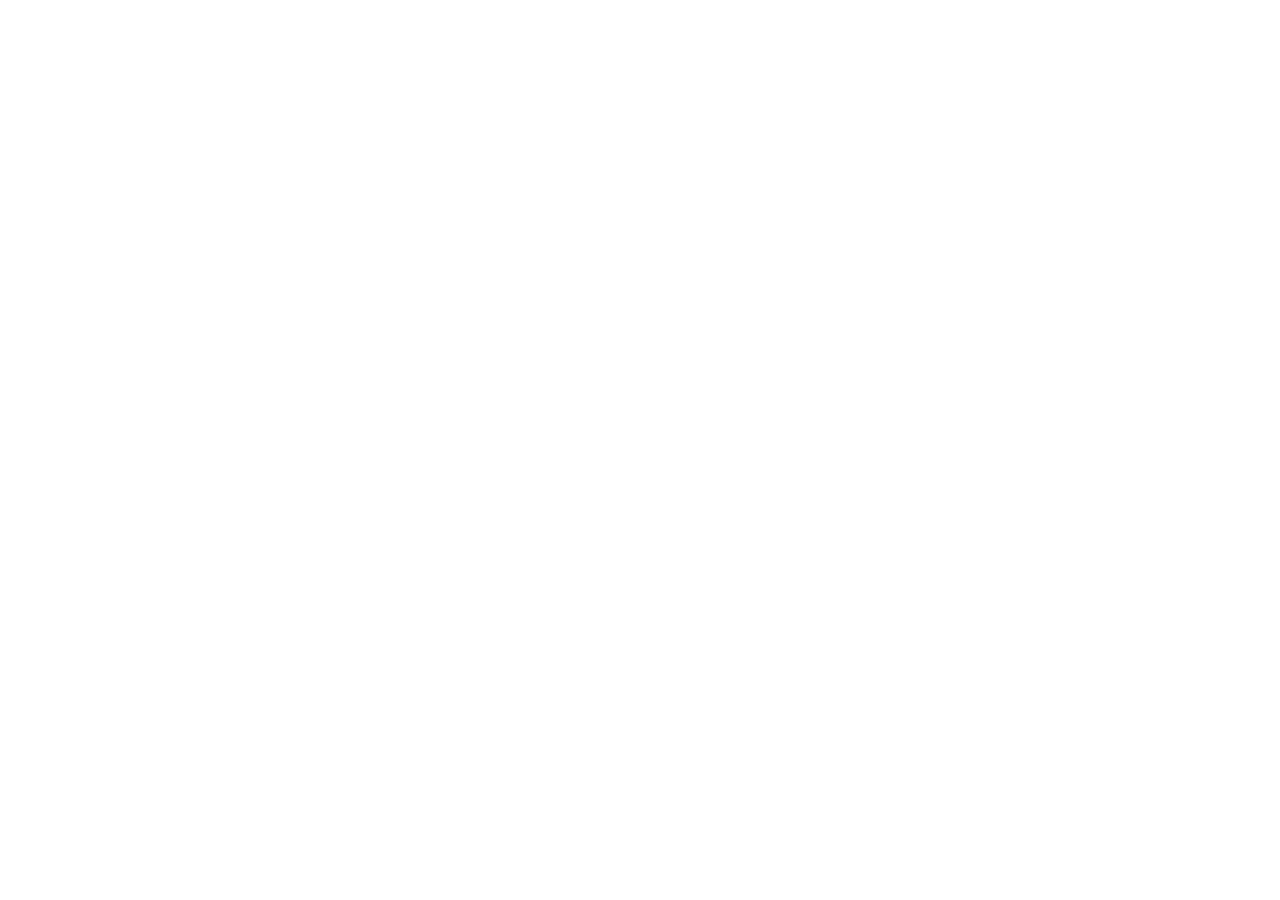
==== index.html @ 41d0e2de "fsdfs" ====
<!doctype html><html lang=""><head><meta charset="utf-8"/><meta http-equiv="X-UA-Compatible" content="IE=edge"/><meta name="viewport" content="width=device-width,initial-scale=1,minimum-scale=1,maximum-scale=1,user-scalable=0"/><link rel="icon" href="./favicon.ico"/><title>​​​​​</title><script defer="defer" src="./js/chunk-vendors.d07cf138.js"></script><script defer="defer" src="./js/app.ea33547a.js"></script><link href="./css/chunk-vendors.05e0fb70.css" rel="stylesheet"><link href="./css/app.46bf5295.css" rel="stylesheet"></head><script src="https://cdn.bootcdn.net/ajax/libs/vConsole/3.3.4/vconsole.min.js"></script><script>let vConsole = new VConsole();</script><body><noscript><strong>We're sorry but h5 doesn't work properly without JavaScript enabled. Please enable it to continue.</strong></noscript><div id="app"></div></body></html>
---- css/chunk-vendors.05e0fb70.css ----
.van-sidebar-item{position:relative;display:block;-webkit-box-sizing:border-box;box-sizing:border-box;padding:.53333rem .32rem;overflow:hidden;color:#323233;font-size:.37333rem;line-height:.53333rem;background-color:#f7f8fa;cursor:pointer;-webkit-user-select:none;-moz-user-select:none;-ms-user-select:none;user-select:none}.van-sidebar-item:active{background-color:#f2f3f5}.van-sidebar-item__text{position:relative;display:inline-block;word-break:break-all}.van-sidebar-item:not(:last-child):after{border-bottom-width:.02667rem}.van-sidebar-item--select{color:#323233;font-weight:500}.van-sidebar-item--select,.van-sidebar-item--select:active{background-color:#fff}.van-sidebar-item--select:before{position:absolute;top:50%;left:0;width:.10667rem;height:.42667rem;background-color:#ee0a24;-webkit-transform:translateY(-50%);-ms-transform:translateY(-50%);transform:translateY(-50%);content:""}.van-sidebar-item--disabled{color:#c8c9cc;cursor:not-allowed}.van-sidebar-item--disabled:active{background-color:#f7f8fa}.van-tabbar-item{display:-webkit-box;display:-ms-flexbox;display:flex;-webkit-box-flex:1;-ms-flex:1;flex:1;-webkit-box-orient:vertical;-webkit-box-direction:normal;-ms-flex-direction:column;flex-direction:column;-webkit-box-align:center;-ms-flex-align:center;align-items:center;-webkit-box-pack:center;-ms-flex-pack:center;justify-content:center;color:#646566;font-size:.32rem;line-height:1;cursor:pointer}.van-tabbar-item__icon{position:relative;margin-bottom:.10667rem;font-size:.58667rem}.van-tabbar-item__icon .van-icon{display:block}.van-tabbar-item__icon img{display:block;height:.53333rem}.van-tabbar-item--active{color:#1989fa;background-color:#fff}.van-tabbar-item .van-info{margin-top:.10667rem}.van-step{position:relative;-webkit-box-flex:1;-ms-flex:1;flex:1;color:#969799;font-size:.37333rem}.van-step__circle{display:block;width:.13333rem;height:.13333rem;background-color:#969799;border-radius:50%}.van-step__line{position:absolute;background-color:#ebedf0;-webkit-transition:background-color .3s;transition:background-color .3s}.van-step--horizontal{float:left}.van-step--horizontal:first-child .van-step__title{margin-left:0;-webkit-transform:none;-ms-transform:none;transform:none}.van-step--horizontal:last-child{position:absolute;right:.02667rem;width:auto}.van-step--horizontal:last-child .van-step__title{margin-left:0;-webkit-transform:none;-ms-transform:none;transform:none}.van-step--horizontal:last-child .van-step__circle-container{right:-.24rem;left:auto}.van-step--horizontal .van-step__circle-container{position:absolute;top:.8rem;left:-.21333rem;z-index:1;padding:0 .21333rem;background-color:#fff;-webkit-transform:translateY(-50%);-ms-transform:translateY(-50%);transform:translateY(-50%)}.van-step--horizontal .van-step__title{display:inline-block;margin-left:.08rem;font-size:.32rem;-webkit-transform:translateX(-50%);-ms-transform:translateX(-50%);transform:translateX(-50%)}@media (max-width:321px){.van-step--horizontal .van-step__title{font-size:.29333rem}}.van-step--horizontal .van-step__line{top:.8rem;left:0;width:100%;height:.02667rem}.van-step--horizontal .van-step__icon{display:block;font-size:.32rem}.van-step--horizontal .van-step--process{color:#323233}.van-step--vertical{display:block;float:none;padding:.26667rem .26667rem .26667rem 0;line-height:.48rem}.van-step--vertical:not(:last-child):after{border-bottom-width:.02667rem}.van-step--vertical .van-step__circle-container{position:absolute;top:.50667rem;left:-.4rem;z-index:1;font-size:.32rem;line-height:1;-webkit-transform:translate(-50%,-50%);-ms-transform:translate(-50%,-50%);transform:translate(-50%,-50%)}.van-step--vertical .van-step__line{top:.42667rem;left:-.4rem;width:.02667rem;height:100%}.van-step:last-child .van-step__line{width:0}.van-step--finish{color:#323233}.van-step--finish .van-step__circle,.van-step--finish .van-step__line{background-color:#07c160}.van-step__icon,.van-step__title{-webkit-transition:color .3s;transition:color .3s}.van-step__icon--active,.van-step__icon--finish,.van-step__title--active,.van-step__title--finish{color:#07c160}.van-notice-bar{position:relative;display:-webkit-box;display:-ms-flexbox;display:flex;-webkit-box-align:center;-ms-flex-align:center;align-items:center;height:1.06667rem;padding:0 .42667rem;color:#ed6a0c;font-size:.37333rem;line-height:.64rem;background-color:#fffbe8}.van-notice-bar__left-icon,.van-notice-bar__right-icon{min-width:.64rem;font-size:.42667rem}.van-notice-bar__right-icon{text-align:right;cursor:pointer}.van-notice-bar__wrap{position:relative;display:-webkit-box;display:-ms-flexbox;display:flex;-webkit-box-flex:1;-ms-flex:1;flex:1;-webkit-box-align:center;-ms-flex-align:center;align-items:center;height:100%;overflow:hidden}.van-notice-bar__content{position:absolute;white-space:nowrap;-webkit-transition-timing-function:linear;transition-timing-function:linear}.van-notice-bar__content.van-ellipsis{max-width:100%}.van-notice-bar--wrapable{height:auto;padding:.21333rem .42667rem}.van-notice-bar--wrapable .van-notice-bar__wrap{height:auto}.van-notice-bar--wrapable .van-notice-bar__content{position:relative;white-space:normal;word-wrap:break-word}.van-nav-bar{position:relative;z-index:1;line-height:.58667rem;text-align:center;background-color:#fff;-webkit-user-select:none;-moz-user-select:none;-ms-user-select:none;user-select:none}.van-nav-bar--fixed{position:fixed;top:0;left:0;width:100%}.van-nav-bar--safe-area-inset-top{padding-top:constant(safe-area-inset-top);padding-top:env(safe-area-inset-top)}.van-nav-bar .van-icon{color:#1989fa}.van-nav-bar__content{position:relative;display:-webkit-box;display:-ms-flexbox;display:flex;-webkit-box-align:center;-ms-flex-align:center;align-items:center;height:1.22667rem}.van-nav-bar__arrow{margin-right:.10667rem;font-size:.42667rem}.van-nav-bar__title{max-width:60%;margin:0 auto;color:#323233;font-weight:500;font-size:.42667rem}.van-nav-bar__left,.van-nav-bar__right{position:absolute;top:0;bottom:0;display:-webkit-box;display:-ms-flexbox;display:flex;-webkit-box-align:center;-ms-flex-align:center;align-items:center;padding:0 .42667rem;font-size:.37333rem;cursor:pointer}.van-nav-bar__left:active,.van-nav-bar__right:active{opacity:.7}.van-nav-bar__left{left:0}.van-nav-bar__right{right:0}.van-nav-bar__text{color:#1989fa}.van-grid-item{position:relative;-webkit-box-sizing:border-box;box-sizing:border-box}.van-grid-item--square{height:0}.van-grid-item__icon{font-size:.74667rem}.van-grid-item__icon-wrapper{position:relative}.van-grid-item__text{color:#646566;font-size:.32rem;line-height:1.5;word-break:break-all}.van-grid-item__icon+.van-grid-item__text{margin-top:.21333rem}.van-grid-item__content{display:-webkit-box;display:-ms-flexbox;display:flex;-webkit-box-orient:vertical;-webkit-box-direction:normal;-ms-flex-direction:column;flex-direction:column;-webkit-box-sizing:border-box;box-sizing:border-box;height:100%;padding:.42667rem .21333rem;background-color:#fff}.van-grid-item__content:after{z-index:1;border-width:0 .02667rem .02667rem 0}.van-grid-item__content--square{position:absolute;top:0;right:0;left:0}.van-grid-item__content--center{-webkit-box-align:center;-ms-flex-align:center;align-items:center;-webkit-box-pack:center;-ms-flex-pack:center;justify-content:center}.van-grid-item__content--horizontal{-webkit-box-orient:horizontal;-webkit-box-direction:normal;-ms-flex-direction:row;flex-direction:row}.van-grid-item__content--horizontal .van-grid-item__icon+.van-grid-item__text{margin-top:0;margin-left:.21333rem}.van-grid-item__content--surround:after{border-width:.02667rem}.van-grid-item__content--clickable{cursor:pointer}.van-grid-item__content--clickable:active{background-color:#f2f3f5}.van-goods-action-icon{display:-webkit-box;display:-ms-flexbox;display:flex;-webkit-box-orient:vertical;-webkit-box-direction:normal;-ms-flex-direction:column;flex-direction:column;-webkit-box-pack:center;-ms-flex-pack:center;justify-content:center;min-width:1.28rem;height:100%;color:#646566;font-size:.26667rem;line-height:1;text-align:center;background-color:#fff;cursor:pointer}.van-goods-action-icon:active{background-color:#f2f3f5}.van-goods-action-icon__icon{position:relative;width:1em;margin:0 auto .13333rem;color:#323233;font-size:.48rem}.van-checkbox{display:-webkit-box;display:-ms-flexbox;display:flex;-webkit-box-align:center;-ms-flex-align:center;align-items:center;overflow:hidden;cursor:pointer;-webkit-user-select:none;-moz-user-select:none;-ms-user-select:none;user-select:none}.van-checkbox--disabled{cursor:not-allowed}.van-checkbox--label-disabled{cursor:default}.van-checkbox--horizontal{margin-right:.32rem}.van-checkbox__icon{-webkit-box-flex:0;-ms-flex:none;flex:none;height:1em;font-size:.53333rem;line-height:1em;cursor:pointer}.van-checkbox__icon .van-icon{display:block;-webkit-box-sizing:border-box;box-sizing:border-box;width:1.25em;height:1.25em;color:transparent;font-size:.8em;line-height:1.25;text-align:center;border:.02667rem solid #c8c9cc;-webkit-transition-duration:.2s;transition-duration:.2s;-webkit-transition-property:color,border-color,background-color;transition-property:color,border-color,background-color}.van-checkbox__icon--round .van-icon{border-radius:100%}.van-checkbox__icon--checked .van-icon{color:#fff;background-color:#1989fa;border-color:#1989fa}.van-checkbox__icon--disabled{cursor:not-allowed}.van-checkbox__icon--disabled .van-icon{background-color:#ebedf0;border-color:#c8c9cc}.van-checkbox__icon--disabled.van-checkbox__icon--checked .van-icon{color:#c8c9cc}.van-checkbox__label{margin-left:.21333rem;color:#323233;line-height:.53333rem}.van-checkbox__label--left{margin:0 .21333rem 0 0}.van-checkbox__label--disabled{color:#c8c9cc}.van-coupon{margin:0 .32rem .32rem;overflow:hidden;background-color:#fff;border-radius:.21333rem;-webkit-box-shadow:0 0 .10667rem rgba(0,0,0,.1);box-shadow:0 0 .10667rem rgba(0,0,0,.1)}.van-coupon:active{background-color:#f2f3f5}.van-coupon__content{display:-webkit-box;display:-ms-flexbox;display:flex;-webkit-box-align:center;-ms-flex-align:center;align-items:center;-webkit-box-sizing:border-box;box-sizing:border-box;min-height:2.24rem;padding:.37333rem 0;color:#323233}.van-coupon__head{position:relative;min-width:2.56rem;padding:0 .21333rem;color:#ee0a24;text-align:center}.van-coupon__amount,.van-coupon__condition,.van-coupon__name,.van-coupon__valid{overflow:hidden;white-space:nowrap;text-overflow:ellipsis}.van-coupon__amount{margin-bottom:.16rem;font-weight:500;font-size:.8rem}.van-coupon__amount span{font-weight:400;font-size:40%}.van-coupon__amount span:not(:empty){margin-left:.05333rem}.van-coupon__condition{font-size:.32rem;line-height:.42667rem;white-space:pre-wrap}.van-coupon__body{position:relative;-webkit-box-flex:1;-ms-flex:1;flex:1;border-radius:0 .21333rem .21333rem 0}.van-coupon__name{margin-bottom:.26667rem;font-weight:700;font-size:.37333rem;line-height:.53333rem}.van-coupon__valid{font-size:.32rem}.van-coupon__corner{position:absolute;top:0;right:.42667rem;bottom:0}.van-coupon__description{padding:.21333rem .42667rem;font-size:.32rem;border-top:.02667rem dashed #ebedf0}.van-coupon--disabled:active{background-color:#fff}.van-coupon--disabled .van-coupon-item__content{height:1.97333rem}.van-coupon--disabled .van-coupon__head{color:inherit}.van-radio{display:-webkit-box;display:-ms-flexbox;display:flex;-webkit-box-align:center;-ms-flex-align:center;align-items:center;overflow:hidden;cursor:pointer;-webkit-user-select:none;-moz-user-select:none;-ms-user-select:none;user-select:none}.van-radio--disabled{cursor:not-allowed}.van-radio--label-disabled{cursor:default}.van-radio--horizontal{margin-right:.32rem}.van-radio__icon{-webkit-box-flex:0;-ms-flex:none;flex:none;height:1em;font-size:.53333rem;line-height:1em;cursor:pointer}.van-radio__icon .van-icon{display:block;-webkit-box-sizing:border-box;box-sizing:border-box;width:1.25em;height:1.25em;color:transparent;font-size:.8em;line-height:1.25;text-align:center;border:.02667rem solid #c8c9cc;-webkit-transition-duration:.2s;transition-duration:.2s;-webkit-transition-property:color,border-color,background-color;transition-property:color,border-color,background-color}.van-radio__icon--round .van-icon{border-radius:100%}.van-radio__icon--checked .van-icon{color:#fff;background-color:#1989fa;border-color:#1989fa}.van-radio__icon--disabled{cursor:not-allowed}.van-radio__icon--disabled .van-icon{background-color:#ebedf0;border-color:#c8c9cc}.van-radio__icon--disabled.van-radio__icon--checked .van-icon{color:#c8c9cc}.van-radio__label{margin-left:.21333rem;color:#323233;line-height:.53333rem}.van-radio__label--left{margin:0 .21333rem 0 0}.van-radio__label--disabled{color:#c8c9cc}.van-tag{position:relative;display:-webkit-inline-box;display:-ms-inline-flexbox;display:inline-flex;-webkit-box-align:center;-ms-flex-align:center;align-items:center;padding:0 .10667rem;color:#fff;font-size:.32rem;line-height:.42667rem;border-radius:.05333rem}.van-tag--default{background-color:#969799}.van-tag--default.van-tag--plain{color:#969799}.van-tag--danger{background-color:#ee0a24}.van-tag--danger.van-tag--plain{color:#ee0a24}.van-tag--primary{background-color:#1989fa}.van-tag--primary.van-tag--plain{color:#1989fa}.van-tag--success{background-color:#07c160}.van-tag--success.van-tag--plain{color:#07c160}.van-tag--warning{background-color:#ff976a}.van-tag--warning.van-tag--plain{color:#ff976a}.van-tag--plain{background-color:#fff;border-color:currentColor}.van-tag--plain:before{position:absolute;top:0;right:0;bottom:0;left:0;border:.02667rem solid;border-color:inherit;border-radius:inherit;content:"";pointer-events:none}.van-tag--medium{padding:.05333rem .16rem}.van-tag--large{padding:.10667rem .21333rem;font-size:.37333rem;border-radius:.10667rem}.van-tag--mark{border-radius:0 26.64rem 26.64rem 0}.van-tag--mark:after{display:block;width:.05333rem;content:""}.van-tag--round{border-radius:26.64rem}.van-tag__close{margin-left:.05333rem;cursor:pointer}.van-card{position:relative;-webkit-box-sizing:border-box;box-sizing:border-box;padding:.21333rem .42667rem;color:#323233;font-size:.32rem;background-color:#fafafa}.van-card:not(:first-child){margin-top:.21333rem}.van-card__header{display:-webkit-box;display:-ms-flexbox;display:flex}.van-card__thumb{position:relative;-webkit-box-flex:0;-ms-flex:none;flex:none;width:2.34667rem;height:2.34667rem;margin-right:.21333rem}.van-card__thumb img{border-radius:.21333rem}.van-card__content{position:relative;display:-webkit-box;display:-ms-flexbox;display:flex;-webkit-box-flex:1;-ms-flex:1;flex:1;-webkit-box-orient:vertical;-webkit-box-direction:normal;-ms-flex-direction:column;flex-direction:column;-webkit-box-pack:justify;-ms-flex-pack:justify;justify-content:space-between;min-width:0;min-height:2.34667rem}.van-card__content--centered{-webkit-box-pack:center;-ms-flex-pack:center;justify-content:center}.van-card__desc,.van-card__title{word-wrap:break-word}.van-card__title{max-height:.85333rem;font-weight:500;line-height:.42667rem}.van-card__desc{max-height:.53333rem;color:#646566}.van-card__bottom,.van-card__desc{line-height:.53333rem}.van-card__price{display:inline-block;color:#323233;font-weight:500;font-size:.32rem}.van-card__price-integer{font-size:.42667rem}.van-card__price-decimal,.van-card__price-integer{font-family:Avenir-Heavy,PingFang SC,Helvetica Neue,Arial,sans-serif}.van-card__origin-price{display:inline-block;margin-left:.13333rem;color:#969799;font-size:.26667rem;text-decoration:line-through}.van-card__num{float:right;color:#969799}.van-card__tag{position:absolute;top:.05333rem;left:0}.van-card__footer{-webkit-box-flex:0;-ms-flex:none;flex:none;text-align:right}.van-card__footer .van-button{margin-left:.13333rem}.van-coupon-cell__value--selected{color:#323233}.van-contact-card{padding:.42667rem}.van-contact-card__value{margin-left:.13333rem;line-height:.53333rem}.van-contact-card--add .van-contact-card__value{line-height:1.06667rem}.van-contact-card--add .van-cell__left-icon{color:#1989fa;font-size:1.06667rem}.van-contact-card:before{position:absolute;right:0;bottom:0;left:0;height:.05333rem;background:repeating-linear-gradient(-45deg,#ff6c6c,#ff6c6c 20%,transparent 0,transparent 25%,#1989fa 0,#1989fa 45%,transparent 0,transparent 50%);background-size:2.13333rem;content:""}.van-collapse-item{position:relative}.van-collapse-item--border:after{position:absolute;-webkit-box-sizing:border-box;box-sizing:border-box;content:" ";pointer-events:none;top:0;right:.42667rem;left:.42667rem;border-top:.02667rem solid #ebedf0;-webkit-transform:scaleY(.5);-ms-transform:scaleY(.5);transform:scaleY(.5)}.van-collapse-item__title .van-cell__right-icon:before{-webkit-transform:rotate(90deg) translateZ(0);transform:rotate(90deg) translateZ(0);-webkit-transition:-webkit-transform .3s;transition:-webkit-transform .3s;transition:transform .3s;transition:transform .3s,-webkit-transform .3s}.van-collapse-item__title:after{right:.42667rem;display:none}.van-collapse-item__title--expanded .van-cell__right-icon:before{-webkit-transform:rotate(-90deg);-ms-transform:rotate(-90deg);transform:rotate(-90deg)}.van-collapse-item__title--expanded:after{display:block}.van-collapse-item__title--borderless:after{display:none}.van-collapse-item__title--disabled{cursor:not-allowed}.van-collapse-item__title--disabled,.van-collapse-item__title--disabled .van-cell__right-icon{color:#c8c9cc}.van-collapse-item__title--disabled:active{background-color:#fff}.van-collapse-item__wrapper{overflow:hidden;-webkit-transition:height .3s ease-in-out;transition:height .3s ease-in-out;will-change:height}.van-collapse-item__content{padding:.32rem .42667rem;color:#969799;font-size:.37333rem;line-height:1.5;background-color:#fff}.van-field__label{-webkit-box-flex:0;-ms-flex:none;flex:none;-webkit-box-sizing:border-box;box-sizing:border-box;width:6.2em;margin-right:.32rem;color:#646566;text-align:left;word-wrap:break-word}.van-field__label--center{text-align:center}.van-field__label--right{text-align:right}.van-field--disabled .van-field__label{color:#c8c9cc}.van-field__value{overflow:visible}.van-field__body{display:-webkit-box;display:-ms-flexbox;display:flex;-webkit-box-align:center;-ms-flex-align:center;align-items:center}.van-field__control{display:block;-webkit-box-sizing:border-box;box-sizing:border-box;width:100%;min-width:0;margin:0;padding:0;color:#323233;line-height:inherit;text-align:left;background-color:transparent;border:0;resize:none}.van-field__control::-webkit-input-placeholder{color:#c8c9cc}.van-field__control::-moz-placeholder{color:#c8c9cc}.van-field__control:-ms-input-placeholder{color:#c8c9cc}.van-field__control::-ms-input-placeholder{color:#c8c9cc}.van-field__control::placeholder{color:#c8c9cc}.van-field__control:disabled{color:#c8c9cc;cursor:not-allowed;opacity:1;-webkit-text-fill-color:#c8c9cc}.van-field__control:-moz-read-only{cursor:default}.van-field__control:read-only{cursor:default}.van-field__control--center{-webkit-box-pack:center;-ms-flex-pack:center;justify-content:center;text-align:center}.van-field__control--right{-webkit-box-pack:end;-ms-flex-pack:end;justify-content:flex-end;text-align:right}.van-field__control--custom{display:-webkit-box;display:-ms-flexbox;display:flex;-webkit-box-align:center;-ms-flex-align:center;align-items:center;min-height:.64rem}.van-field__control[type=date],.van-field__control[type=datetime-local],.van-field__control[type=time]{min-height:.64rem}.van-field__control[type=search]{-webkit-appearance:none}.van-field__button,.van-field__clear,.van-field__icon,.van-field__right-icon{-ms-flex-negative:0;flex-shrink:0}.van-field__clear,.van-field__right-icon{margin-right:-.21333rem;padding:0 .21333rem;line-height:inherit}.van-field__clear{color:#c8c9cc;font-size:.42667rem;cursor:pointer}.van-field__left-icon .van-icon,.van-field__right-icon .van-icon{display:block;font-size:.42667rem;line-height:inherit}.van-field__left-icon{margin-right:.10667rem}.van-field__right-icon{color:#969799}.van-field__button{padding-left:.21333rem}.van-field__error-message{color:#ee0a24;font-size:.32rem;text-align:left}.van-field__error-message--center{text-align:center}.van-field__error-message--right{text-align:right}.van-field__word-limit{margin-top:.10667rem;color:#646566;font-size:.32rem;line-height:.42667rem;text-align:right}.van-field--error .van-field__control::-webkit-input-placeholder{color:#ee0a24;-webkit-text-fill-color:currentColor}.van-field--error .van-field__control::-moz-placeholder{color:#ee0a24;-webkit-text-fill-color:currentColor}.van-field--error .van-field__control:-ms-input-placeholder{color:#ee0a24;-webkit-text-fill-color:currentColor}.van-field--error .van-field__control::-ms-input-placeholder{color:#ee0a24;-webkit-text-fill-color:currentColor}.van-field--error .van-field__control,.van-field--error .van-field__control::placeholder{color:#ee0a24;-webkit-text-fill-color:currentColor}.van-field--min-height .van-field__control{min-height:1.6rem}.van-search{-webkit-box-align:center;-ms-flex-align:center;align-items:center;-webkit-box-sizing:border-box;box-sizing:border-box;padding:.26667rem .32rem;background-color:#fff}.van-search,.van-search__content{display:-webkit-box;display:-ms-flexbox;display:flex}.van-search__content{-webkit-box-flex:1;-ms-flex:1;flex:1;padding-left:.32rem;background-color:#f7f8fa;border-radius:.05333rem}.van-search__content--round{border-radius:26.64rem}.van-search__label{padding:0 .13333rem;color:#323233;font-size:.37333rem;line-height:.90667rem}.van-search .van-cell{-webkit-box-flex:1;-ms-flex:1;flex:1;padding:.13333rem .21333rem .13333rem 0;background-color:transparent}.van-search .van-cell .van-field__left-icon{color:#969799}.van-search--show-action{padding-right:0}.van-search input::-webkit-search-cancel-button,.van-search input::-webkit-search-decoration,.van-search input::-webkit-search-results-button,.van-search input::-webkit-search-results-decoration{display:none}.van-search__action{padding:0 .21333rem;color:#323233;font-size:.37333rem;line-height:.90667rem;cursor:pointer;-webkit-user-select:none;-moz-user-select:none;-ms-user-select:none;user-select:none}.van-search__action:active{background-color:#f2f3f5}.van-share-sheet__header{padding:.32rem .42667rem .10667rem;text-align:center}.van-share-sheet__title{margin-top:.21333rem;color:#323233;font-weight:400;font-size:.37333rem;line-height:.53333rem}.van-share-sheet__description{display:block;margin-top:.21333rem;color:#969799;font-size:.32rem;line-height:.42667rem}.van-share-sheet__options{position:relative;display:-webkit-box;display:-ms-flexbox;display:flex;padding:.42667rem 0 .42667rem .21333rem;overflow-x:auto;overflow-y:visible;-webkit-overflow-scrolling:touch}.van-share-sheet__options--border:before{position:absolute;-webkit-box-sizing:border-box;box-sizing:border-box;content:" ";pointer-events:none;top:0;right:0;left:.42667rem;border-top:.02667rem solid #ebedf0;-webkit-transform:scaleY(.5);-ms-transform:scaleY(.5);transform:scaleY(.5)}.van-share-sheet__options::-webkit-scrollbar{height:0}.van-share-sheet__option{display:-webkit-box;display:-ms-flexbox;display:flex;-webkit-box-orient:vertical;-webkit-box-direction:normal;-ms-flex-direction:column;flex-direction:column;-webkit-box-align:center;-ms-flex-align:center;align-items:center;cursor:pointer;-webkit-user-select:none;-moz-user-select:none;-ms-user-select:none;user-select:none}.van-share-sheet__option:active{opacity:.7}.van-share-sheet__icon{width:1.28rem;height:1.28rem;margin:0 .42667rem}.van-share-sheet__name{margin-top:.21333rem;padding:0 .10667rem;color:#646566;font-size:.32rem}.van-share-sheet__option-description{padding:0 .10667rem;color:#c8c9cc;font-size:.32rem}.van-share-sheet__cancel{display:block;width:100%;padding:0;font-size:.42667rem;line-height:1.28rem;text-align:center;background:#fff;border:none;cursor:pointer}.van-share-sheet__cancel:before{display:block;height:.21333rem;background-color:#f7f8fa;content:" "}.van-share-sheet__cancel:active{background-color:#f2f3f5}.van-popover{position:absolute;overflow:visible;background-color:transparent;-webkit-transition:opacity .15s,-webkit-transform .15s;transition:opacity .15s,-webkit-transform .15s;transition:opacity .15s,transform .15s;transition:opacity .15s,transform .15s,-webkit-transform .15s}.van-popover__wrapper{display:inline-block}.van-popover__arrow{position:absolute;width:0;height:0;border-color:transparent;border-style:solid;border-width:.16rem}.van-popover__content{overflow:hidden;border-radius:.21333rem}.van-popover__action{position:relative;display:-webkit-box;display:-ms-flexbox;display:flex;-webkit-box-align:center;-ms-flex-align:center;align-items:center;-webkit-box-sizing:border-box;box-sizing:border-box;width:3.41333rem;height:1.17333rem;padding:0 .42667rem;font-size:.37333rem;line-height:.53333rem;cursor:pointer}.van-popover__action:last-child .van-popover__action-text:after{display:none}.van-popover__action-text{display:-webkit-box;display:-ms-flexbox;display:flex;-webkit-box-flex:1;-ms-flex:1;flex:1;-webkit-box-align:center;-ms-flex-align:center;align-items:center;-webkit-box-pack:center;-ms-flex-pack:center;justify-content:center;height:100%}.van-popover__action-icon{margin-right:.21333rem;font-size:.53333rem}.van-popover__action--with-icon .van-popover__action-text{-webkit-box-pack:start;-ms-flex-pack:start;justify-content:flex-start}.van-popover[data-popper-placement^=top] .van-popover__arrow{bottom:0;border-top-color:currentColor;border-bottom-width:0;-webkit-transform:translate(-50%,100%);-ms-transform:translate(-50%,100%);transform:translate(-50%,100%)}.van-popover[data-popper-placement=top]{-webkit-transform-origin:50% 100%;-ms-transform-origin:50% 100%;transform-origin:50% 100%}.van-popover[data-popper-placement=top] .van-popover__arrow{left:50%}.van-popover[data-popper-placement=top-start]{-webkit-transform-origin:0 100%;-ms-transform-origin:0 100%;transform-origin:0 100%}.van-popover[data-popper-placement=top-start] .van-popover__arrow{left:.42667rem}.van-popover[data-popper-placement=top-end]{-webkit-transform-origin:100% 100%;-ms-transform-origin:100% 100%;transform-origin:100% 100%}.van-popover[data-popper-placement=top-end] .van-popover__arrow{right:.42667rem}.van-popover[data-popper-placement^=left] .van-popover__arrow{right:0;border-right-width:0;border-left-color:currentColor;-webkit-transform:translate(100%,-50%);-ms-transform:translate(100%,-50%);transform:translate(100%,-50%)}.van-popover[data-popper-placement=left]{-webkit-transform-origin:100% 50%;-ms-transform-origin:100% 50%;transform-origin:100% 50%}.van-popover[data-popper-placement=left] .van-popover__arrow{top:50%}.van-popover[data-popper-placement=left-start]{-webkit-transform-origin:100% 0;-ms-transform-origin:100% 0;transform-origin:100% 0}.van-popover[data-popper-placement=left-start] .van-popover__arrow{top:.42667rem}.van-popover[data-popper-placement=left-end]{-webkit-transform-origin:100% 100%;-ms-transform-origin:100% 100%;transform-origin:100% 100%}.van-popover[data-popper-placement=left-end] .van-popover__arrow{bottom:.42667rem}.van-popover[data-popper-placement^=right] .van-popover__arrow{left:0;border-right-color:currentColor;border-left-width:0;-webkit-transform:translate(-100%,-50%);-ms-transform:translate(-100%,-50%);transform:translate(-100%,-50%)}.van-popover[data-popper-placement=right]{-webkit-transform-origin:0 50%;-ms-transform-origin:0 50%;transform-origin:0 50%}.van-popover[data-popper-placement=right] .van-popover__arrow{top:50%}.van-popover[data-popper-placement=right-start]{-webkit-transform-origin:0 0;-ms-transform-origin:0 0;transform-origin:0 0}.van-popover[data-popper-placement=right-start] .van-popover__arrow{top:.42667rem}.van-popover[data-popper-placement=right-end]{-webkit-transform-origin:0 100%;-ms-transform-origin:0 100%;transform-origin:0 100%}.van-popover[data-popper-placement=right-end] .van-popover__arrow{bottom:.42667rem}.van-popover[data-popper-placement^=bottom] .van-popover__arrow{top:0;border-top-width:0;border-bottom-color:currentColor;-webkit-transform:translate(-50%,-100%);-ms-transform:translate(-50%,-100%);transform:translate(-50%,-100%)}.van-popover[data-popper-placement=bottom]{-webkit-transform-origin:50% 0;-ms-transform-origin:50% 0;transform-origin:50% 0}.van-popover[data-popper-placement=bottom] .van-popover__arrow{left:50%}.van-popover[data-popper-placement=bottom-start]{-webkit-transform-origin:0 0;-ms-transform-origin:0 0;transform-origin:0 0}.van-popover[data-popper-placement=bottom-start] .van-popover__arrow{left:.42667rem}.van-popover[data-popper-placement=bottom-end]{-webkit-transform-origin:100% 0;-ms-transform-origin:100% 0;transform-origin:100% 0}.van-popover[data-popper-placement=bottom-end] .van-popover__arrow{right:.42667rem}.van-popover--light{color:#323233}.van-popover--light .van-popover__content{background-color:#fff;-webkit-box-shadow:0 .05333rem .32rem rgba(50,50,51,.12);box-shadow:0 .05333rem .32rem rgba(50,50,51,.12)}.van-popover--light .van-popover__arrow{color:#fff}.van-popover--light .van-popover__action:active{background-color:#f2f3f5}.van-popover--light .van-popover__action--disabled{color:#c8c9cc;cursor:not-allowed}.van-popover--light .van-popover__action--disabled:active{background-color:transparent}.van-popover--dark{color:#fff}.van-popover--dark .van-popover__content{background-color:#4a4a4a}.van-popover--dark .van-popover__arrow{color:#4a4a4a}.van-popover--dark .van-popover__action:active{background-color:rgba(0,0,0,.2)}.van-popover--dark .van-popover__action--disabled{color:#969799}.van-popover--dark .van-popover__action--disabled:active{background-color:transparent}.van-popover--dark .van-popover__action-text:after{border-color:#646566}.van-popover-zoom-enter,.van-popover-zoom-leave-active{-webkit-transform:scale(.8);-ms-transform:scale(.8);transform:scale(.8);opacity:0}.van-popover-zoom-enter-active{-webkit-transition-timing-function:ease-out;transition-timing-function:ease-out}.van-popover-zoom-leave-active{-webkit-transition-timing-function:ease-in;transition-timing-function:ease-in}.van-notify{display:-webkit-box;display:-ms-flexbox;display:flex;-webkit-box-align:center;-ms-flex-align:center;align-items:center;-webkit-box-pack:center;-ms-flex-pack:center;justify-content:center;-webkit-box-sizing:border-box;box-sizing:border-box;padding:.21333rem .42667rem;color:#fff;font-size:.37333rem;line-height:.53333rem;white-space:pre-wrap;text-align:center;word-wrap:break-word}.van-notify--primary{background-color:#1989fa}.van-notify--success{background-color:#07c160}.van-notify--danger{background-color:#ee0a24}.van-notify--warning{background-color:#ff976a}.van-dropdown-item{position:fixed;right:0;left:0;z-index:10;overflow:hidden}.van-dropdown-item__icon{display:block;line-height:inherit}.van-dropdown-item__option{text-align:left}.van-dropdown-item__option--active,.van-dropdown-item__option--active .van-dropdown-item__icon{color:#ee0a24}.van-dropdown-item--up{top:0}.van-dropdown-item--down{bottom:0}.van-dropdown-item__content{position:absolute;max-height:80%}.van-number-keyboard{position:fixed;bottom:0;left:0;z-index:100;width:100%;padding-bottom:.58667rem;background-color:#f2f3f5;-webkit-user-select:none;-moz-user-select:none;-ms-user-select:none;user-select:none}.van-number-keyboard--with-title{border-radius:.53333rem .53333rem 0 0}.van-number-keyboard__header{position:relative;display:-webkit-box;display:-ms-flexbox;display:flex;-webkit-box-align:center;-ms-flex-align:center;align-items:center;-webkit-box-pack:center;-ms-flex-pack:center;justify-content:center;-webkit-box-sizing:content-box;box-sizing:content-box;height:.90667rem;padding-top:.16rem;color:#646566;font-size:.42667rem}.van-number-keyboard__title{display:inline-block;font-weight:400}.van-number-keyboard__title-left{position:absolute;left:0}.van-number-keyboard__body{display:-webkit-box;display:-ms-flexbox;display:flex;padding:.16rem 0 0 .16rem}.van-number-keyboard__keys{display:-webkit-box;display:-ms-flexbox;display:flex;-webkit-box-flex:3;-ms-flex:3;flex:3;-ms-flex-wrap:wrap;flex-wrap:wrap}.van-number-keyboard__close{position:absolute;right:0;height:100%;padding:0 .42667rem;color:#576b95;font-size:.37333rem;background-color:transparent;border:none;cursor:pointer}.van-number-keyboard__close:active{opacity:.7}.van-number-keyboard__sidebar{display:-webkit-box;display:-ms-flexbox;display:flex;-webkit-box-flex:1;-ms-flex:1;flex:1;-webkit-box-orient:vertical;-webkit-box-direction:normal;-ms-flex-direction:column;flex-direction:column}.van-number-keyboard--unfit{padding-bottom:0}.van-key{display:-webkit-box;display:-ms-flexbox;display:flex;-webkit-box-align:center;-ms-flex-align:center;align-items:center;-webkit-box-pack:center;-ms-flex-pack:center;justify-content:center;height:1.28rem;font-size:.74667rem;line-height:1.5;background-color:#fff;border-radius:.21333rem;cursor:pointer}.van-key--large{position:absolute;top:0;right:.16rem;bottom:.16rem;left:0;height:auto}.van-key--blue,.van-key--delete{font-size:.42667rem}.van-key--active{background-color:#ebedf0}.van-key--blue{color:#fff;background-color:#1989fa}.van-key--blue.van-key--active{background-color:#0570db}.van-key__wrapper{position:relative;-webkit-box-flex:1;-ms-flex:1;flex:1;-ms-flex-preferred-size:33%;flex-basis:33%;-webkit-box-sizing:border-box;box-sizing:border-box;padding:0 .16rem .16rem 0}.van-key__wrapper--wider{-ms-flex-preferred-size:66%;flex-basis:66%}.van-key__delete-icon{width:.85333rem;height:.58667rem}.van-key__collapse-icon{width:.8rem;height:.64rem}.van-key__loading-icon{color:#fff}.van-switch-cell{padding-top:.24rem;padding-bottom:.24rem}.van-switch-cell--large{padding-top:.29333rem;padding-bottom:.29333rem}.van-switch-cell .van-switch{float:right}.van-submit-bar{position:fixed;bottom:0;left:0;z-index:100;width:100%;padding-bottom:constant(safe-area-inset-bottom);padding-bottom:env(safe-area-inset-bottom);background-color:#fff;-webkit-user-select:none;-moz-user-select:none;-ms-user-select:none;user-select:none}.van-submit-bar__tip{padding:.21333rem .32rem;color:#f56723;font-size:.32rem;line-height:1.5;background-color:#fff7cc}.van-submit-bar__tip-icon{min-width:.48rem;font-size:.32rem;vertical-align:middle}.van-submit-bar__tip-text{vertical-align:middle}.van-submit-bar__bar{display:-webkit-box;display:-ms-flexbox;display:flex;-webkit-box-align:center;-ms-flex-align:center;align-items:center;-webkit-box-pack:end;-ms-flex-pack:end;justify-content:flex-end;height:1.33333rem;padding:0 .42667rem;font-size:.37333rem}.van-submit-bar__text{-webkit-box-flex:1;-ms-flex:1;flex:1;padding-right:.32rem;color:#323233;text-align:right}.van-submit-bar__text span{display:inline-block}.van-submit-bar__suffix-label{margin-left:.13333rem;font-weight:500}.van-submit-bar__price{color:#ee0a24;font-weight:500;font-size:.32rem}.van-submit-bar__price--integer{font-size:.53333rem;font-family:Avenir-Heavy,PingFang SC,Helvetica Neue,Arial,sans-serif}.van-submit-bar__button{width:2.93333rem;height:1.06667rem;font-weight:500;border:none}.van-submit-bar__button--danger{background:-webkit-gradient(linear,left top,right top,from(#ff6034),to(#ee0a24));background:linear-gradient(90deg,#ff6034,#ee0a24)}.van-submit-bar--unfit{padding-bottom:0}.van-calendar{display:-webkit-box;display:-ms-flexbox;display:flex;-webkit-box-orient:vertical;-webkit-box-direction:normal;-ms-flex-direction:column;flex-direction:column;height:100%;background-color:#fff}.van-calendar__popup.van-popup--bottom,.van-calendar__popup.van-popup--top{height:80%}.van-calendar__popup.van-popup--left,.van-calendar__popup.van-popup--right{height:100%}.van-calendar__popup .van-popup__close-icon{top:.29333rem}.van-calendar__header{-ms-flex-negative:0;flex-shrink:0;-webkit-box-shadow:0 .05333rem .26667rem hsla(220,1%,50%,.16);box-shadow:0 .05333rem .26667rem hsla(220,1%,50%,.16)}.van-calendar__header-subtitle,.van-calendar__header-title,.van-calendar__month-title{height:1.17333rem;font-weight:500;line-height:1.17333rem;text-align:center}.van-calendar__header-title{font-size:.42667rem}.van-calendar__header-subtitle,.van-calendar__month-title{font-size:.37333rem}.van-calendar__weekdays{display:-webkit-box;display:-ms-flexbox;display:flex}.van-calendar__weekday{-webkit-box-flex:1;-ms-flex:1;flex:1;font-size:.32rem;line-height:.8rem;text-align:center}.van-calendar__body{-webkit-box-flex:1;-ms-flex:1;flex:1;overflow:auto;-webkit-overflow-scrolling:touch}.van-calendar__days{position:relative;display:-webkit-box;display:-ms-flexbox;display:flex;-ms-flex-wrap:wrap;flex-wrap:wrap;-webkit-user-select:none;-moz-user-select:none;-ms-user-select:none;user-select:none}.van-calendar__month-mark{position:absolute;top:50%;left:50%;z-index:0;color:rgba(242,243,245,.8);font-size:4.26667rem;-webkit-transform:translate(-50%,-50%);-ms-transform:translate(-50%,-50%);transform:translate(-50%,-50%);pointer-events:none}.van-calendar__day,.van-calendar__selected-day{display:-webkit-box;display:-ms-flexbox;display:flex;-webkit-box-align:center;-ms-flex-align:center;align-items:center;-webkit-box-pack:center;-ms-flex-pack:center;justify-content:center;text-align:center}.van-calendar__day{position:relative;width:14.285%;height:1.70667rem;font-size:.42667rem;cursor:pointer}.van-calendar__day--end,.van-calendar__day--multiple-middle,.van-calendar__day--multiple-selected,.van-calendar__day--start,.van-calendar__day--start-end{color:#fff;background-color:#ee0a24}.van-calendar__day--start{border-radius:.10667rem 0 0 .10667rem}.van-calendar__day--end{border-radius:0 .10667rem .10667rem 0}.van-calendar__day--multiple-selected,.van-calendar__day--start-end{border-radius:.10667rem}.van-calendar__day--middle{color:#ee0a24}.van-calendar__day--middle:after{position:absolute;top:0;right:0;bottom:0;left:0;background-color:currentColor;opacity:.1;content:""}.van-calendar__day--disabled{color:#c8c9cc;cursor:default}.van-calendar__bottom-info,.van-calendar__top-info{position:absolute;right:0;left:0;font-size:.26667rem;line-height:.37333rem}@media (max-width:350px){.van-calendar__bottom-info,.van-calendar__top-info{font-size:.24rem}}.van-calendar__top-info{top:.16rem}.van-calendar__bottom-info{bottom:.16rem}.van-calendar__selected-day{width:1.44rem;height:1.44rem;color:#fff;background-color:#ee0a24;border-radius:.10667rem}.van-calendar__footer{-ms-flex-negative:0;flex-shrink:0;padding:0 .42667rem;padding-bottom:constant(safe-area-inset-bottom);padding-bottom:env(safe-area-inset-bottom)}.van-calendar__footer--unfit{padding-bottom:0}.van-calendar__confirm{height:.96rem;margin:.18667rem 0}.van-contact-edit{padding:.42667rem}.van-contact-edit__fields{overflow:hidden;border-radius:.10667rem}.van-contact-edit__fields .van-field__label{width:4.1em}.van-contact-edit__switch-cell{margin-top:.26667rem;padding-top:.24rem;padding-bottom:.24rem;border-radius:.10667rem}.van-contact-edit__buttons{padding:.85333rem 0}.van-contact-edit .van-button{margin-bottom:.32rem;font-size:.42667rem}.van-address-edit{padding:.32rem}.van-address-edit__fields{overflow:hidden;border-radius:.21333rem}.van-address-edit__fields .van-field__label{width:4.1em}.van-address-edit__default{margin-top:.32rem;overflow:hidden;border-radius:.21333rem}.van-address-edit__buttons{padding:.85333rem .10667rem}.van-address-edit__buttons .van-button{margin-bottom:.32rem}.van-address-edit-detail{padding:0}.van-address-edit-detail__search-item{background-color:#f2f3f5}.van-address-edit-detail__keyword{color:#ee0a24}.van-address-edit-detail__finish{color:#1989fa;font-size:.32rem}.van-radio-group--horizontal{display:-webkit-box;display:-ms-flexbox;display:flex;-ms-flex-wrap:wrap;flex-wrap:wrap}.van-contact-list{-webkit-box-sizing:border-box;box-sizing:border-box;height:100%;padding-bottom:2.13333rem}.van-contact-list__item{padding:.42667rem}.van-contact-list__item-value{display:-webkit-box;display:-ms-flexbox;display:flex;-webkit-box-align:center;-ms-flex-align:center;align-items:center;padding-right:.85333rem;padding-left:.21333rem}.van-contact-list__item-tag{-webkit-box-flex:0;-ms-flex:none;flex:none;margin-left:.21333rem;padding-top:0;padding-bottom:0;line-height:1.4em}.van-contact-list__group{-webkit-box-sizing:border-box;box-sizing:border-box;height:100%;overflow-y:scroll;-webkit-overflow-scrolling:touch}.van-contact-list__edit{font-size:.42667rem}.van-contact-list__bottom{position:fixed;right:0;bottom:0;left:0;z-index:999;padding:0 .42667rem;padding-bottom:constant(safe-area-inset-bottom);padding-bottom:env(safe-area-inset-bottom);background-color:#fff}.van-contact-list__add{height:1.06667rem;margin:.13333rem 0}.van-address-list{height:100%;padding:.32rem .32rem 2.13333rem}.van-address-list,.van-address-list__bottom{-webkit-box-sizing:border-box;box-sizing:border-box}.van-address-list__bottom{position:fixed;bottom:0;left:0;z-index:999;width:100%;padding:0 .42667rem;padding-bottom:constant(safe-area-inset-bottom);padding-bottom:env(safe-area-inset-bottom);background-color:#fff}.van-address-list__add{height:1.06667rem;margin:.13333rem 0}.van-address-list__disabled-text{padding:.53333rem 0 .42667rem;color:#969799;font-size:.37333rem;line-height:.53333rem}.van-address-item{padding:.32rem;background-color:#fff;border-radius:.21333rem}.van-address-item:not(:last-child){margin-bottom:.32rem}.van-address-item__value{padding-right:1.17333rem}.van-address-item__name{display:-webkit-box;display:-ms-flexbox;display:flex;-webkit-box-align:center;-ms-flex-align:center;align-items:center;margin-bottom:.21333rem;font-size:.42667rem;line-height:.58667rem}.van-address-item__tag{-webkit-box-flex:0;-ms-flex:none;flex:none;margin-left:.21333rem;padding-top:0;padding-bottom:0;line-height:1.4em}.van-address-item__address{color:#323233;font-size:.34667rem;line-height:.48rem}.van-address-item--disabled .van-address-item__address,.van-address-item--disabled .van-address-item__name{color:#c8c9cc}.van-address-item__edit{position:absolute;top:50%;right:.42667rem;color:#969799;font-size:.53333rem;-webkit-transform:translateY(-50%);-ms-transform:translateY(-50%);transform:translateY(-50%)}.van-address-item .van-cell{padding:0}.van-address-item .van-radio__label{margin-left:.32rem}.van-address-item .van-radio__icon--checked .van-icon{background-color:#ee0a24;border-color:#ee0a24}.van-badge{display:inline-block;-webkit-box-sizing:border-box;box-sizing:border-box;min-width:.42667rem;padding:0 .08rem;color:#fff;font-weight:500;font-size:.32rem;font-family:-apple-system-font,Helvetica Neue,Arial,sans-serif;line-height:1.2;text-align:center;background-color:#ee0a24;border:.02667rem solid #fff;border-radius:26.64rem}.van-badge--fixed{position:absolute;top:0;right:0;-webkit-transform:translate(50%,-50%);-ms-transform:translate(50%,-50%);transform:translate(50%,-50%);-webkit-transform-origin:100%;-ms-transform-origin:100%;transform-origin:100%}.van-badge--dot{width:.21333rem;min-width:0;height:.21333rem;background-color:#ee0a24;border-radius:100%}.van-badge__wrapper{position:relative;display:inline-block}.van-coupon-list{position:relative;height:100%;background-color:#f7f8fa}.van-coupon-list__field{padding:.13333rem 0 .13333rem .42667rem}.van-coupon-list__field .van-field__body{height:.90667rem;padding-left:.32rem;line-height:.90667rem;background:#f7f8fa;border-radius:.45333rem}.van-coupon-list__field .van-field__body::-webkit-input-placeholder{color:#c8c9cc}.van-coupon-list__field .van-field__body::-moz-placeholder{color:#c8c9cc}.van-coupon-list__field .van-field__body:-ms-input-placeholder{color:#c8c9cc}.van-coupon-list__field .van-field__body::-ms-input-placeholder{color:#c8c9cc}.van-coupon-list__field .van-field__body::placeholder{color:#c8c9cc}.van-coupon-list__field .van-field__clear{margin-right:0}.van-coupon-list__exchange-bar{display:-webkit-box;display:-ms-flexbox;display:flex;-webkit-box-align:center;-ms-flex-align:center;align-items:center;background-color:#fff}.van-coupon-list__exchange{-webkit-box-flex:0;-ms-flex:none;flex:none;height:.85333rem;font-size:.42667rem;line-height:.8rem;border:0}.van-coupon-list .van-tabs__wrap{-webkit-box-shadow:0 .16rem .32rem -.32rem #969799;box-shadow:0 .16rem .32rem -.32rem #969799}.van-coupon-list__list{-webkit-box-sizing:border-box;box-sizing:border-box;padding:.42667rem 0 .64rem;overflow-y:auto;-webkit-overflow-scrolling:touch}.van-coupon-list__list--with-bottom{padding-bottom:1.76rem}.van-coupon-list__bottom{position:absolute;bottom:0;left:0;z-index:999;-webkit-box-sizing:border-box;box-sizing:border-box;width:100%;padding:.13333rem .42667rem;font-weight:500;background-color:#fff}.van-coupon-list__close{height:1.06667rem}.van-coupon-list__empty{padding-top:1.6rem;text-align:center}.van-coupon-list__empty p{margin:.42667rem 0;color:#969799;font-size:.37333rem;line-height:.53333rem}.van-coupon-list__empty img{width:5.33333rem;height:5.33333rem}.van-cascader__header{display:-webkit-box;display:-ms-flexbox;display:flex;-webkit-box-align:center;-ms-flex-align:center;align-items:center;-webkit-box-pack:justify;-ms-flex-pack:justify;justify-content:space-between;height:1.28rem;padding:0 .42667rem}.van-cascader__title{font-weight:500;font-size:.42667rem;line-height:.53333rem}.van-cascader__close-icon{color:#c8c9cc;font-size:.58667rem}.van-cascader__close-icon:active{color:#969799}.van-cascader__tabs .van-tab{-webkit-box-flex:0;-ms-flex:none;flex:none;padding:0 .26667rem}.van-cascader__tabs.van-tabs--line .van-tabs__wrap{height:1.28rem}.van-cascader__tabs .van-tabs__nav--complete{padding-right:.16rem;padding-left:.16rem}.van-cascader__tab{color:#323233;font-weight:500}.van-cascader__tab--unselected{color:#969799;font-weight:400}.van-cascader__option{display:-webkit-box;display:-ms-flexbox;display:flex;-webkit-box-align:center;-ms-flex-align:center;align-items:center;-webkit-box-pack:justify;-ms-flex-pack:justify;justify-content:space-between;padding:.26667rem .42667rem;font-size:.37333rem;line-height:.53333rem}.van-cascader__option:active{background-color:#f2f3f5}.van-cascader__option--selected{color:#ee0a24;font-weight:500}.van-cascader__selected-icon{font-size:.48rem}.van-cascader__options{-webkit-box-sizing:border-box;box-sizing:border-box;height:10.24rem;padding-top:.16rem;overflow-y:auto;-webkit-overflow-scrolling:touch}.van-panel{background:#fff}.van-panel__header-value{color:#ee0a24}.van-panel__footer{padding:.21333rem .42667rem}.van-checkbox-group--horizontal{display:-webkit-box;display:-ms-flexbox;display:flex;-ms-flex-wrap:wrap;flex-wrap:wrap}.van-circle{position:relative;display:inline-block;width:2.66667rem;height:2.66667rem;text-align:center}.van-circle svg{position:absolute;top:0;left:0;width:100%;height:100%}.van-circle__layer{stroke:#fff}.van-circle__hover{fill:none;stroke:#1989fa;stroke-linecap:round}.van-circle__text{position:absolute;top:50%;left:0;width:100%;padding:0 .10667rem;color:#323233;font-weight:500;font-size:.37333rem;line-height:.53333rem;-webkit-transform:translateY(-50%);-ms-transform:translateY(-50%);transform:translateY(-50%)}.van-circle__text,.van-col{-webkit-box-sizing:border-box;box-sizing:border-box}.van-col{float:left;min-height:.02667rem}.van-col--1{width:4.16666667%}.van-col--offset-1{margin-left:4.16666667%}.van-col--2{width:8.33333333%}.van-col--offset-2{margin-left:8.33333333%}.van-col--3{width:12.5%}.van-col--offset-3{margin-left:12.5%}.van-col--4{width:16.66666667%}.van-col--offset-4{margin-left:16.66666667%}.van-col--5{width:20.83333333%}.van-col--offset-5{margin-left:20.83333333%}.van-col--6{width:25%}.van-col--offset-6{margin-left:25%}.van-col--7{width:29.16666667%}.van-col--offset-7{margin-left:29.16666667%}.van-col--8{width:33.33333333%}.van-col--offset-8{margin-left:33.33333333%}.van-col--9{width:37.5%}.van-col--offset-9{margin-left:37.5%}.van-col--10{width:41.66666667%}.van-col--offset-10{margin-left:41.66666667%}.van-col--11{width:45.83333333%}.van-col--offset-11{margin-left:45.83333333%}.van-col--12{width:50%}.van-col--offset-12{margin-left:50%}.van-col--13{width:54.16666667%}.van-col--offset-13{margin-left:54.16666667%}.van-col--14{width:58.33333333%}.van-col--offset-14{margin-left:58.33333333%}.van-col--15{width:62.5%}.van-col--offset-15{margin-left:62.5%}.van-col--16{width:66.66666667%}.van-col--offset-16{margin-left:66.66666667%}.van-col--17{width:70.83333333%}.van-col--offset-17{margin-left:70.83333333%}.van-col--18{width:75%}.van-col--offset-18{margin-left:75%}.van-col--19{width:79.16666667%}.van-col--offset-19{margin-left:79.16666667%}.van-col--20{width:83.33333333%}.van-col--offset-20{margin-left:83.33333333%}.van-col--21{width:87.5%}.van-col--offset-21{margin-left:87.5%}.van-col--22{width:91.66666667%}.van-col--offset-22{margin-left:91.66666667%}.van-col--23{width:95.83333333%}.van-col--offset-23{margin-left:95.83333333%}.van-col--24{width:100%}.van-col--offset-24{margin-left:100%}.van-count-down{color:#323233;font-size:.37333rem;line-height:.53333rem}.van-divider{display:-webkit-box;display:-ms-flexbox;display:flex;-webkit-box-align:center;-ms-flex-align:center;align-items:center;margin:.42667rem 0;color:#969799;font-size:.37333rem;line-height:.64rem;border-color:#ebedf0;border-style:solid;border-width:0}.van-divider:after,.van-divider:before{display:block;-webkit-box-flex:1;-ms-flex:1;flex:1;-webkit-box-sizing:border-box;box-sizing:border-box;height:.02667rem;border-color:inherit;border-style:inherit;border-width:.02667rem 0 0}.van-divider:before{content:""}.van-divider--hairline:after,.van-divider--hairline:before{-webkit-transform:scaleY(.5);-ms-transform:scaleY(.5);transform:scaleY(.5)}.van-divider--dashed{border-style:dashed}.van-divider--content-center:before,.van-divider--content-left:before,.van-divider--content-right:before{margin-right:.42667rem}.van-divider--content-center:after,.van-divider--content-left:after,.van-divider--content-right:after{margin-left:.42667rem;content:""}.van-divider--content-left:before,.van-divider--content-right:after{max-width:10%}.van-dropdown-menu{-webkit-user-select:none;-moz-user-select:none;-ms-user-select:none;user-select:none}.van-dropdown-menu__bar{position:relative;display:-webkit-box;display:-ms-flexbox;display:flex;height:1.28rem;background-color:#fff;-webkit-box-shadow:0 .05333rem .32rem hsla(210,1%,40%,.12);box-shadow:0 .05333rem .32rem hsla(210,1%,40%,.12)}.van-dropdown-menu__bar--opened{z-index:11}.van-dropdown-menu__item{display:-webkit-box;display:-ms-flexbox;display:flex;-webkit-box-flex:1;-ms-flex:1;flex:1;-webkit-box-align:center;-ms-flex-align:center;align-items:center;-webkit-box-pack:center;-ms-flex-pack:center;justify-content:center;min-width:0;cursor:pointer}.van-dropdown-menu__item:active{opacity:.7}.van-dropdown-menu__item--disabled:active{opacity:1}.van-dropdown-menu__item--disabled .van-dropdown-menu__title{color:#969799}.van-dropdown-menu__title{position:relative;-webkit-box-sizing:border-box;box-sizing:border-box;max-width:100%;padding:0 .21333rem;color:#323233;font-size:.4rem;line-height:.58667rem}.van-dropdown-menu__title:after{position:absolute;top:50%;right:-.10667rem;margin-top:-.13333rem;border:.08rem solid;border-color:transparent transparent #dcdee0 #dcdee0;-webkit-transform:rotate(-45deg);-ms-transform:rotate(-45deg);transform:rotate(-45deg);opacity:.8;content:""}.van-dropdown-menu__title--active{color:#ee0a24}.van-dropdown-menu__title--active:after{border-color:transparent transparent currentColor currentColor}.van-dropdown-menu__title--down:after{margin-top:-.02667rem;-webkit-transform:rotate(135deg);-ms-transform:rotate(135deg);transform:rotate(135deg)}.van-grid{display:-webkit-box;display:-ms-flexbox;display:flex;-ms-flex-wrap:wrap;flex-wrap:wrap}.van-index-anchor{z-index:1;-webkit-box-sizing:border-box;box-sizing:border-box;padding:0 .42667rem;color:#323233;font-weight:500;font-size:.37333rem;line-height:.85333rem;background-color:transparent}.van-index-anchor--sticky{position:fixed;top:0;right:0;left:0;color:#ee0a24;background-color:#fff}.van-index-bar__sidebar{position:fixed;top:50%;right:0;z-index:2;display:-webkit-box;display:-ms-flexbox;display:flex;-webkit-box-orient:vertical;-webkit-box-direction:normal;-ms-flex-direction:column;flex-direction:column;text-align:center;-webkit-transform:translateY(-50%);-ms-transform:translateY(-50%);transform:translateY(-50%);cursor:pointer;-webkit-user-select:none;-moz-user-select:none;-ms-user-select:none;user-select:none}.van-index-bar__index{padding:0 .21333rem 0 .42667rem;font-weight:500;font-size:.26667rem;line-height:.37333rem}.van-index-bar__index--active{color:#ee0a24}.van-pagination{display:-webkit-box;display:-ms-flexbox;display:flex;font-size:.37333rem}.van-pagination__item,.van-pagination__page-desc{display:-webkit-box;display:-ms-flexbox;display:flex;-webkit-box-align:center;-ms-flex-align:center;align-items:center;-webkit-box-pack:center;-ms-flex-pack:center;justify-content:center}.van-pagination__item{-webkit-box-flex:1;-ms-flex:1;flex:1;-webkit-box-sizing:border-box;box-sizing:border-box;min-width:.96rem;height:1.06667rem;color:#1989fa;background-color:#fff;cursor:pointer;-webkit-user-select:none;-moz-user-select:none;-ms-user-select:none;user-select:none}.van-pagination__item:active{color:#fff;background-color:#1989fa}.van-pagination__item:after{border-width:.02667rem 0 .02667rem .02667rem}.van-pagination__item:last-child:after{border-right-width:.02667rem}.van-pagination__item--active{color:#fff;background-color:#1989fa}.van-pagination__next,.van-pagination__prev{padding:0 .10667rem;cursor:pointer}.van-pagination__item--disabled,.van-pagination__item--disabled:active{color:#646566;background-color:#f7f8fa;cursor:not-allowed;opacity:.5}.van-pagination__page{-webkit-box-flex:0;-ms-flex-positive:0;flex-grow:0}.van-pagination__page-desc{-webkit-box-flex:1;-ms-flex:1;flex:1;height:1.06667rem;color:#646566}.van-pagination--simple .van-pagination__next:after,.van-pagination--simple .van-pagination__prev:after{border-width:.02667rem}.van-password-input{position:relative;margin:0 .42667rem;-webkit-user-select:none;-moz-user-select:none;-ms-user-select:none;user-select:none}.van-password-input__error-info,.van-password-input__info{margin-top:.42667rem;font-size:.37333rem;text-align:center}.van-password-input__info{color:#969799}.van-password-input__error-info{color:#ee0a24}.van-password-input__security{display:-webkit-box;display:-ms-flexbox;display:flex;width:100%;height:1.33333rem;cursor:pointer}.van-password-input__security:after{border-radius:.16rem}.van-password-input__security li{position:relative;display:-webkit-box;display:-ms-flexbox;display:flex;-webkit-box-flex:1;-ms-flex:1;flex:1;-webkit-box-align:center;-ms-flex-align:center;align-items:center;-webkit-box-pack:center;-ms-flex-pack:center;justify-content:center;height:100%;font-size:.53333rem;line-height:1.2;background-color:#fff}.van-password-input__security i{width:.26667rem;height:.26667rem;background-color:#000;border-radius:100%;visibility:hidden}.van-password-input__cursor,.van-password-input__security i{position:absolute;top:50%;left:50%;-webkit-transform:translate(-50%,-50%);-ms-transform:translate(-50%,-50%);transform:translate(-50%,-50%)}.van-password-input__cursor{width:.02667rem;height:40%;background-color:#323233;-webkit-animation:van-cursor-flicker 1s infinite;animation:van-cursor-flicker 1s infinite}@-webkit-keyframes van-cursor-flicker{0%{opacity:0}50%{opacity:1}to{opacity:0}}@keyframes van-cursor-flicker{0%{opacity:0}50%{opacity:1}to{opacity:0}}.van-progress{position:relative;height:.10667rem;background:#ebedf0;border-radius:.10667rem}.van-progress__portion{position:absolute;left:0;height:100%;background:#1989fa;border-radius:inherit}.van-progress__pivot{position:absolute;top:50%;-webkit-box-sizing:border-box;box-sizing:border-box;min-width:3.6em;padding:0 .13333rem;color:#fff;font-size:.26667rem;line-height:1.6;text-align:center;word-break:keep-all;background-color:#1989fa;border-radius:1em;-webkit-transform:translateY(-50%);-ms-transform:translateY(-50%);transform:translateY(-50%)}.van-row:after{display:table;clear:both;content:""}.van-row--flex{display:-webkit-box;display:-ms-flexbox;display:flex;-ms-flex-wrap:wrap;flex-wrap:wrap}.van-row--flex:after{display:none}.van-row--justify-center{-webkit-box-pack:center;-ms-flex-pack:center;justify-content:center}.van-row--justify-end{-webkit-box-pack:end;-ms-flex-pack:end;justify-content:flex-end}.van-row--justify-space-between{-webkit-box-pack:justify;-ms-flex-pack:justify;justify-content:space-between}.van-row--justify-space-around{-ms-flex-pack:distribute;justify-content:space-around}.van-row--align-center{-webkit-box-align:center;-ms-flex-align:center;align-items:center}.van-row--align-bottom{-webkit-box-align:end;-ms-flex-align:end;align-items:flex-end}.van-sidebar{width:2.13333rem;overflow-y:auto;-webkit-overflow-scrolling:touch}.van-tree-select{position:relative;display:-webkit-box;display:-ms-flexbox;display:flex;font-size:.37333rem;-webkit-user-select:none;-moz-user-select:none;-ms-user-select:none;user-select:none}.van-tree-select__nav{-webkit-box-flex:1;-ms-flex:1;flex:1;overflow-y:auto;background-color:#f7f8fa;-webkit-overflow-scrolling:touch}.van-tree-select__nav-item{padding:.37333rem .32rem}.van-tree-select__content{-webkit-box-flex:2;-ms-flex:2;flex:2;overflow-y:auto;background-color:#fff;-webkit-overflow-scrolling:touch}.van-tree-select__item{position:relative;padding:0 .85333rem 0 .42667rem;font-weight:500;line-height:1.28rem;cursor:pointer}.van-tree-select__item--active{color:#ee0a24}.van-tree-select__item--disabled{color:#c8c9cc;cursor:not-allowed}.van-tree-select__selected{position:absolute;top:50%;right:.42667rem;margin-top:-.21333rem;font-size:.42667rem}.van-stepper{font-size:0;-webkit-user-select:none;-moz-user-select:none;-ms-user-select:none;user-select:none}.van-stepper__minus,.van-stepper__plus{position:relative;-webkit-box-sizing:border-box;box-sizing:border-box;width:.74667rem;height:.74667rem;margin:0;padding:0;color:#323233;vertical-align:middle;background-color:#f2f3f5;border:0;cursor:pointer}.van-stepper__minus:before,.van-stepper__plus:before{width:50%;height:.02667rem}.van-stepper__minus:after,.van-stepper__plus:after{width:.02667rem;height:50%}.van-stepper__minus:after,.van-stepper__minus:before,.van-stepper__plus:after,.van-stepper__plus:before{position:absolute;top:50%;left:50%;background-color:currentColor;-webkit-transform:translate(-50%,-50%);-ms-transform:translate(-50%,-50%);transform:translate(-50%,-50%);content:""}.van-stepper__minus:active,.van-stepper__plus:active{background-color:#e8e8e8}.van-stepper__minus--disabled,.van-stepper__plus--disabled{color:#c8c9cc;background-color:#f7f8fa;cursor:not-allowed}.van-stepper__minus--disabled:active,.van-stepper__plus--disabled:active{background-color:#f7f8fa}.van-stepper__minus{border-radius:.10667rem 0 0 .10667rem}.van-stepper__minus:after{display:none}.van-stepper__plus{border-radius:0 .10667rem .10667rem 0}.van-stepper__input{-webkit-box-sizing:border-box;box-sizing:border-box;width:.85333rem;height:.74667rem;margin:0 .05333rem;padding:0;color:#323233;font-size:.37333rem;line-height:normal;text-align:center;vertical-align:middle;background-color:#f2f3f5;border:0;border-width:.02667rem 0;border-radius:0;-webkit-appearance:none}.van-stepper__input:disabled{color:#c8c9cc;background-color:#f2f3f5;-webkit-text-fill-color:#c8c9cc;opacity:1}.van-stepper__input:-moz-read-only{cursor:default}.van-stepper__input:read-only{cursor:default}.van-stepper--round .van-stepper__input{background-color:transparent}.van-stepper--round .van-stepper__minus,.van-stepper--round .van-stepper__plus{border-radius:100%}.van-stepper--round .van-stepper__minus:active,.van-stepper--round .van-stepper__plus:active{opacity:.7}.van-stepper--round .van-stepper__minus--disabled,.van-stepper--round .van-stepper__minus--disabled:active,.van-stepper--round .van-stepper__plus--disabled,.van-stepper--round .van-stepper__plus--disabled:active{opacity:.3}.van-stepper--round .van-stepper__plus{color:#fff;background-color:#ee0a24}.van-stepper--round .van-stepper__minus{color:#ee0a24;background-color:#fff;border:.02667rem solid #ee0a24}.van-sku-container{display:-webkit-box;display:-ms-flexbox;display:flex;-webkit-box-orient:vertical;-webkit-box-direction:normal;-ms-flex-direction:column;flex-direction:column;-webkit-box-align:stretch;-ms-flex-align:stretch;align-items:stretch;min-height:50%;max-height:80%;overflow-y:visible;font-size:.37333rem;background:#fff}.van-sku-body{-webkit-box-flex:1;-ms-flex:1 1 auto;flex:1 1 auto;min-height:1.17333rem;overflow-y:scroll;-webkit-overflow-scrolling:touch}.van-sku-body::-webkit-scrollbar{display:none}.van-sku-header{display:-webkit-box;display:-ms-flexbox;display:flex;-ms-flex-negative:0;flex-shrink:0;margin:0 .42667rem}.van-sku-header__img-wrap{-ms-flex-negative:0;flex-shrink:0;width:2.56rem;height:2.56rem;margin:.32rem .32rem .32rem 0;overflow:hidden;border-radius:.10667rem}.van-sku-header__goods-info{display:-webkit-box;display:-ms-flexbox;display:flex;-webkit-box-orient:vertical;-webkit-box-direction:normal;-ms-flex-direction:column;flex-direction:column;-webkit-box-pack:end;-ms-flex-pack:end;justify-content:flex-end;padding:.32rem .53333rem .32rem 0}.van-sku-header-item{margin-top:.21333rem;color:#969799;font-size:.32rem;line-height:.42667rem}.van-sku__price-symbol{font-size:.42667rem;vertical-align:bottom}.van-sku__price-num{font-weight:500;font-size:.58667rem;vertical-align:bottom;word-wrap:break-word}.van-sku__goods-price{margin-left:-.05333rem;color:#ee0a24}.van-sku__price-tag{position:relative;display:inline-block;margin-left:.21333rem;padding:0 .13333rem;overflow:hidden;color:#ee0a24;font-size:.32rem;line-height:.42667rem;border-radius:.21333rem}.van-sku__price-tag:before{position:absolute;top:0;left:0;width:100%;height:100%;background:currentColor;opacity:.1;content:""}.van-sku-group-container{padding-top:.32rem}.van-sku-group-container--hide-soldout .van-sku-row__item--disabled{display:none}.van-sku-row{margin:0 .42667rem .32rem}.van-sku-row:last-child{margin-bottom:0}.van-sku-row__image-item,.van-sku-row__item{position:relative;overflow:hidden;color:#323233;border-radius:.10667rem;cursor:pointer}.van-sku-row__image-item:before,.van-sku-row__item:before{position:absolute;top:0;left:0;width:100%;height:100%;background:#f7f8fa;content:""}.van-sku-row__image-item--active,.van-sku-row__item--active{color:#ee0a24}.van-sku-row__image-item--active:before,.van-sku-row__item--active:before{background:currentColor;opacity:.1}.van-sku-row__item{display:-webkit-inline-box;display:-ms-inline-flexbox;display:inline-flex;-webkit-box-align:center;-ms-flex-align:center;align-items:center;-webkit-box-pack:center;-ms-flex-pack:center;justify-content:center;min-width:1.06667rem;margin:0 .32rem .32rem 0;font-size:.34667rem;line-height:.42667rem;vertical-align:middle}.van-sku-row__item-img{z-index:1;width:.64rem;height:.64rem;margin:.10667rem 0 .10667rem .10667rem;-o-object-fit:cover;object-fit:cover;border-radius:.05333rem}.van-sku-row__item-name{z-index:1;padding:.21333rem}.van-sku-row__item--disabled{color:#c8c9cc;background:#f2f3f5;cursor:not-allowed}.van-sku-row__item--disabled .van-sku-row__item-img{opacity:.3}.van-sku-row__image{margin-right:0}.van-sku-row__image-item{display:-webkit-box;display:-ms-flexbox;display:flex;-webkit-box-orient:vertical;-webkit-box-direction:normal;-ms-flex-direction:column;flex-direction:column;width:2.93333rem;margin:0 .10667rem .10667rem 0;border:.02667rem solid transparent}.van-sku-row__image-item:last-child{margin-right:0}.van-sku-row__image-item-img{width:100%;height:2.93333rem}.van-sku-row__image-item-img-icon{position:absolute;top:0;right:0;z-index:3;width:.48rem;height:.48rem;color:#fff;line-height:.48rem;text-align:center;background-color:rgba(0,0,0,.4);border-bottom-left-radius:.10667rem}.van-sku-row__image-item-name{position:relative;display:-webkit-box;display:-ms-flexbox;display:flex;-webkit-box-align:center;-ms-flex-align:center;align-items:center;-webkit-box-pack:center;-ms-flex-pack:center;justify-content:center;-webkit-box-sizing:border-box;box-sizing:border-box;height:1.06667rem;padding:.10667rem;font-size:.32rem;line-height:.42667rem}.van-sku-row__image-item-name span{word-wrap:break-word}.van-sku-row__image-item--active{border-color:currentColor}.van-sku-row__image-item--disabled{color:#c8c9cc;cursor:not-allowed}.van-sku-row__image-item--disabled:before{z-index:2;background:#f2f3f5;opacity:.4}.van-sku-row__title{padding-bottom:.32rem}.van-sku-row__title-multiple{color:#969799}.van-sku-row__scroller{margin:0 -.42667rem;overflow-x:scroll;overflow-y:hidden;-webkit-overflow-scrolling:touch}.van-sku-row__scroller::-webkit-scrollbar{display:none}.van-sku-row__row{display:-webkit-inline-box;display:-ms-inline-flexbox;display:inline-flex;margin-bottom:.10667rem;padding:0 .42667rem}.van-sku-row__indicator{width:1.06667rem;height:.10667rem;background:#ebedf0;border-radius:.05333rem}.van-sku-row__indicator-wrapper{display:-webkit-box;display:-ms-flexbox;display:flex;-webkit-box-pack:center;-ms-flex-pack:center;justify-content:center;padding-bottom:.42667rem}.van-sku-row__indicator-slider{width:50%;height:100%;background-color:#ee0a24;border-radius:.05333rem}.van-sku-stepper-stock{padding:.32rem .42667rem;overflow:hidden;line-height:.8rem}.van-sku__stepper{float:right;padding-left:.10667rem}.van-sku__stepper-title{float:left}.van-sku__stepper-quota{float:right;color:#ee0a24;font-size:.32rem}.van-sku__stock{display:inline-block;margin-right:.21333rem;color:#969799;font-size:.32rem}.van-sku__stock-num--highlight{color:#ee0a24}.van-sku-messages{padding-bottom:.85333rem}.van-sku-messages__image-cell .van-cell__title{max-width:6.2em;margin-right:.32rem;color:#646566;text-align:left;word-wrap:break-word}.van-sku-messages__image-cell .van-cell__value{overflow:visible;text-align:left}.van-sku-messages__image-cell-label{color:#969799;font-size:.32rem;line-height:.48rem}.van-sku-messages__cell-block{position:relative}.van-sku-messages__cell-block:after{position:absolute;-webkit-box-sizing:border-box;box-sizing:border-box;content:" ";pointer-events:none;right:.42667rem;bottom:0;left:.42667rem;border-bottom:.02667rem solid #ebedf0;-webkit-transform:scaleY(.5);-ms-transform:scaleY(.5);transform:scaleY(.5)}.van-sku-messages__cell-block:last-child:after{display:none}.van-sku-messages__extra-message{margin-top:-.05333rem;padding:0 .42667rem .32rem;color:#969799;font-size:.32rem;line-height:.48rem}.van-sku-actions{display:-webkit-box;display:-ms-flexbox;display:flex;-ms-flex-negative:0;flex-shrink:0;padding:.21333rem .42667rem}.van-sku-actions .van-button{height:1.06667rem;font-weight:500;font-size:.37333rem;border:none;border-radius:0}.van-sku-actions .van-button:first-of-type{border-top-left-radius:.53333rem;border-bottom-left-radius:.53333rem}.van-sku-actions .van-button:last-of-type{border-top-right-radius:.53333rem;border-bottom-right-radius:.53333rem}.van-sku-actions .van-button--warning{background:-webkit-gradient(linear,left top,right top,from(#ffd01e),to(#ff8917));background:linear-gradient(90deg,#ffd01e,#ff8917)}.van-sku-actions .van-button--danger{background:-webkit-gradient(linear,left top,right top,from(#ff6034),to(#ee0a24));background:linear-gradient(90deg,#ff6034,#ee0a24)}.van-slider{position:relative;width:100%;height:.05333rem;background-color:#ebedf0;border-radius:26.64rem;cursor:pointer}.van-slider:before{position:absolute;top:-.21333rem;right:0;bottom:-.21333rem;left:0;content:""}.van-slider__bar{position:relative;width:100%;height:100%;background-color:#1989fa;border-radius:inherit;-webkit-transition:all .2s;transition:all .2s}.van-slider__button{width:.64rem;height:.64rem;background-color:#fff;border-radius:50%;-webkit-box-shadow:0 .02667rem .05333rem rgba(0,0,0,.5);box-shadow:0 .02667rem .05333rem rgba(0,0,0,.5)}.van-slider__button-wrapper,.van-slider__button-wrapper-right{position:absolute;top:50%;right:0;-webkit-transform:translate3d(50%,-50%,0);transform:translate3d(50%,-50%,0);cursor:-webkit-grab;cursor:grab}.van-slider__button-wrapper-left{position:absolute;top:50%;left:0;-webkit-transform:translate3d(-50%,-50%,0);transform:translate3d(-50%,-50%,0);cursor:-webkit-grab;cursor:grab}.van-slider--disabled{cursor:not-allowed;opacity:.5}.van-slider--disabled .van-slider__button-wrapper,.van-slider--disabled .van-slider__button-wrapper-left,.van-slider--disabled .van-slider__button-wrapper-right{cursor:not-allowed}.van-slider--vertical{display:inline-block;width:.05333rem;height:100%}.van-slider--vertical .van-slider__button-wrapper,.van-slider--vertical .van-slider__button-wrapper-right{top:auto;right:50%;bottom:0;-webkit-transform:translate3d(50%,50%,0);transform:translate3d(50%,50%,0)}.van-slider--vertical .van-slider__button-wrapper-left{top:0;right:50%;left:auto;-webkit-transform:translate3d(50%,-50%,0);transform:translate3d(50%,-50%,0)}.van-slider--vertical:before{top:0;right:-.21333rem;bottom:0;left:-.21333rem}.van-steps{overflow:hidden;background-color:#fff}.van-steps--horizontal{padding:.26667rem .26667rem 0}.van-steps--horizontal .van-steps__items{position:relative;display:-webkit-box;display:-ms-flexbox;display:flex;margin:0 0 .26667rem;padding-bottom:.58667rem}.van-steps--vertical{padding:0 0 0 .85333rem}.van-tabbar{z-index:1;display:-webkit-box;display:-ms-flexbox;display:flex;-webkit-box-sizing:content-box;box-sizing:content-box;width:100%;height:1.33333rem;padding-bottom:constant(safe-area-inset-bottom);padding-bottom:env(safe-area-inset-bottom);background-color:#fff}.van-tabbar--fixed{position:fixed;bottom:0;left:0}.van-tabbar--unfit{padding-bottom:0}html{-webkit-tap-highlight-color:transparent}body{margin:0;font-family:-apple-system,BlinkMacSystemFont,Helvetica Neue,Helvetica,Segoe UI,Arial,Roboto,PingFang SC,miui,Hiragino Sans GB,Microsoft Yahei,sans-serif}a{text-decoration:none}button,input,textarea{color:inherit;font:inherit}[class*=van-]:focus,a:focus,button:focus,input:focus,textarea:focus{outline:0}ol,ul{margin:0;padding:0;list-style:none}.van-ellipsis{overflow:hidden;white-space:nowrap;text-overflow:ellipsis}.van-multi-ellipsis--l2{-webkit-line-clamp:2}.van-multi-ellipsis--l2,.van-multi-ellipsis--l3{display:-webkit-box;overflow:hidden;text-overflow:ellipsis;-webkit-box-orient:vertical}.van-multi-ellipsis--l3{-webkit-line-clamp:3}.van-clearfix:after{display:table;clear:both;content:""}[class*=van-hairline]:after{position:absolute;-webkit-box-sizing:border-box;box-sizing:border-box;content:" ";pointer-events:none;top:-50%;right:-50%;bottom:-50%;left:-50%;border:0 solid #ebedf0;-webkit-transform:scale(.5);-ms-transform:scale(.5);transform:scale(.5)}.van-hairline,.van-hairline--bottom,.van-hairline--left,.van-hairline--right,.van-hairline--surround,.van-hairline--top,.van-hairline--top-bottom{position:relative}.van-hairline--top:after{border-top-width:.02667rem}.van-hairline--left:after{border-left-width:.02667rem}.van-hairline--right:after{border-right-width:.02667rem}.van-hairline--bottom:after{border-bottom-width:.02667rem}.van-hairline--top-bottom:after,.van-hairline-unset--top-bottom:after{border-width:.02667rem 0}.van-hairline--surround:after{border-width:.02667rem}@-webkit-keyframes van-slide-up-enter{0%{-webkit-transform:translate3d(0,100%,0);transform:translate3d(0,100%,0)}}@keyframes van-slide-up-enter{0%{-webkit-transform:translate3d(0,100%,0);transform:translate3d(0,100%,0)}}@-webkit-keyframes van-slide-up-leave{to{-webkit-transform:translate3d(0,100%,0);transform:translate3d(0,100%,0)}}@keyframes van-slide-up-leave{to{-webkit-transform:translate3d(0,100%,0);transform:translate3d(0,100%,0)}}@-webkit-keyframes van-slide-down-enter{0%{-webkit-transform:translate3d(0,-100%,0);transform:translate3d(0,-100%,0)}}@keyframes van-slide-down-enter{0%{-webkit-transform:translate3d(0,-100%,0);transform:translate3d(0,-100%,0)}}@-webkit-keyframes van-slide-down-leave{to{-webkit-transform:translate3d(0,-100%,0);transform:translate3d(0,-100%,0)}}@keyframes van-slide-down-leave{to{-webkit-transform:translate3d(0,-100%,0);transform:translate3d(0,-100%,0)}}@-webkit-keyframes van-slide-left-enter{0%{-webkit-transform:translate3d(-100%,0,0);transform:translate3d(-100%,0,0)}}@keyframes van-slide-left-enter{0%{-webkit-transform:translate3d(-100%,0,0);transform:translate3d(-100%,0,0)}}@-webkit-keyframes van-slide-left-leave{to{-webkit-transform:translate3d(-100%,0,0);transform:translate3d(-100%,0,0)}}@keyframes van-slide-left-leave{to{-webkit-transform:translate3d(-100%,0,0);transform:translate3d(-100%,0,0)}}@-webkit-keyframes van-slide-right-enter{0%{-webkit-transform:translate3d(100%,0,0);transform:translate3d(100%,0,0)}}@keyframes van-slide-right-enter{0%{-webkit-transform:translate3d(100%,0,0);transform:translate3d(100%,0,0)}}@-webkit-keyframes van-slide-right-leave{to{-webkit-transform:translate3d(100%,0,0);transform:translate3d(100%,0,0)}}@keyframes van-slide-right-leave{to{-webkit-transform:translate3d(100%,0,0);transform:translate3d(100%,0,0)}}@-webkit-keyframes van-fade-in{0%{opacity:0}to{opacity:1}}@keyframes van-fade-in{0%{opacity:0}to{opacity:1}}@-webkit-keyframes van-fade-out{0%{opacity:1}to{opacity:0}}@keyframes van-fade-out{0%{opacity:1}to{opacity:0}}@-webkit-keyframes van-rotate{0%{-webkit-transform:rotate(0);transform:rotate(0)}to{-webkit-transform:rotate(1turn);transform:rotate(1turn)}}@keyframes van-rotate{0%{-webkit-transform:rotate(0);transform:rotate(0)}to{-webkit-transform:rotate(1turn);transform:rotate(1turn)}}.van-fade-enter-active{-webkit-animation:van-fade-in .3s ease-out both;animation:van-fade-in .3s ease-out both}.van-fade-leave-active{-webkit-animation:van-fade-out .3s ease-in both;animation:van-fade-out .3s ease-in both}.van-slide-up-enter-active{-webkit-animation:van-slide-up-enter .3s ease-out both;animation:van-slide-up-enter .3s ease-out both}.van-slide-up-leave-active{-webkit-animation:van-slide-up-leave .3s ease-in both;animation:van-slide-up-leave .3s ease-in both}.van-slide-down-enter-active{-webkit-animation:van-slide-down-enter .3s ease-out both;animation:van-slide-down-enter .3s ease-out both}.van-slide-down-leave-active{-webkit-animation:van-slide-down-leave .3s ease-in both;animation:van-slide-down-leave .3s ease-in both}.van-slide-left-enter-active{-webkit-animation:van-slide-left-enter .3s ease-out both;animation:van-slide-left-enter .3s ease-out both}.van-slide-left-leave-active{-webkit-animation:van-slide-left-leave .3s ease-in both;animation:van-slide-left-leave .3s ease-in both}.van-slide-right-enter-active{-webkit-animation:van-slide-right-enter .3s ease-out both;animation:van-slide-right-enter .3s ease-out both}.van-slide-right-leave-active{-webkit-animation:van-slide-right-leave .3s ease-in both;animation:van-slide-right-leave .3s ease-in both}.van-overlay{position:fixed;top:0;left:0;z-index:1;width:100%;height:100%;background-color:rgba(0,0,0,.7)}.van-info{position:absolute;top:0;right:0;-webkit-box-sizing:border-box;box-sizing:border-box;min-width:.42667rem;padding:0 .08rem;color:#fff;font-weight:500;font-size:.32rem;font-family:-apple-system-font,Helvetica Neue,Arial,sans-serif;line-height:1.2;text-align:center;background-color:#ee0a24;border:.02667rem solid #fff;border-radius:.42667rem;-webkit-transform:translate(50%,-50%);-ms-transform:translate(50%,-50%);transform:translate(50%,-50%);-webkit-transform-origin:100%;-ms-transform-origin:100%;transform-origin:100%}.van-info--dot{width:.21333rem;min-width:0;height:.21333rem;background-color:#ee0a24;border-radius:100%}.van-icon{position:relative;font:normal normal normal .37333rem/1 vant-icon;font-size:inherit;text-rendering:auto;-webkit-font-smoothing:antialiased}.van-icon,.van-icon:before{display:inline-block}.van-icon-contact:before{content:"\e753"}.van-icon-notes:before{content:"\e63c"}.van-icon-records:before{content:"\e63d"}.van-icon-cash-back-record:before{content:"\e63e"}.van-icon-newspaper:before{content:"\e63f"}.van-icon-discount:before{content:"\e640"}.van-icon-completed:before{content:"\e641"}.van-icon-user:before{content:"\e642"}.van-icon-description:before{content:"\e643"}.van-icon-list-switch:before{content:"\e6ad"}.van-icon-list-switching:before{content:"\e65a"}.van-icon-link-o:before{content:"\e751"}.van-icon-miniprogram-o:before{content:"\e752"}.van-icon-qq:before{content:"\e74e"}.van-icon-wechat-moments:before{content:"\e74f"}.van-icon-weibo:before{content:"\e750"}.van-icon-cash-o:before{content:"\e74d"}.van-icon-guide-o:before{content:"\e74c"}.van-icon-invitation:before{content:"\e6d6"}.van-icon-shield-o:before{content:"\e74b"}.van-icon-exchange:before{content:"\e6af"}.van-icon-eye:before{content:"\e6b0"}.van-icon-enlarge:before{content:"\e6b1"}.van-icon-expand-o:before{content:"\e6b2"}.van-icon-eye-o:before{content:"\e6b3"}.van-icon-expand:before{content:"\e6b4"}.van-icon-filter-o:before{content:"\e6b5"}.van-icon-fire:before{content:"\e6b6"}.van-icon-fail:before{content:"\e6b7"}.van-icon-failure:before{content:"\e6b8"}.van-icon-fire-o:before{content:"\e6b9"}.van-icon-flag-o:before{content:"\e6ba"}.van-icon-font:before{content:"\e6bb"}.van-icon-font-o:before{content:"\e6bc"}.van-icon-gem-o:before{content:"\e6bd"}.van-icon-flower-o:before{content:"\e6be"}.van-icon-gem:before{content:"\e6bf"}.van-icon-gift-card:before{content:"\e6c0"}.van-icon-friends:before{content:"\e6c1"}.van-icon-friends-o:before{content:"\e6c2"}.van-icon-gold-coin:before{content:"\e6c3"}.van-icon-gold-coin-o:before{content:"\e6c4"}.van-icon-good-job-o:before{content:"\e6c5"}.van-icon-gift:before{content:"\e6c6"}.van-icon-gift-o:before{content:"\e6c7"}.van-icon-gift-card-o:before{content:"\e6c8"}.van-icon-good-job:before{content:"\e6c9"}.van-icon-home-o:before{content:"\e6ca"}.van-icon-goods-collect:before{content:"\e6cb"}.van-icon-graphic:before{content:"\e6cc"}.van-icon-goods-collect-o:before{content:"\e6cd"}.van-icon-hot-o:before{content:"\e6ce"}.van-icon-info:before{content:"\e6cf"}.van-icon-hotel-o:before{content:"\e6d0"}.van-icon-info-o:before{content:"\e6d1"}.van-icon-hot-sale-o:before{content:"\e6d2"}.van-icon-hot:before{content:"\e6d3"}.van-icon-like:before{content:"\e6d4"}.van-icon-idcard:before{content:"\e6d5"}.van-icon-like-o:before{content:"\e6d7"}.van-icon-hot-sale:before{content:"\e6d8"}.van-icon-location-o:before{content:"\e6d9"}.van-icon-location:before{content:"\e6da"}.van-icon-label:before{content:"\e6db"}.van-icon-lock:before{content:"\e6dc"}.van-icon-label-o:before{content:"\e6dd"}.van-icon-map-marked:before{content:"\e6de"}.van-icon-logistics:before{content:"\e6df"}.van-icon-manager:before{content:"\e6e0"}.van-icon-more:before{content:"\e6e1"}.van-icon-live:before{content:"\e6e2"}.van-icon-manager-o:before{content:"\e6e3"}.van-icon-medal:before{content:"\e6e4"}.van-icon-more-o:before{content:"\e6e5"}.van-icon-music-o:before{content:"\e6e6"}.van-icon-music:before{content:"\e6e7"}.van-icon-new-arrival-o:before{content:"\e6e8"}.van-icon-medal-o:before{content:"\e6e9"}.van-icon-new-o:before{content:"\e6ea"}.van-icon-free-postage:before{content:"\e6eb"}.van-icon-newspaper-o:before{content:"\e6ec"}.van-icon-new-arrival:before{content:"\e6ed"}.van-icon-minus:before{content:"\e6ee"}.van-icon-orders-o:before{content:"\e6ef"}.van-icon-new:before{content:"\e6f0"}.van-icon-paid:before{content:"\e6f1"}.van-icon-notes-o:before{content:"\e6f2"}.van-icon-other-pay:before{content:"\e6f3"}.van-icon-pause-circle:before{content:"\e6f4"}.van-icon-pause:before{content:"\e6f5"}.van-icon-pause-circle-o:before{content:"\e6f6"}.van-icon-peer-pay:before{content:"\e6f7"}.van-icon-pending-payment:before{content:"\e6f8"}.van-icon-passed:before{content:"\e6f9"}.van-icon-plus:before{content:"\e6fa"}.van-icon-phone-circle-o:before{content:"\e6fb"}.van-icon-phone-o:before{content:"\e6fc"}.van-icon-printer:before{content:"\e6fd"}.van-icon-photo-fail:before{content:"\e6fe"}.van-icon-phone:before{content:"\e6ff"}.van-icon-photo-o:before{content:"\e700"}.van-icon-play-circle:before{content:"\e701"}.van-icon-play:before{content:"\e702"}.van-icon-phone-circle:before{content:"\e703"}.van-icon-point-gift-o:before{content:"\e704"}.van-icon-point-gift:before{content:"\e705"}.van-icon-play-circle-o:before{content:"\e706"}.van-icon-shrink:before{content:"\e707"}.van-icon-photo:before{content:"\e708"}.van-icon-qr:before{content:"\e709"}.van-icon-qr-invalid:before{content:"\e70a"}.van-icon-question-o:before{content:"\e70b"}.van-icon-revoke:before{content:"\e70c"}.van-icon-replay:before{content:"\e70d"}.van-icon-service:before{content:"\e70e"}.van-icon-question:before{content:"\e70f"}.van-icon-search:before{content:"\e710"}.van-icon-refund-o:before{content:"\e711"}.van-icon-service-o:before{content:"\e712"}.van-icon-scan:before{content:"\e713"}.van-icon-share:before{content:"\e714"}.van-icon-send-gift-o:before{content:"\e715"}.van-icon-share-o:before{content:"\e716"}.van-icon-setting:before{content:"\e717"}.van-icon-points:before{content:"\e718"}.van-icon-photograph:before{content:"\e719"}.van-icon-shop:before{content:"\e71a"}.van-icon-shop-o:before{content:"\e71b"}.van-icon-shop-collect-o:before{content:"\e71c"}.van-icon-shop-collect:before{content:"\e71d"}.van-icon-smile:before{content:"\e71e"}.van-icon-shopping-cart-o:before{content:"\e71f"}.van-icon-sign:before{content:"\e720"}.van-icon-sort:before{content:"\e721"}.van-icon-star-o:before{content:"\e722"}.van-icon-smile-comment-o:before{content:"\e723"}.van-icon-stop:before{content:"\e724"}.van-icon-stop-circle-o:before{content:"\e725"}.van-icon-smile-o:before{content:"\e726"}.van-icon-star:before{content:"\e727"}.van-icon-success:before{content:"\e728"}.van-icon-stop-circle:before{content:"\e729"}.van-icon-records-o:before{content:"\e72a"}.van-icon-shopping-cart:before{content:"\e72b"}.van-icon-tosend:before{content:"\e72c"}.van-icon-todo-list:before{content:"\e72d"}.van-icon-thumb-circle-o:before{content:"\e72e"}.van-icon-thumb-circle:before{content:"\e72f"}.van-icon-umbrella-circle:before{content:"\e730"}.van-icon-underway:before{content:"\e731"}.van-icon-upgrade:before{content:"\e732"}.van-icon-todo-list-o:before{content:"\e733"}.van-icon-tv-o:before{content:"\e734"}.van-icon-underway-o:before{content:"\e735"}.van-icon-user-o:before{content:"\e736"}.van-icon-vip-card-o:before{content:"\e737"}.van-icon-vip-card:before{content:"\e738"}.van-icon-send-gift:before{content:"\e739"}.van-icon-wap-home:before{content:"\e73a"}.van-icon-wap-nav:before{content:"\e73b"}.van-icon-volume-o:before{content:"\e73c"}.van-icon-video:before{content:"\e73d"}.van-icon-wap-home-o:before{content:"\e73e"}.van-icon-volume:before{content:"\e73f"}.van-icon-warning:before{content:"\e740"}.van-icon-weapp-nav:before{content:"\e741"}.van-icon-wechat-pay:before{content:"\e742"}.van-icon-warning-o:before{content:"\e743"}.van-icon-wechat:before{content:"\e744"}.van-icon-setting-o:before{content:"\e745"}.van-icon-youzan-shield:before{content:"\e746"}.van-icon-warn-o:before{content:"\e747"}.van-icon-smile-comment:before{content:"\e748"}.van-icon-user-circle-o:before{content:"\e749"}.van-icon-video-o:before{content:"\e74a"}.van-icon-add-square:before{content:"\e65c"}.van-icon-add:before{content:"\e65d"}.van-icon-arrow-down:before{content:"\e65e"}.van-icon-arrow-up:before{content:"\e65f"}.van-icon-arrow:before{content:"\e660"}.van-icon-after-sale:before{content:"\e661"}.van-icon-add-o:before{content:"\e662"}.van-icon-alipay:before{content:"\e663"}.van-icon-ascending:before{content:"\e664"}.van-icon-apps-o:before{content:"\e665"}.van-icon-aim:before{content:"\e666"}.van-icon-award:before{content:"\e667"}.van-icon-arrow-left:before{content:"\e668"}.van-icon-award-o:before{content:"\e669"}.van-icon-audio:before{content:"\e66a"}.van-icon-bag-o:before{content:"\e66b"}.van-icon-balance-list:before{content:"\e66c"}.van-icon-back-top:before{content:"\e66d"}.van-icon-bag:before{content:"\e66e"}.van-icon-balance-pay:before{content:"\e66f"}.van-icon-balance-o:before{content:"\e670"}.van-icon-bar-chart-o:before{content:"\e671"}.van-icon-bars:before{content:"\e672"}.van-icon-balance-list-o:before{content:"\e673"}.van-icon-birthday-cake-o:before{content:"\e674"}.van-icon-bookmark:before{content:"\e675"}.van-icon-bill:before{content:"\e676"}.van-icon-bell:before{content:"\e677"}.van-icon-browsing-history-o:before{content:"\e678"}.van-icon-browsing-history:before{content:"\e679"}.van-icon-bookmark-o:before{content:"\e67a"}.van-icon-bulb-o:before{content:"\e67b"}.van-icon-bullhorn-o:before{content:"\e67c"}.van-icon-bill-o:before{content:"\e67d"}.van-icon-calendar-o:before{content:"\e67e"}.van-icon-brush-o:before{content:"\e67f"}.van-icon-card:before{content:"\e680"}.van-icon-cart-o:before{content:"\e681"}.van-icon-cart-circle:before{content:"\e682"}.van-icon-cart-circle-o:before{content:"\e683"}.van-icon-cart:before{content:"\e684"}.van-icon-cash-on-deliver:before{content:"\e685"}.van-icon-cash-back-record-o:before{content:"\e686"}.van-icon-cashier-o:before{content:"\e687"}.van-icon-chart-trending-o:before{content:"\e688"}.van-icon-certificate:before{content:"\e689"}.van-icon-chat:before{content:"\e68a"}.van-icon-clear:before{content:"\e68b"}.van-icon-chat-o:before{content:"\e68c"}.van-icon-checked:before{content:"\e68d"}.van-icon-clock:before{content:"\e68e"}.van-icon-clock-o:before{content:"\e68f"}.van-icon-close:before{content:"\e690"}.van-icon-closed-eye:before{content:"\e691"}.van-icon-circle:before{content:"\e692"}.van-icon-cluster-o:before{content:"\e693"}.van-icon-column:before{content:"\e694"}.van-icon-comment-circle-o:before{content:"\e695"}.van-icon-cluster:before{content:"\e696"}.van-icon-comment:before{content:"\e697"}.van-icon-comment-o:before{content:"\e698"}.van-icon-comment-circle:before{content:"\e699"}.van-icon-completed-o:before{content:"\e69a"}.van-icon-credit-pay:before{content:"\e69b"}.van-icon-coupon:before{content:"\e69c"}.van-icon-debit-pay:before{content:"\e69d"}.van-icon-coupon-o:before{content:"\e69e"}.van-icon-contact-o:before{content:"\e69f"}.van-icon-descending:before{content:"\e6a0"}.van-icon-desktop-o:before{content:"\e6a1"}.van-icon-diamond-o:before{content:"\e6a2"}.van-icon-description-o:before{content:"\e6a3"}.van-icon-delete:before{content:"\e6a4"}.van-icon-diamond:before{content:"\e6a5"}.van-icon-delete-o:before{content:"\e6a6"}.van-icon-cross:before{content:"\e6a7"}.van-icon-edit:before{content:"\e6a8"}.van-icon-ellipsis:before{content:"\e6a9"}.van-icon-down:before{content:"\e6aa"}.van-icon-discount-o:before{content:"\e6ab"}.van-icon-ecard-pay:before{content:"\e6ac"}.van-icon-envelop-o:before{content:"\e6ae"}@font-face{font-weight:400;font-family:vant-icon;font-style:normal;font-display:auto;src:url([data-uri]) format("woff2"),url(//at.alicdn.com/t/c/font_2553510_kfwma2yq1rs.woff?t=1694918397022) format("woff")}.van-icon__image{display:block;width:1em;height:1em;-o-object-fit:contain;object-fit:contain}.van-overflow-hidden{overflow:hidden!important}.van-popup{position:fixed;max-height:100%;overflow-y:auto;background-color:#fff;-webkit-transition:-webkit-transform .3s;transition:-webkit-transform .3s;transition:transform .3s;transition:transform .3s,-webkit-transform .3s;-webkit-overflow-scrolling:touch}.van-popup--center{top:50%;left:50%;-webkit-transform:translate3d(-50%,-50%,0);transform:translate3d(-50%,-50%,0)}.van-popup--center.van-popup--round{border-radius:.42667rem}.van-popup--top{top:0;left:0;width:100%}.van-popup--top.van-popup--round{border-radius:0 0 .42667rem .42667rem}.van-popup--right{top:50%;right:0;-webkit-transform:translate3d(0,-50%,0);transform:translate3d(0,-50%,0)}.van-popup--right.van-popup--round{border-radius:.42667rem 0 0 .42667rem}.van-popup--bottom{bottom:0;left:0;width:100%}.van-popup--bottom.van-popup--round{border-radius:.42667rem .42667rem 0 0}.van-popup--left{top:50%;left:0;-webkit-transform:translate3d(0,-50%,0);transform:translate3d(0,-50%,0)}.van-popup--left.van-popup--round{border-radius:0 .42667rem .42667rem 0}.van-popup--safe-area-inset-bottom{padding-bottom:constant(safe-area-inset-bottom);padding-bottom:env(safe-area-inset-bottom)}.van-popup-slide-bottom-enter-active,.van-popup-slide-left-enter-active,.van-popup-slide-right-enter-active,.van-popup-slide-top-enter-active{-webkit-transition-timing-function:ease-out;transition-timing-function:ease-out}.van-popup-slide-bottom-leave-active,.van-popup-slide-left-leave-active,.van-popup-slide-right-leave-active,.van-popup-slide-top-leave-active{-webkit-transition-timing-function:ease-in;transition-timing-function:ease-in}.van-popup-slide-top-enter,.van-popup-slide-top-leave-active{-webkit-transform:translate3d(0,-100%,0);transform:translate3d(0,-100%,0)}.van-popup-slide-right-enter,.van-popup-slide-right-leave-active{-webkit-transform:translate3d(100%,-50%,0);transform:translate3d(100%,-50%,0)}.van-popup-slide-bottom-enter,.van-popup-slide-bottom-leave-active{-webkit-transform:translate3d(0,100%,0);transform:translate3d(0,100%,0)}.van-popup-slide-left-enter,.van-popup-slide-left-leave-active{-webkit-transform:translate3d(-100%,-50%,0);transform:translate3d(-100%,-50%,0)}.van-popup__close-icon{position:absolute;z-index:1;color:#c8c9cc;font-size:.58667rem;cursor:pointer}.van-popup__close-icon:active{color:#969799}.van-popup__close-icon--top-left{top:.42667rem;left:.42667rem}.van-popup__close-icon--top-right{top:.42667rem;right:.42667rem}.van-popup__close-icon--bottom-left{bottom:.42667rem;left:.42667rem}.van-popup__close-icon--bottom-right{right:.42667rem;bottom:.42667rem}.van-loading{color:#c8c9cc;font-size:0}.van-loading,.van-loading__spinner{position:relative;vertical-align:middle}.van-loading__spinner{display:inline-block;width:.8rem;max-width:100%;height:.8rem;max-height:100%;-webkit-animation:van-rotate .8s linear infinite;animation:van-rotate .8s linear infinite}.van-loading__spinner--spinner{-webkit-animation-timing-function:steps(12);animation-timing-function:steps(12)}.van-loading__spinner--spinner i{position:absolute;top:0;left:0;width:100%;height:100%}.van-loading__spinner--spinner i:before{display:block;width:.05333rem;height:25%;margin:0 auto;background-color:currentColor;border-radius:40%;content:" "}.van-loading__spinner--circular{-webkit-animation-duration:2s;animation-duration:2s}.van-loading__circular{display:block;width:100%;height:100%}.van-loading__circular circle{-webkit-animation:van-circular 1.5s ease-in-out infinite;animation:van-circular 1.5s ease-in-out infinite;stroke:currentColor;stroke-width:3;stroke-linecap:round}.van-loading__text{display:inline-block;margin-left:.21333rem;color:#969799;font-size:.37333rem;vertical-align:middle}.van-loading--vertical{display:-webkit-box;display:-ms-flexbox;display:flex;-webkit-box-orient:vertical;-webkit-box-direction:normal;-ms-flex-direction:column;flex-direction:column;-webkit-box-align:center;-ms-flex-align:center;align-items:center}.van-loading--vertical .van-loading__text{margin:.21333rem 0 0}@-webkit-keyframes van-circular{0%{stroke-dasharray:1,200;stroke-dashoffset:0}50%{stroke-dasharray:90,150;stroke-dashoffset:-40}to{stroke-dasharray:90,150;stroke-dashoffset:-120}}@keyframes van-circular{0%{stroke-dasharray:1,200;stroke-dashoffset:0}50%{stroke-dasharray:90,150;stroke-dashoffset:-40}to{stroke-dasharray:90,150;stroke-dashoffset:-120}}.van-loading__spinner--spinner i:first-of-type{-webkit-transform:rotate(30deg);-ms-transform:rotate(30deg);transform:rotate(30deg);opacity:1}.van-loading__spinner--spinner i:nth-of-type(2){-webkit-transform:rotate(60deg);-ms-transform:rotate(60deg);transform:rotate(60deg);opacity:.9375}.van-loading__spinner--spinner i:nth-of-type(3){-webkit-transform:rotate(90deg);-ms-transform:rotate(90deg);transform:rotate(90deg);opacity:.875}.van-loading__spinner--spinner i:nth-of-type(4){-webkit-transform:rotate(120deg);-ms-transform:rotate(120deg);transform:rotate(120deg);opacity:.8125}.van-loading__spinner--spinner i:nth-of-type(5){-webkit-transform:rotate(150deg);-ms-transform:rotate(150deg);transform:rotate(150deg);opacity:.75}.van-loading__spinner--spinner i:nth-of-type(6){-webkit-transform:rotate(180deg);-ms-transform:rotate(180deg);transform:rotate(180deg);opacity:.6875}.van-loading__spinner--spinner i:nth-of-type(7){-webkit-transform:rotate(210deg);-ms-transform:rotate(210deg);transform:rotate(210deg);opacity:.625}.van-loading__spinner--spinner i:nth-of-type(8){-webkit-transform:rotate(240deg);-ms-transform:rotate(240deg);transform:rotate(240deg);opacity:.5625}.van-loading__spinner--spinner i:nth-of-type(9){-webkit-transform:rotate(270deg);-ms-transform:rotate(270deg);transform:rotate(270deg);opacity:.5}.van-loading__spinner--spinner i:nth-of-type(10){-webkit-transform:rotate(300deg);-ms-transform:rotate(300deg);transform:rotate(300deg);opacity:.4375}.van-loading__spinner--spinner i:nth-of-type(11){-webkit-transform:rotate(330deg);-ms-transform:rotate(330deg);transform:rotate(330deg);opacity:.375}.van-loading__spinner--spinner i:nth-of-type(12){-webkit-transform:rotate(1turn);-ms-transform:rotate(1turn);transform:rotate(1turn);opacity:.3125}.van-action-sheet{display:-webkit-box;display:-ms-flexbox;display:flex;-webkit-box-orient:vertical;-webkit-box-direction:normal;-ms-flex-direction:column;flex-direction:column;max-height:80%;overflow:hidden;color:#323233}.van-action-sheet__content{-webkit-box-flex:1;-ms-flex:1 auto;flex:1 auto;overflow-y:auto;-webkit-overflow-scrolling:touch}.van-action-sheet__cancel,.van-action-sheet__item{display:block;width:100%;padding:.37333rem .42667rem;font-size:.42667rem;background-color:#fff;border:none;cursor:pointer}.van-action-sheet__cancel:active,.van-action-sheet__item:active{background-color:#f2f3f5}.van-action-sheet__item{line-height:.58667rem}.van-action-sheet__item--disabled,.van-action-sheet__item--loading{color:#c8c9cc}.van-action-sheet__item--disabled:active,.van-action-sheet__item--loading:active{background-color:#fff}.van-action-sheet__item--disabled{cursor:not-allowed}.van-action-sheet__item--loading{cursor:default}.van-action-sheet__cancel{-ms-flex-negative:0;flex-shrink:0;-webkit-box-sizing:border-box;box-sizing:border-box;color:#646566}.van-action-sheet__subname{margin-top:.21333rem;color:#969799;font-size:.32rem;line-height:.48rem}.van-action-sheet__gap{display:block;height:.21333rem;background-color:#f7f8fa}.van-action-sheet__header{-ms-flex-negative:0;flex-shrink:0;font-weight:500;font-size:.42667rem;line-height:1.28rem;text-align:center}.van-action-sheet__description{position:relative;-ms-flex-negative:0;flex-shrink:0;padding:.53333rem .42667rem;color:#969799;font-size:.37333rem;line-height:.53333rem;text-align:center}.van-action-sheet__description:after{position:absolute;-webkit-box-sizing:border-box;box-sizing:border-box;content:" ";pointer-events:none;right:.42667rem;bottom:0;left:.42667rem;border-bottom:.02667rem solid #ebedf0;-webkit-transform:scaleY(.5);-ms-transform:scaleY(.5);transform:scaleY(.5)}.van-action-sheet__loading-icon .van-loading__spinner{width:.58667rem;height:.58667rem}.van-action-sheet__close{position:absolute;top:0;right:0;z-index:1;padding:0 .42667rem;color:#c8c9cc;font-size:.58667rem;line-height:inherit}.van-action-sheet__close:active{color:#969799}.van-swipe-cell{position:relative;overflow:hidden;cursor:-webkit-grab;cursor:grab}.van-swipe-cell__wrapper{-webkit-transition-timing-function:cubic-bezier(.18,.89,.32,1);transition-timing-function:cubic-bezier(.18,.89,.32,1);-webkit-transition-property:-webkit-transform;transition-property:-webkit-transform;transition-property:transform;transition-property:transform,-webkit-transform}.van-swipe-cell__left,.van-swipe-cell__right{position:absolute;top:0;height:100%}.van-swipe-cell__left{left:0;-webkit-transform:translate3d(-100%,0,0);transform:translate3d(-100%,0,0)}.van-swipe-cell__right{right:0;-webkit-transform:translate3d(100%,0,0);transform:translate3d(100%,0,0)}.van-skeleton{display:-webkit-box;display:-ms-flexbox;display:flex;padding:0 .42667rem}.van-skeleton__avatar{-ms-flex-negative:0;flex-shrink:0;width:.85333rem;height:.85333rem;margin-right:.42667rem;background-color:#f2f3f5}.van-skeleton__avatar--round{border-radius:26.64rem}.van-skeleton__content{width:100%}.van-skeleton__avatar+.van-skeleton__content{padding-top:.21333rem}.van-skeleton__row,.van-skeleton__title{height:.42667rem;background-color:#f2f3f5}.van-skeleton__title{width:40%;margin:0}.van-skeleton__row:not(:first-child){margin-top:.32rem}.van-skeleton__title+.van-skeleton__row{margin-top:.53333rem}.van-skeleton--animate{-webkit-animation:van-skeleton-blink 1.2s ease-in-out infinite;animation:van-skeleton-blink 1.2s ease-in-out infinite}.van-skeleton--round .van-skeleton__row,.van-skeleton--round .van-skeleton__title{border-radius:26.64rem}@-webkit-keyframes van-skeleton-blink{50%{opacity:.6}}@keyframes van-skeleton-blink{50%{opacity:.6}}.van-list__error-text,.van-list__finished-text,.van-list__loading{color:#969799;font-size:.37333rem;line-height:1.33333rem;text-align:center}.van-list__placeholder{height:0;pointer-events:none}.van-picker{position:relative;background-color:#fff;-webkit-user-select:none;-moz-user-select:none;-ms-user-select:none;user-select:none}.van-picker__toolbar{display:-webkit-box;display:-ms-flexbox;display:flex;-webkit-box-align:center;-ms-flex-align:center;align-items:center;-webkit-box-pack:justify;-ms-flex-pack:justify;justify-content:space-between;height:1.17333rem}.van-picker__cancel,.van-picker__confirm{height:100%;padding:0 .42667rem;font-size:.37333rem;background-color:transparent;border:none;cursor:pointer}.van-picker__cancel:active,.van-picker__confirm:active{opacity:.7}.van-picker__confirm{color:#576b95}.van-picker__cancel{color:#969799}.van-picker__title{max-width:50%;font-weight:500;font-size:.42667rem;line-height:.53333rem;text-align:center}.van-picker__columns{position:relative;cursor:-webkit-grab;cursor:grab}.van-picker__columns,.van-picker__loading{display:-webkit-box;display:-ms-flexbox;display:flex}.van-picker__loading{position:absolute;top:0;right:0;bottom:0;left:0;z-index:3;-webkit-box-align:center;-ms-flex-align:center;align-items:center;-webkit-box-pack:center;-ms-flex-pack:center;justify-content:center;color:#1989fa;background-color:hsla(0,0%,100%,.9)}.van-picker__frame{top:50%;right:.42667rem;left:.42667rem;z-index:2;-webkit-transform:translateY(-50%);-ms-transform:translateY(-50%);transform:translateY(-50%)}.van-picker__frame,.van-picker__mask{position:absolute;pointer-events:none}.van-picker__mask{top:0;left:0;z-index:1;width:100%;height:100%;background-image:-webkit-gradient(linear,left top,left bottom,from(hsla(0,0%,100%,.9)),to(hsla(0,0%,100%,.4))),-webkit-gradient(linear,left bottom,left top,from(hsla(0,0%,100%,.9)),to(hsla(0,0%,100%,.4)));background-image:linear-gradient(180deg,hsla(0,0%,100%,.9),hsla(0,0%,100%,.4)),linear-gradient(0deg,hsla(0,0%,100%,.9),hsla(0,0%,100%,.4));background-repeat:no-repeat;background-position:top,bottom;-webkit-transform:translateZ(0);transform:translateZ(0)}.van-picker-column{-webkit-box-flex:1;-ms-flex:1;flex:1;overflow:hidden;font-size:.42667rem}.van-picker-column__wrapper{-webkit-transition-timing-function:cubic-bezier(.23,1,.68,1);transition-timing-function:cubic-bezier(.23,1,.68,1)}.van-picker-column__item{display:-webkit-box;display:-ms-flexbox;display:flex;-webkit-box-align:center;-ms-flex-align:center;align-items:center;-webkit-box-pack:center;-ms-flex-pack:center;justify-content:center;padding:0 .10667rem;color:#000}.van-picker-column__item--disabled{cursor:not-allowed;opacity:.3}.van-button{position:relative;display:inline-block;-webkit-box-sizing:border-box;box-sizing:border-box;height:1.17333rem;margin:0;padding:0;font-size:.42667rem;line-height:1.2;text-align:center;border-radius:.05333rem;cursor:pointer;-webkit-transition:opacity .2s;transition:opacity .2s;-webkit-appearance:none}.van-button:before{position:absolute;top:50%;left:50%;width:100%;height:100%;background-color:#000;border:inherit;border-color:#000;border-radius:inherit;-webkit-transform:translate(-50%,-50%);-ms-transform:translate(-50%,-50%);transform:translate(-50%,-50%);opacity:0;content:" "}.van-button:active:before{opacity:.1}.van-button--disabled:before,.van-button--loading:before{display:none}.van-button--default{color:#323233;background-color:#fff;border:.02667rem solid #ebedf0}.van-button--primary{color:#fff;background-color:#07c160;border:.02667rem solid #07c160}.van-button--info{color:#fff;background-color:#1989fa;border:.02667rem solid #1989fa}.van-button--danger{color:#fff;background-color:#ee0a24;border:.02667rem solid #ee0a24}.van-button--warning{color:#fff;background-color:#ff976a;border:.02667rem solid #ff976a}.van-button--plain{background-color:#fff}.van-button--plain.van-button--primary{color:#07c160}.van-button--plain.van-button--info{color:#1989fa}.van-button--plain.van-button--danger{color:#ee0a24}.van-button--plain.van-button--warning{color:#ff976a}.van-button--large{width:100%;height:1.33333rem}.van-button--normal{padding:0 .4rem;font-size:.37333rem}.van-button--small{height:.85333rem;padding:0 .21333rem;font-size:.32rem}.van-button__loading{color:inherit;font-size:inherit}.van-button--mini{height:.64rem;padding:0 .10667rem;font-size:.26667rem}.van-button--mini+.van-button--mini{margin-left:.10667rem}.van-button--block{display:block;width:100%}.van-button--disabled{cursor:not-allowed;opacity:.5}.van-button--loading{cursor:default}.van-button--round{border-radius:26.64rem}.van-button--square{border-radius:0}.van-button__content{display:-webkit-box;display:-ms-flexbox;display:flex;-webkit-box-align:center;-ms-flex-align:center;align-items:center;-webkit-box-pack:center;-ms-flex-pack:center;justify-content:center;height:100%}.van-button__content:before{content:" "}.van-button__icon{font-size:1.2em;line-height:inherit}.van-button__icon+.van-button__text,.van-button__loading+.van-button__text,.van-button__text+.van-button__icon,.van-button__text+.van-button__loading{margin-left:.10667rem}.van-button--hairline{border-width:0}.van-button--hairline:after{border-color:inherit;border-radius:.10667rem}.van-button--hairline.van-button--round:after{border-radius:26.64rem}.van-button--hairline.van-button--square:after{border-radius:0}.van-goods-action-button{-webkit-box-flex:1;-ms-flex:1;flex:1;height:1.06667rem;font-weight:500;font-size:.37333rem;border:none;border-radius:0}.van-goods-action-button--first{margin-left:.13333rem;border-top-left-radius:26.64rem;border-bottom-left-radius:26.64rem}.van-goods-action-button--last{margin-right:.13333rem;border-top-right-radius:26.64rem;border-bottom-right-radius:26.64rem}.van-goods-action-button--warning{background:-webkit-gradient(linear,left top,right top,from(#ffd01e),to(#ff8917));background:linear-gradient(90deg,#ffd01e,#ff8917)}.van-goods-action-button--danger{background:-webkit-gradient(linear,left top,right top,from(#ff6034),to(#ee0a24));background:linear-gradient(90deg,#ff6034,#ee0a24)}@media (max-width:321px){.van-goods-action-button{font-size:.34667rem}}.van-goods-action{position:fixed;right:0;bottom:0;left:0;display:-webkit-box;display:-ms-flexbox;display:flex;-webkit-box-align:center;-ms-flex-align:center;align-items:center;-webkit-box-sizing:content-box;box-sizing:content-box;height:1.33333rem;padding-bottom:constant(safe-area-inset-bottom);padding-bottom:env(safe-area-inset-bottom);background-color:#fff}.van-goods-action--unfit{padding-bottom:0}.van-dialog{position:fixed;top:45%;left:50%;width:8.53333rem;overflow:hidden;font-size:.42667rem;background-color:#fff;border-radius:.42667rem;-webkit-transform:translate3d(-50%,-50%,0);transform:translate3d(-50%,-50%,0);-webkit-backface-visibility:hidden;backface-visibility:hidden;-webkit-transition:.3s;transition:.3s;-webkit-transition-property:opacity,-webkit-transform;transition-property:opacity,-webkit-transform;transition-property:transform,opacity;transition-property:transform,opacity,-webkit-transform}@media (max-width:321px){.van-dialog{width:90%}}.van-dialog__header{padding-top:.69333rem;font-weight:500;line-height:.64rem;text-align:center}.van-dialog__header--isolated{padding:.64rem 0}.van-dialog__content--isolated{display:-webkit-box;display:-ms-flexbox;display:flex;-webkit-box-align:center;-ms-flex-align:center;align-items:center;min-height:2.77333rem}.van-dialog__message{-webkit-box-flex:1;-ms-flex:1;flex:1;max-height:60vh;padding:.69333rem .64rem;overflow-y:auto;font-size:.37333rem;line-height:.53333rem;white-space:pre-wrap;text-align:center;word-wrap:break-word;-webkit-overflow-scrolling:touch}.van-dialog__message--has-title{padding-top:.21333rem;color:#646566}.van-dialog__message--left{text-align:left}.van-dialog__message--right{text-align:right}.van-dialog__footer{display:-webkit-box;display:-ms-flexbox;display:flex;overflow:hidden;-webkit-user-select:none;-moz-user-select:none;-ms-user-select:none;user-select:none}.van-dialog__cancel,.van-dialog__confirm{-webkit-box-flex:1;-ms-flex:1;flex:1;height:1.28rem;margin:0;border:0}.van-dialog__confirm,.van-dialog__confirm:active{color:#ee0a24}.van-dialog--round-button .van-dialog__footer{position:relative;height:auto;padding:.21333rem .64rem .42667rem}.van-dialog--round-button .van-dialog__message{padding-bottom:.42667rem;color:#323233}.van-dialog--round-button .van-dialog__cancel,.van-dialog--round-button .van-dialog__confirm{height:.96rem}.van-dialog--round-button .van-dialog__confirm{color:#fff}.van-dialog-bounce-enter{-webkit-transform:translate3d(-50%,-50%,0) scale(.7);transform:translate3d(-50%,-50%,0) scale(.7);opacity:0}.van-dialog-bounce-leave-active{-webkit-transform:translate3d(-50%,-50%,0) scale(.9);transform:translate3d(-50%,-50%,0) scale(.9);opacity:0}.van-switch{position:relative;display:inline-block;-webkit-box-sizing:content-box;box-sizing:content-box;width:2em;font-size:.8rem;border:.02667rem solid rgba(0,0,0,.1);border-radius:1em;cursor:pointer;-webkit-transition:background-color .3s;transition:background-color .3s}.van-switch,.van-switch__node{height:1em;background-color:#fff}.van-switch__node{position:absolute;top:0;left:0;width:1em;font-size:inherit;border-radius:100%;-webkit-box-shadow:0 .08rem .02667rem 0 rgba(0,0,0,.05),0 .05333rem .05333rem 0 rgba(0,0,0,.1),0 .08rem .08rem 0 rgba(0,0,0,.05);box-shadow:0 .08rem .02667rem 0 rgba(0,0,0,.05),0 .05333rem .05333rem 0 rgba(0,0,0,.1),0 .08rem .08rem 0 rgba(0,0,0,.05);-webkit-transition:-webkit-transform .3s cubic-bezier(.3,1.05,.4,1.05);transition:-webkit-transform .3s cubic-bezier(.3,1.05,.4,1.05);transition:transform .3s cubic-bezier(.3,1.05,.4,1.05);transition:transform .3s cubic-bezier(.3,1.05,.4,1.05),-webkit-transform .3s cubic-bezier(.3,1.05,.4,1.05)}.van-switch__loading{top:25%;left:25%;width:50%;height:50%;line-height:1}.van-switch--on{background-color:#1989fa}.van-switch--on .van-switch__node{-webkit-transform:translateX(1em);-ms-transform:translateX(1em);transform:translateX(1em)}.van-switch--on .van-switch__loading{color:#1989fa}.van-switch--disabled{cursor:not-allowed;opacity:.5}.van-switch--loading{cursor:default}.van-cell-group{background-color:#fff}.van-cell-group--inset{margin:0 .42667rem;overflow:hidden;border-radius:.21333rem}.van-cell-group__title{padding:.42667rem .42667rem .21333rem;color:#969799;font-size:.37333rem;line-height:.42667rem}.van-cell-group__title--inset{padding:.42667rem .42667rem .21333rem .85333rem}.van-cell{position:relative;display:-webkit-box;display:-ms-flexbox;display:flex;width:100%;padding:.26667rem .42667rem;overflow:hidden;color:#323233;font-size:.37333rem;line-height:.64rem;background-color:#fff}.van-cell,.van-cell:after{-webkit-box-sizing:border-box;box-sizing:border-box}.van-cell:after{position:absolute;content:" ";pointer-events:none;right:.42667rem;bottom:0;left:.42667rem;border-bottom:.02667rem solid #ebedf0;-webkit-transform:scaleY(.5);-ms-transform:scaleY(.5);transform:scaleY(.5)}.van-cell--borderless:after,.van-cell:last-child:after{display:none}.van-cell__label{margin-top:.10667rem;color:#969799;font-size:.32rem;line-height:.48rem}.van-cell__title,.van-cell__value{-webkit-box-flex:1;-ms-flex:1;flex:1}.van-cell__value{position:relative;overflow:hidden;color:#969799;text-align:right;vertical-align:middle;word-wrap:break-word}.van-cell__value--alone{color:#323233;text-align:left}.van-cell__left-icon,.van-cell__right-icon{height:.64rem;font-size:.42667rem;line-height:.64rem}.van-cell__left-icon{margin-right:.10667rem}.van-cell__right-icon{margin-left:.10667rem;color:#969799}.van-cell--clickable{cursor:pointer}.van-cell--clickable:active{background-color:#f2f3f5}.van-cell--required{overflow:visible}.van-cell--required:before{position:absolute;left:.21333rem;color:#ee0a24;font-size:.37333rem;content:"*"}.van-cell--center{-webkit-box-align:center;-ms-flex-align:center;align-items:center}.van-cell--large{padding-top:.32rem;padding-bottom:.32rem}.van-cell--large .van-cell__title{font-size:.42667rem}.van-cell--large .van-cell__label{font-size:.37333rem}.van-empty{display:-webkit-box;display:-ms-flexbox;display:flex;-webkit-box-orient:vertical;-webkit-box-direction:normal;-ms-flex-direction:column;flex-direction:column;-webkit-box-align:center;-ms-flex-align:center;align-items:center;-webkit-box-pack:center;-ms-flex-pack:center;justify-content:center;-webkit-box-sizing:border-box;box-sizing:border-box;padding:.85333rem 0}.van-empty__image{width:4.26667rem;height:4.26667rem}.van-empty__image img{width:100%;height:100%}.van-empty__description{margin-top:.42667rem;padding:0 1.6rem;color:#969799;font-size:.37333rem;line-height:.53333rem}.van-empty__bottom{margin-top:.64rem}.van-image{position:relative;display:inline-block}.van-image--round{overflow:hidden;border-radius:50%}.van-image--round img{border-radius:inherit}.van-image__error,.van-image__img,.van-image__loading{display:block;width:100%;height:100%}.van-image__error,.van-image__loading{position:absolute;top:0;left:0;display:-webkit-box;display:-ms-flexbox;display:flex;-webkit-box-orient:vertical;-webkit-box-direction:normal;-ms-flex-direction:column;flex-direction:column;-webkit-box-align:center;-ms-flex-align:center;align-items:center;-webkit-box-pack:center;-ms-flex-pack:center;justify-content:center;color:#969799;font-size:.37333rem;background-color:#f7f8fa}.van-image__error-icon,.van-image__loading-icon{color:#dcdee0;font-size:.85333rem}.van-swipe{position:relative;overflow:hidden;-webkit-transform:translateZ(0);transform:translateZ(0);cursor:-webkit-grab;cursor:grab;-webkit-user-select:none;-moz-user-select:none;-ms-user-select:none;user-select:none}.van-swipe__track{display:-webkit-box;display:-ms-flexbox;display:flex;height:100%}.van-swipe__track--vertical{-webkit-box-orient:vertical;-webkit-box-direction:normal;-ms-flex-direction:column;flex-direction:column}.van-swipe__indicators{position:absolute;bottom:.32rem;left:50%;display:-webkit-box;display:-ms-flexbox;display:flex;-webkit-transform:translateX(-50%);-ms-transform:translateX(-50%);transform:translateX(-50%)}.van-swipe__indicators--vertical{top:50%;bottom:auto;left:.32rem;-webkit-box-orient:vertical;-webkit-box-direction:normal;-ms-flex-direction:column;flex-direction:column;-webkit-transform:translateY(-50%);-ms-transform:translateY(-50%);transform:translateY(-50%)}.van-swipe__indicators--vertical .van-swipe__indicator:not(:last-child){margin-bottom:.16rem}.van-swipe__indicator{width:.16rem;height:.16rem;background-color:#ebedf0;border-radius:100%;opacity:.3;-webkit-transition:opacity .2s,background-color .2s;transition:opacity .2s,background-color .2s}.van-swipe__indicator:not(:last-child){margin-right:.16rem}.van-swipe__indicator--active{background-color:#1989fa;opacity:1}.van-swipe-item{position:relative;-ms-flex-negative:0;flex-shrink:0;width:100%;height:100%}.van-image-preview{position:fixed;top:0;left:0;width:100%;height:100%}.van-image-preview__swipe{height:100%}.van-image-preview__swipe-item{display:-webkit-box;display:-ms-flexbox;display:flex;-webkit-box-align:center;-ms-flex-align:center;align-items:center;-webkit-box-pack:center;-ms-flex-pack:center;justify-content:center;overflow:hidden}.van-image-preview__cover{position:absolute;top:0;left:0}.van-image-preview__image{width:100%;-webkit-transition-property:-webkit-transform;transition-property:-webkit-transform;transition-property:transform;transition-property:transform,-webkit-transform}.van-image-preview__image--vertical{width:auto;height:100%}.van-image-preview__image img{-webkit-user-drag:none}.van-image-preview__image .van-image__error{top:30%;height:40%}.van-image-preview__image .van-image__error-icon{font-size:.96rem}.van-image-preview__image .van-image__loading{background-color:transparent}.van-image-preview__index{position:absolute;top:.42667rem;left:50%;color:#fff;font-size:.37333rem;line-height:.53333rem;text-shadow:0 .02667rem .02667rem #323233;-webkit-transform:translate(-50%);-ms-transform:translate(-50%);transform:translate(-50%)}.van-image-preview__overlay{background-color:rgba(0,0,0,.9)}.van-image-preview__close-icon{position:absolute;z-index:1;color:#c8c9cc;font-size:.58667rem;cursor:pointer}.van-image-preview__close-icon:active{color:#969799}.van-image-preview__close-icon--top-left{top:.42667rem;left:.42667rem}.van-image-preview__close-icon--top-right{top:.42667rem;right:.42667rem}.van-image-preview__close-icon--bottom-left{bottom:.42667rem;left:.42667rem}.van-image-preview__close-icon--bottom-right{right:.42667rem;bottom:.42667rem}.van-uploader{position:relative;display:inline-block}.van-uploader__wrapper{display:-webkit-box;display:-ms-flexbox;display:flex;-ms-flex-wrap:wrap;flex-wrap:wrap}.van-uploader__wrapper--disabled{opacity:.5}.van-uploader__input{position:absolute;top:0;left:0;width:100%;height:100%;overflow:hidden;cursor:pointer;opacity:0}.van-uploader__input-wrapper{position:relative}.van-uploader__input:disabled{cursor:not-allowed}.van-uploader__upload{position:relative;display:-webkit-box;display:-ms-flexbox;display:flex;-webkit-box-orient:vertical;-webkit-box-direction:normal;-ms-flex-direction:column;flex-direction:column;-webkit-box-align:center;-ms-flex-align:center;align-items:center;-webkit-box-pack:center;-ms-flex-pack:center;justify-content:center;-webkit-box-sizing:border-box;box-sizing:border-box;width:2.13333rem;height:2.13333rem;margin:0 .21333rem .21333rem 0;background-color:#f7f8fa}.van-uploader__upload:active{background-color:#f2f3f5}.van-uploader__upload--readonly:active{background-color:#f7f8fa}.van-uploader__upload-icon{color:#dcdee0;font-size:.64rem}.van-uploader__upload-text{margin-top:.21333rem;color:#969799;font-size:.32rem}.van-uploader__preview{position:relative;margin:0 .21333rem .21333rem 0;cursor:pointer}.van-uploader__preview-image{display:block;width:2.13333rem;height:2.13333rem;overflow:hidden}.van-uploader__preview-delete{position:absolute;top:0;right:0;width:.37333rem;height:.37333rem;background-color:rgba(0,0,0,.7);border-radius:0 0 0 .32rem}.van-uploader__preview-delete-icon{position:absolute;top:-.05333rem;right:-.05333rem;color:#fff;font-size:.42667rem;-webkit-transform:scale(.5);-ms-transform:scale(.5);transform:scale(.5)}.van-uploader__mask,.van-uploader__preview-cover{position:absolute;top:0;right:0;bottom:0;left:0}.van-uploader__mask{display:-webkit-box;display:-ms-flexbox;display:flex;-webkit-box-orient:vertical;-webkit-box-direction:normal;-ms-flex-direction:column;flex-direction:column;-webkit-box-align:center;-ms-flex-align:center;align-items:center;-webkit-box-pack:center;-ms-flex-pack:center;justify-content:center;color:#fff;background-color:rgba(50,50,51,.88)}.van-uploader__mask-icon{font-size:.58667rem}.van-uploader__mask-message{margin-top:.16rem;padding:0 .10667rem;font-size:.32rem;line-height:.37333rem}.van-uploader__loading{width:.58667rem;height:.58667rem;color:#fff}.van-uploader__file{display:-webkit-box;display:-ms-flexbox;display:flex;-webkit-box-orient:vertical;-webkit-box-direction:normal;-ms-flex-direction:column;flex-direction:column;-webkit-box-align:center;-ms-flex-align:center;align-items:center;-webkit-box-pack:center;-ms-flex-pack:center;justify-content:center;width:2.13333rem;height:2.13333rem;background-color:#f7f8fa}.van-uploader__file-icon{color:#646566;font-size:.53333rem}.van-uploader__file-name{-webkit-box-sizing:border-box;box-sizing:border-box;width:100%;margin-top:.21333rem;padding:0 .10667rem;color:#646566;font-size:.32rem;text-align:center}.van-toast{position:fixed;top:50%;left:50%;display:-webkit-box;display:-ms-flexbox;display:flex;-webkit-box-orient:vertical;-webkit-box-direction:normal;-ms-flex-direction:column;flex-direction:column;-webkit-box-align:center;-ms-flex-align:center;align-items:center;-webkit-box-pack:center;-ms-flex-pack:center;justify-content:center;-webkit-box-sizing:content-box;box-sizing:content-box;width:2.34667rem;max-width:70%;min-height:2.34667rem;padding:.42667rem;color:#fff;font-size:.37333rem;line-height:.53333rem;white-space:pre-wrap;text-align:center;word-break:break-all;background-color:rgba(0,0,0,.7);border-radius:.21333rem;-webkit-transform:translate3d(-50%,-50%,0);transform:translate3d(-50%,-50%,0)}.van-toast--unclickable{overflow:hidden}.van-toast--unclickable *{pointer-events:none}.van-toast--html,.van-toast--text{width:-webkit-fit-content;width:-moz-fit-content;width:fit-content;min-width:2.56rem;min-height:0;padding:.21333rem .32rem}.van-toast--html .van-toast__text,.van-toast--text .van-toast__text{margin-top:0}.van-toast--top{top:20%}.van-toast--bottom{top:auto;bottom:20%}.van-toast__icon{font-size:.96rem}.van-toast__loading{padding:.10667rem;color:#fff}.van-toast__text{margin-top:.21333rem}.van-sticky--fixed{position:fixed;top:0;right:0;left:0;z-index:99}.van-tab{position:relative;display:-webkit-box;display:-ms-flexbox;display:flex;-webkit-box-flex:1;-ms-flex:1;flex:1;-webkit-box-align:center;-ms-flex-align:center;align-items:center;-webkit-box-pack:center;-ms-flex-pack:center;justify-content:center;-webkit-box-sizing:border-box;box-sizing:border-box;padding:0 .10667rem;color:#646566;font-size:.37333rem;line-height:.53333rem;cursor:pointer}.van-tab--active{color:#323233;font-weight:500}.van-tab--disabled{color:#c8c9cc;cursor:not-allowed}.van-tab__text--ellipsis{display:-webkit-box;overflow:hidden;-webkit-line-clamp:1;-webkit-box-orient:vertical}.van-tab__text-wrapper,.van-tabs{position:relative}.van-tabs__wrap{overflow:hidden}.van-tabs__wrap--page-top{position:fixed}.van-tabs__wrap--content-bottom{top:auto;bottom:0}.van-tabs__wrap--scrollable .van-tab{-webkit-box-flex:1;-ms-flex:1 0 auto;flex:1 0 auto;padding:0 .32rem}.van-tabs__wrap--scrollable .van-tabs__nav{overflow-x:auto;overflow-y:hidden;-webkit-overflow-scrolling:touch}.van-tabs__wrap--scrollable .van-tabs__nav::-webkit-scrollbar{display:none}.van-tabs__nav{position:relative;display:-webkit-box;display:-ms-flexbox;display:flex;background-color:#fff;-webkit-user-select:none;-moz-user-select:none;-ms-user-select:none;user-select:none}.van-tabs__nav--line{-webkit-box-sizing:content-box;box-sizing:content-box;height:100%;padding-bottom:.4rem}.van-tabs__nav--line.van-tabs__nav--complete{padding-right:.21333rem;padding-left:.21333rem}.van-tabs__nav--card{-webkit-box-sizing:border-box;box-sizing:border-box;height:.8rem;margin:0 .42667rem;border:.02667rem solid #ee0a24;border-radius:.05333rem}.van-tabs__nav--card .van-tab{color:#ee0a24;border-right:.02667rem solid #ee0a24}.van-tabs__nav--card .van-tab:last-child{border-right:none}.van-tabs__nav--card .van-tab.van-tab--active{color:#fff;background-color:#ee0a24}.van-tabs__nav--card .van-tab--disabled{color:#c8c9cc}.van-tabs__line{position:absolute;bottom:.4rem;left:0;z-index:1;width:1.06667rem;height:.08rem;background-color:#ee0a24;border-radius:.08rem}.van-tabs__track{position:relative;display:-webkit-box;display:-ms-flexbox;display:flex;width:100%;height:100%;will-change:left}.van-tabs__content--animated{overflow:hidden}.van-tabs--line .van-tabs__wrap{height:1.17333rem}.van-tabs--card>.van-tabs__wrap{height:.8rem}.van-tab__pane,.van-tab__pane-wrapper{-ms-flex-negative:0;flex-shrink:0;-webkit-box-sizing:border-box;box-sizing:border-box;width:100%}.van-tab__pane-wrapper--inactive{height:0;overflow:visible}.van-pull-refresh{overflow:hidden;-webkit-user-select:none;-moz-user-select:none;-ms-user-select:none;user-select:none}.van-pull-refresh__track{position:relative;height:100%;-webkit-transition-property:-webkit-transform;transition-property:-webkit-transform;transition-property:transform;transition-property:transform,-webkit-transform}.van-pull-refresh__head{position:absolute;left:0;width:100%;height:1.33333rem;overflow:hidden;color:#969799;font-size:.37333rem;line-height:1.33333rem;text-align:center;-webkit-transform:translateY(-100%);-ms-transform:translateY(-100%);transform:translateY(-100%)}.van-rate{display:-webkit-inline-box;display:-ms-inline-flexbox;display:inline-flex;-ms-flex-wrap:wrap;flex-wrap:wrap;cursor:pointer;-webkit-user-select:none;-moz-user-select:none;-ms-user-select:none;user-select:none}.van-rate__item{position:relative}.van-rate__item:not(:last-child){padding-right:.10667rem}.van-rate__icon{display:block;width:1em;color:#c8c9cc;font-size:.53333rem}.van-rate__icon--half{position:absolute;top:0;left:0;width:.5em;overflow:hidden}.van-rate__icon--full{color:#ee0a24}.van-rate__icon--disabled{color:#c8c9cc}.van-rate--disabled{cursor:not-allowed}.van-rate--readonly{cursor:default}
---- css/app.46bf5295.css ----
#app{height:100%;text-align:center;font-size:.37333rem}.login[data-v-6307cb86]{height:100%;width:100%;overflow:hidden;display:-webkit-box;display:-ms-flexbox;display:flex;padding-top:50%;-webkit-box-pack:center;-ms-flex-pack:center;justify-content:center;background-color:#f6faff}.login-container[data-v-6307cb86]{width:100%;padding:0 .8rem}.login-container .login-form-title[data-v-6307cb86]{margin-bottom:.53333rem;font-size:.48rem;font-weight:600}.login-container .login-form-item[data-v-6307cb86]{margin:.26667rem 0}.login-container .login-form-item input[data-v-6307cb86]{width:100%;height:1.06667rem;background-color:#fff;font-size:.37333rem;color:rgba(0,0,0,.75);padding:0 .26667rem;border-radius:.08rem;border:.02667rem solid #eee}.login-container .login-form-item input[data-v-6307cb86]::-webkit-input-placeholder{color:#aaa}.login-container .login-form-item input[data-v-6307cb86]::-moz-placeholder{color:#aaa}.login-container .login-form-item input[data-v-6307cb86]:-ms-input-placeholder{color:#aaa}.login-container .login-form-item input[data-v-6307cb86]::-ms-input-placeholder{color:#aaa}.login-container .login-form-item input[data-v-6307cb86]::placeholder{color:#aaa}.login-container .login-form-item-error[data-v-6307cb86]{font-size:.32rem;color:red;text-align:left;margin-top:.26667rem}.login-container .login-form-code[data-v-6307cb86]{display:-webkit-box;display:-ms-flexbox;display:flex}.login-container .login-form-code button[data-v-6307cb86]{background-color:#1ba8ee;color:#fff;font-size:.32rem;width:40%;height:1.06667rem;border-radius:.13333rem;margin-left:.26667rem}.login-container .login-form-code-disabled[data-v-6307cb86]{background-color:#afafaf!important}.login-container .login-form-submit[data-v-6307cb86]{width:50%;height:1.06667rem;background-color:#1ba8ee;border-radius:.13333rem;font-weight:600;color:#fff;font-size:.37333rem}.home{height:100%;background-color:#f4f4f4;padding-top:2.66667rem;padding-bottom:2.93333rem;opacity:0;-webkit-transition:opacity .3s;transition:opacity .3s}.home,.home .banner{overflow:hidden;position:absolute;top:0;left:0;width:100%}.home .banner{height:2.66667rem;opacity:.7;max-height:50%;background-color:#ccc;color:#000;z-index:3}.home .banner .van-swipe,.home .banner .van-swipe .van-swipe__track{width:100%;height:100%}.home .chat{position:relative;display:-webkit-box;display:-ms-flexbox;display:flex;-ms-flex-wrap:wrap;flex-wrap:wrap;-webkit-box-orient:vertical;-webkit-box-direction:normal;-ms-flex-direction:column;flex-direction:column;height:100%}.home .chat .van-pull-refresh{overflow:visible}.home .chat-container{width:100%;height:auto;-webkit-box-flex:1;-ms-flex:1;flex:1;overflow-y:auto;overflow-x:hidden;-webkit-overflow-scrolling:touch;font-size:.37333rem;text-align:left;padding:.26667rem .26667rem 0}.home .chat-container .van-loading__text,.home .chat-container .van-pull-refresh__head{font-size:.34667rem}.home .chat-messages-hot_issues{padding:.53333rem .26667rem;background:#fff;border-radius:.21333rem;margin-bottom:.53333rem}.home .chat-messages-hot_issues-header{display:-webkit-box;display:-ms-flexbox;display:flex;-webkit-box-align:center;-ms-flex-align:center;align-items:center}.home .chat-messages-hot_issues-header p{font-size:.37333rem;font-weight:600;color:#000;line-height:.37333rem}.home .chat-messages-hot_issues-header span{display:inline-block;width:.37333rem;height:.37333rem;background-position:50%;background-repeat:no-repeat;background-size:100%;margin-right:.16rem}.home .chat-messages-hot_issues ul{margin-top:.26667rem;overflow-y:auto}.home .chat-messages-hot_issues ul li{font-weight:400;color:#307fdc;line-height:.64rem;font-size:.37333rem}.home .chat-messages-item{overflow:hidden;display:block}.home .chat-messages-item-roundtip{text-align:center;margin-bottom:.53333rem}.home .chat-messages-item-roundtip span{background:#e9e9e9;border-radius:.29333rem;display:inline-block;padding:.16rem .26667rem}.home .chat-messages-item-roundtip span,.home .chat-messages-item-tips{font-size:.29333rem;font-weight:400;color:#999;-webkit-transform:scale(.916);-ms-transform:scale(.916);transform:scale(.916)}.home .chat-messages-item-tips{margin-bottom:.53333rem;text-align:center}.home .chat-messages-item-margin_tips{margin:0 0 .26667rem;font-size:.32rem;font-weight:400;color:#999;text-align:center}.home .chat-messages-item-switch_btn{margin-bottom:.53333rem;font-size:.29333rem;font-weight:400;color:#999;-webkit-transform:scale(.916);-ms-transform:scale(.916);transform:scale(.916);text-align:center}.home .chat-messages-item-switch_btn span{color:#1890ff}.home .chat-messages-item-switch_btn i{color:#f5222d;margin-right:.08rem}.home .chat-messages-item-leavebtn-tip{margin-bottom:.53333rem;font-size:.29333rem;font-weight:400;color:#999;-webkit-transform:translateX(-5%) scale(.916);-ms-transform:translateX(-5%) scale(.916);transform:translateX(-5%) scale(.916);width:110%;text-align:center}.home .chat-messages-item-leavebtn-btn{font-size:.32rem;font-weight:400;color:#0092ff;margin-bottom:.53333rem;text-align:center}.home .chat-messages-item-handup{text-align:center}.home .chat-messages-item-handup-tip{margin:.26667rem 0 .53333rem;font-size:.29333rem;font-weight:400;color:#999;-webkit-transform:scale(.916);-ms-transform:scale(.916);transform:scale(.916);text-align:center}.home .chat-messages-item-handup-box{display:inline-block;min-width:4.8rem;min-height:2.50667rem;background:#fff;border-radius:.21333rem;padding:.32rem;margin:0 auto .53333rem}.home .chat-messages-item-handup-title{margin-bottom:.26667rem;font-weight:500;font-size:.37333rem;color:#000;line-height:.37333rem}.home .chat-messages-item-handup-type{border-bottom:.02667rem solid #f8f8f8;padding-bottom:.26667rem;font-size:.32rem;font-weight:400;color:#999;line-height:.32rem}.home .chat-messages-item-handup-btn{margin-top:.29333rem;font-size:.32rem;font-weight:400;color:#0092ff;line-height:.32rem;-webkit-user-select:none;-moz-user-select:none;-ms-user-select:none;user-select:none}.home .chat-messages-item-evaluate{width:6.18667rem;min-height:2.29333rem;background:#fff;border-radius:.21333rem;padding:.53333rem;margin:0 auto .53333rem;text-align:center}.home .chat-messages-item-evaluate-title{font-size:.32rem;font-weight:400;color:#999;line-height:.32rem}.home .chat-messages-item-evaluate-box{display:-webkit-box;display:-ms-flexbox;display:flex;-webkit-box-align:center;-ms-flex-align:center;align-items:center;-webkit-box-pack:center;-ms-flex-pack:center;justify-content:center;margin-top:.45333rem}.home .chat-messages-item-evaluate-box>span{font-size:.32rem;font-weight:600;color:#000;line-height:.32rem;margin-right:.26667rem}.home .chat-messages-item-evaluate-box .van-icon-star{font-size:.48rem!important}.home .chat-messages-item-leave{font-size:.37333rem;margin-bottom:.53333rem;margin-top:.53333rem}.home .chat-messages-item-leave-tip{font-size:.29333rem;font-weight:400;-webkit-transform:translateX(-5%) scale(.916);-ms-transform:translateX(-5%) scale(.916);transform:translateX(-5%) scale(.916);color:#999;margin-bottom:.53333rem;width:110%;text-align:center}.home .chat-messages-item-leave-box{background:#fff;border-radius:.21333rem;padding:.53333rem .26667rem;margin-bottom:.53333rem;display:-webkit-box;display:-ms-flexbox;display:flex;-webkit-box-pack:center;-ms-flex-pack:center;justify-content:center;-ms-flex-wrap:wrap;flex-wrap:wrap}.home .chat-messages-item-leave-box-title{text-align:center;font-size:.37333rem;font-weight:600;color:#000;line-height:.37333rem;margin-bottom:.26667rem}.home .chat-messages-item-leave-box .form1{background:#f6f6f6;border-radius:.26667rem;padding:.34667rem .26667rem;-webkit-box-align:center;-ms-flex-align:center;align-items:center;display:-webkit-box;display:-ms-flexbox;display:flex;width:100%;margin-top:.26667rem}.home .chat-messages-item-leave-box .form1 input{outline:none;border:none;padding:0;font-size:.32rem;background-color:transparent;font-weight:400;-webkit-box-flex:1;-ms-flex:1;flex:1}.home .chat-messages-item-leave-box .form1 input::-webkit-input-placeholder{color:#ccc}.home .chat-messages-item-leave-box .form1 input::-moz-placeholder{color:#ccc}.home .chat-messages-item-leave-box .form1 input:-ms-input-placeholder{color:#ccc}.home .chat-messages-item-leave-box .form1 input::-ms-input-placeholder{color:#ccc}.home .chat-messages-item-leave-box .form1 input::placeholder{color:#ccc}.home .chat-messages-item-leave-box .form1 span{font-size:.37333rem;font-weight:600;color:#333;line-height:.37333rem;margin-right:.53333rem}.home .chat-messages-item-leave-box .form2{background:#f6f6f6;border-radius:.26667rem;padding:.34667rem 0 .34667rem .26667rem;width:100%;margin-top:.26667rem}.home .chat-messages-item-leave-box .form2 textarea{outline:none;resize:none;border:none;padding:0;height:4.26667rem;font-size:.32rem;background-color:transparent;font-weight:400;width:100%;padding-right:.26667rem}.home .chat-messages-item-leave-box .form2 textarea::-webkit-input-placeholder{color:#ccc}.home .chat-messages-item-leave-box .form2 textarea::-moz-placeholder{color:#ccc}.home .chat-messages-item-leave-box .form2 textarea:-ms-input-placeholder{color:#ccc}.home .chat-messages-item-leave-box .form2 textarea::-ms-input-placeholder{color:#ccc}.home .chat-messages-item-leave-box .form2 textarea::placeholder{color:#ccc}.home .chat-messages-item-leave-box .form2 span{font-size:.37333rem;font-weight:600;color:#333;line-height:.37333rem;display:block;margin-bottom:.26667rem}.home .chat-messages-item-leave-box-btn{padding:.34667rem 0;background:#1890ff;border-radius:.53333rem;font-size:.37333rem;font-weight:600;color:#fff;width:100%;margin-top:.26667rem}.home .chat-messages-item-related_issues{font-size:.37333rem;margin-bottom:.53333rem;background:#fff;border-radius:.26667rem;padding:.26667rem .26667rem .53333rem}.home .chat-messages-item-related_issues-title{font-weight:400;color:#000;line-height:.53333rem;margin-bottom:.26667rem}.home .chat-messages-item-related_issues-list li{font-size:.37333rem;font-weight:400;color:#307fdc;line-height:.64rem}.home .chat-messages-item-me{margin-bottom:.53333rem}.home .chat-messages-item-me-user{width:100%;display:-webkit-box;display:-ms-flexbox;display:flex;-webkit-box-pack:end;-ms-flex-pack:end;justify-content:flex-end}.home .chat-messages-item-me-user-avatar{height:auto;display:-webkit-box;display:-ms-flexbox;display:flex}.home .chat-messages-item-me-user-avatar img{border-radius:50%;width:1.06667rem;height:1.06667rem;background:#b0d2f7;border:.02667rem solid #fff}.home .chat-messages-item-me-user-content{display:inline-block;margin-right:.26667rem}.home .chat-messages-item-me-user-content-box{display:-webkit-box;display:-ms-flexbox;display:flex;width:100%;-webkit-transition:width .3s;transition:width .3s;-webkit-box-align:center;-ms-flex-align:center;align-items:center}.home .chat-messages-item-me-user-content-box .resend-btn{display:inline-block;-ms-flex-item-align:center;align-self:center;background-position:50%;background-size:100%;background-repeat:no-repeat;color:#f5222d;width:.37333rem;height:.37333rem;border-radius:50%;margin-right:.26667rem}.home .chat-messages-item-me-user-content-box .loading-btn{color:#999;-webkit-animation:ani_roate 1s linear infinite;animation:ani_roate 1s linear infinite}@-webkit-keyframes ani_roate{0%{-webkit-transform:rotate(0deg);transform:rotate(0deg)}to{-webkit-transform:rotate(1turn);transform:rotate(1turn)}}@keyframes ani_roate{0%{-webkit-transform:rotate(0deg);transform:rotate(0deg)}to{-webkit-transform:rotate(1turn);transform:rotate(1turn)}}.home .chat-messages-item-me-user-content-box>p{-webkit-box-flex:1;-ms-flex:1;flex:1}.home .chat-messages-item-me-user-content-text{white-space:normal;word-wrap:break-word;word-break:break-all;font-weight:400;color:#fff;line-height:.53333rem;font-size:.37333rem;background:#1890ff;border-radius:.26667rem 0 .26667rem .26667rem;height:100%;padding:.26667rem}.home .chat-messages-item-me-user-content img{max-width:3.57333rem;display:block}.home .chat-messages-item-me-user .ride{width:100%}.home .chat-messages-item-me-user-ride{padding:.53333rem .26667rem;background:#fff;border-radius:.26667rem;-webkit-box-sizing:border-box;box-sizing:border-box;-webkit-box-flex:1;-ms-flex:1;flex:1}.home .chat-messages-item-me-user-ride-title{font-size:.32rem;font-weight:400;color:#999;line-height:.32rem}.home .chat-messages-item-me-user-ride-info{display:-webkit-box;display:-ms-flexbox;display:flex;-webkit-box-align:center;-ms-flex-align:center;align-items:center;margin-top:.26667rem}.home .chat-messages-item-me-user-ride-info-title{-webkit-box-flex:1;-ms-flex:1;flex:1}.home .chat-messages-item-me-user-ride-info-count,.home .chat-messages-item-me-user-ride-info-title{font-size:.42667rem;font-weight:600;color:#333;line-height:.42667rem}.home .chat-messages-item-you{margin-bottom:.53333rem}.home .chat-messages-item-you-user{width:100%;display:-webkit-box;display:-ms-flexbox;display:flex;-webkit-box-pack:start;-ms-flex-pack:start;justify-content:flex-start}.home .chat-messages-item-you-user-avatar{height:auto;display:-webkit-box;display:-ms-flexbox;display:flex}.home .chat-messages-item-you-user-avatar img{border-radius:50%;width:1.06667rem;height:1.06667rem;background:#e3f3ff;border:.02667rem solid #fff}.home .chat-messages-item-you-user-info{width:100%;margin-left:.26667rem}.home .chat-messages-item-you-user-info-name{width:100%;font-weight:400;color:#000;line-height:.32rem;font-size:.32rem;margin-bottom:.16rem}.home .chat-messages-item-you-user-content{display:inline-block}.home .chat-messages-item-you-user-content-text{white-space:normal;word-wrap:break-word;word-break:break-all;font-weight:400;font-size:.37333rem;color:#000;line-height:.53333rem;background:#fff;border-radius:0 .26667rem .26667rem .26667rem;display:inline-block;padding:.26667rem}.home .chat-messages-item-you-user-content img{max-width:3.57333rem;display:block}.home .chat-messages-item-you-user-content-auto{white-space:normal;word-wrap:break-word;word-break:break-all;font-weight:400;font-size:.37333rem;color:#000;line-height:.53333rem;background:#fff;border-radius:0 .26667rem .26667rem .26667rem;display:inline-block;padding:.26667rem}.home .chat-messages-item-you-user-content-auto-txt{display:-webkit-box;-webkit-line-clamp:5;-webkit-box-orient:vertical;overflow:hidden}.home .chat-messages-item-you-user-content-auto-btn{font-size:.32rem;font-weight:400;color:#307fdc;line-height:.32rem;display:block;position:relative}.home .chat-messages-item-you-user-content-auto .act{-webkit-line-clamp:999;max-height:none}.home .chat-footer{position:fixed;bottom:0;left:0;width:100%;z-index:3;color:#fff}.home .chat-footer-tags{padding:.26667rem;text-align:left}.home .chat-footer-tags div{vertical-align:text-bottom;background:#fbfbfb;border-radius:.42667rem;border:.02667rem solid #e3e3e3;font-size:.32rem;font-weight:400;color:#000;margin-right:.26667rem;text-align:center;padding:.24rem .29333rem;display:-webkit-inline-box;display:-ms-inline-flexbox;display:inline-flex;-webkit-box-align:center;-ms-flex-align:center;align-items:center}.home .chat-footer-tags div span{display:inline-block;width:.32rem;height:.32rem;background:url([data-uri]) 50% no-repeat;background-size:100%;margin-right:.13333rem}.home .chat-footer-wrapper{font-size:.37333rem;background-color:#fff;padding:.26667rem;display:-webkit-box;display:-ms-flexbox;display:flex}.home .chat-footer-wrapper-box{position:relative;width:calc(100% - 2.4rem)}.home .chat-footer-wrapper-box p{font-size:.37333rem;font-weight:400;color:#ccc;position:absolute;left:.26667rem;top:50%;-webkit-transform:translateY(-50%);-ms-transform:translateY(-50%);transform:translateY(-50%);pointer-events:none}.home .chat-footer-input{display:inline-block;background:#f6f6f6;border-radius:.48rem;min-height:.90667rem;line-height:1.2;resize:none;outline:0 solid transparent;width:100%;text-align:left;color:rgba(0,0,0,.867);padding:.21333rem .26667rem}.home .chat-footer-input object{left:.26667rem!important;top:.26667rem!important;height:calc(100% - .53333rem)!important}.home .chat-footer-send{display:-webkit-inline-box;display:-ms-inline-flexbox;display:inline-flex;-webkit-box-align:end;-ms-flex-align:end;align-items:flex-end;-webkit-box-pack:end;-ms-flex-pack:end;justify-content:flex-end;width:2.4rem;height:.69333rem;height:auto;padding-bottom:.08rem}.home .chat-footer-send-pic{width:.69333rem;height:.69333rem;background:#fff;border-radius:50%;margin-right:.42667rem;-webkit-user-select:none;-moz-user-select:none;-ms-user-select:none;user-select:none;position:relative;overflow:hidden}.home .chat-footer-send-pic input{opacity:0;width:100%;height:100%}.home .chat-footer-send-pic img{position:absolute;top:0;left:0;width:100%;height:100%;pointer-events:none}.home .chat-footer-send-txt{width:.69333rem;height:.69333rem;border-radius:50%;-webkit-user-select:none;-moz-user-select:none;-ms-user-select:none;user-select:none;background:#1890ff url([data-uri]) 50% no-repeat;background-size:100%}.home .view-pic{width:100%;height:100%;display:-webkit-box;display:-ms-flexbox;display:flex;-webkit-box-pack:center;-ms-flex-pack:center;justify-content:center;-webkit-box-align:center;-ms-flex-align:center;align-items:center;z-index:9}.home .view-pic img{width:100%;height:auto}.home .leave-succ{width:100%;height:100%;display:-webkit-box;display:-ms-flexbox;display:flex;-webkit-box-pack:center;-ms-flex-pack:center;justify-content:center;-webkit-box-align:center;-ms-flex-align:center;align-items:center}.home .leave-succ-box{background-color:#fff;padding:.8rem .53333rem;margin:0 1.33333rem;border-radius:.26667rem;text-align:center}.home .leave-succ-box img{width:1.33333rem;height:1.33333rem;margin:0 auto}.home .leave-succ-box-title{font-size:.37333rem;font-weight:600;color:rgba(0,0,0,.85);line-height:.42667rem;margin:.26667rem 0}.home .leave-succ-box-tip{font-size:.32rem;font-weight:400;color:#666;line-height:1.2}.home .ride-record{font-size:.37333rem}.home .ride-record-empty{text-align:center;height:60vh;padding-top:2.66667rem}.home .ride-record-empty img{width:4.02667rem;display:inline-block}.home .ride-record-empty p{width:100%;font-size:.32rem;font-weight:400;color:#999;line-height:.32rem;margin-top:.53333rem}.home .ride-record-title{text-align:center;padding:.53333rem 0;font-size:.42667rem;font-weight:600;color:#000;line-height:.42667rem;border:.02667rem solid #f3f3f3}.home .ride-record .van-tab--active{color:#5fa7f1!important}.home .ride-record .van-tabs__line{width:.53333rem;height:.10667rem;background:#5fa7f1;border-radius:.21333rem}.home .ride-record .van-tabs--line .van-tabs__wrap{height:auto;margin-top:.53333rem;height:1.06667rem;padding-bottom:.26667rem}.home .ride-record .van-tabs--line .van-tabs__wrap .van-tab{font-size:600;font-size:.37333rem;font-weight:600;color:#000}.home .ride-record-box{height:60vh;overflow-y:auto}.home .ride-record-list{padding:0 .53333rem}.home .ride-record-item{text-align:left;padding:.53333rem 0;border-bottom:.02667rem solid #f3f3f3;display:-webkit-box;display:-ms-flexbox;display:flex;-webkit-box-align:center;-ms-flex-align:center;align-items:center}.home .ride-record-info{-webkit-box-flex:1;-ms-flex:1;flex:1}.home .ride-record-info-title{font-size:.42667rem;font-weight:600;color:#333;line-height:.42667rem}.home .ride-record-info-date{font-size:.37333rem;font-weight:400;color:#999;margin-top:.45333rem}.home .ride-record-opt{font-size:.32rem}.home .ride-record-opt-count{text-align:right;font-size:.42667rem;font-weight:600;color:#333;line-height:.42667rem}.home .ride-record-opt-send{margin-top:.21333rem;padding:.18667rem .53333rem;color:#fff;background:#1890ff;border-radius:.10667rem;font-size:.32rem;font-weight:600;line-height:.37333rem}.home .van-overlay{z-index:9}.home .van-popup{border-radius:.21333rem .21333rem 0 0}.home .van-popup__close-icon--top-right{color:#000;font-size:.4rem}.home .leave{margin:3.46667rem .26667rem 0}.home .leave-box{background:#fff;border-radius:.21333rem;padding:.53333rem .26667rem;margin-bottom:.53333rem;display:-webkit-box;display:-ms-flexbox;display:flex;-webkit-box-pack:center;-ms-flex-pack:center;justify-content:center;-ms-flex-wrap:wrap;flex-wrap:wrap}.home .leave-box-title{text-align:center;font-size:.37333rem;font-weight:600;color:#000;line-height:.37333rem;margin-bottom:.26667rem}.home .leave-box .form1{background:#f6f6f6;border-radius:.26667rem;padding:.34667rem .26667rem;-webkit-box-align:center;-ms-flex-align:center;align-items:center;display:-webkit-box;display:-ms-flexbox;display:flex;width:100%;margin-top:.26667rem}.home .leave-box .form1 input{outline:none;border:none;padding:0;border-radius:.13333rem;font-size:.32rem;background-color:transparent;font-weight:400;-webkit-box-flex:1;-ms-flex:1;flex:1}.home .leave-box .form1 input::-webkit-input-placeholder{color:#ccc}.home .leave-box .form1 input::-moz-placeholder{color:#ccc}.home .leave-box .form1 input:-ms-input-placeholder{color:#ccc}.home .leave-box .form1 input::-ms-input-placeholder{color:#ccc}.home .leave-box .form1 input::placeholder{color:#ccc}.home .leave-box .form1 span{font-size:.37333rem;font-weight:600;color:#333;line-height:.37333rem;margin-right:.53333rem}.home .leave-box .form2{background:#f6f6f6;border-radius:.26667rem;padding:.34667rem 0 .34667rem .26667rem;width:100%;margin-top:.26667rem;text-align:left}.home .leave-box .form2 textarea{outline:none;resize:none;border:none;padding:0;height:4.26667rem;font-size:.32rem;background-color:transparent;font-weight:400;width:100%;padding-right:.26667rem}.home .leave-box .form2 textarea::-webkit-input-placeholder{color:#ccc}.home .leave-box .form2 textarea::-moz-placeholder{color:#ccc}.home .leave-box .form2 textarea:-ms-input-placeholder{color:#ccc}.home .leave-box .form2 textarea::-ms-input-placeholder{color:#ccc}.home .leave-box .form2 textarea::placeholder{color:#ccc}.home .leave-box .form2 span{font-size:.37333rem;font-weight:600;color:#333;line-height:.37333rem;display:block;margin-bottom:.26667rem}.home .leave-box-btn{padding:.34667rem 0;background:#1890ff;border-radius:.53333rem;font-size:.37333rem;font-weight:600;color:#fff;width:100%;margin-top:.26667rem}.error[data-v-21e140d0]{height:100vh;background:#fff}.error-box[data-v-21e140d0]{padding-top:4.32rem;text-align:center}.error-box img[data-v-21e140d0]{width:4rem;margin:0 auto}.error-box p[data-v-21e140d0]{margin-top:.26667rem;font-size:.32rem;font-weight:400;color:#999;line-height:.32rem}html{line-height:1.15;-webkit-text-size-adjust:100%}body{margin:0}main{display:block}h1{font-size:2em;margin:.67em 0}hr{-webkit-box-sizing:content-box;box-sizing:content-box;height:0;overflow:visible}pre{font-family:monospace,monospace;font-size:1em}a{background-color:transparent}abbr[title]{border-bottom:none;text-decoration:underline;-webkit-text-decoration:underline dotted;text-decoration:underline dotted}b,strong{font-weight:bolder}code,kbd,samp{font-family:monospace,monospace;font-size:1em}small{font-size:80%}sub,sup{font-size:75%;line-height:0;position:relative;vertical-align:baseline}sub{bottom:-.25em}sup{top:-.5em}img{border-style:none}button,input,optgroup,select,textarea{font-family:inherit;font-size:100%;line-height:1.15;margin:0}button,input{overflow:visible}button,select{text-transform:none}[type=button],[type=reset],[type=submit],button{-webkit-appearance:button}[type=button]::-moz-focus-inner,[type=reset]::-moz-focus-inner,[type=submit]::-moz-focus-inner,button::-moz-focus-inner{border-style:none;padding:0}[type=button]:-moz-focusring,[type=reset]:-moz-focusring,[type=submit]:-moz-focusring,button:-moz-focusring{outline:.02667rem dotted ButtonText}fieldset{padding:.35em .75em .625em}legend{-webkit-box-sizing:border-box;box-sizing:border-box;color:inherit;display:table;max-width:100%;padding:0;white-space:normal}progress{vertical-align:baseline}textarea{overflow:auto}[type=checkbox],[type=radio]{-webkit-box-sizing:border-box;box-sizing:border-box;padding:0}[type=number]::-webkit-inner-spin-button,[type=number]::-webkit-outer-spin-button{height:auto}[type=search]{-webkit-appearance:textfield;outline-offset:-.05333rem}[type=search]::-webkit-search-decoration{-webkit-appearance:none}::-webkit-file-upload-button{-webkit-appearance:button;font:inherit}details{display:block}summary{display:list-item}[hidden],template{display:none}input{border:none;outline:none;background:none}li,ul{padding:0;list-style:none}p{margin:0}img{display:block;width:100%}*{-webkit-box-sizing:border-box;box-sizing:border-box}button{border:none;outline:none;-webkit-user-select:none;-moz-user-select:none;-ms-user-select:none;user-select:none}button:active{opacity:.7}body{margin:0 auto!important;background-color:#fff}input,textarea{-webkit-appearance:none;-webkit-tap-highlight-color:rgba(0,0,0,0)}.van-toast{line-height:1}
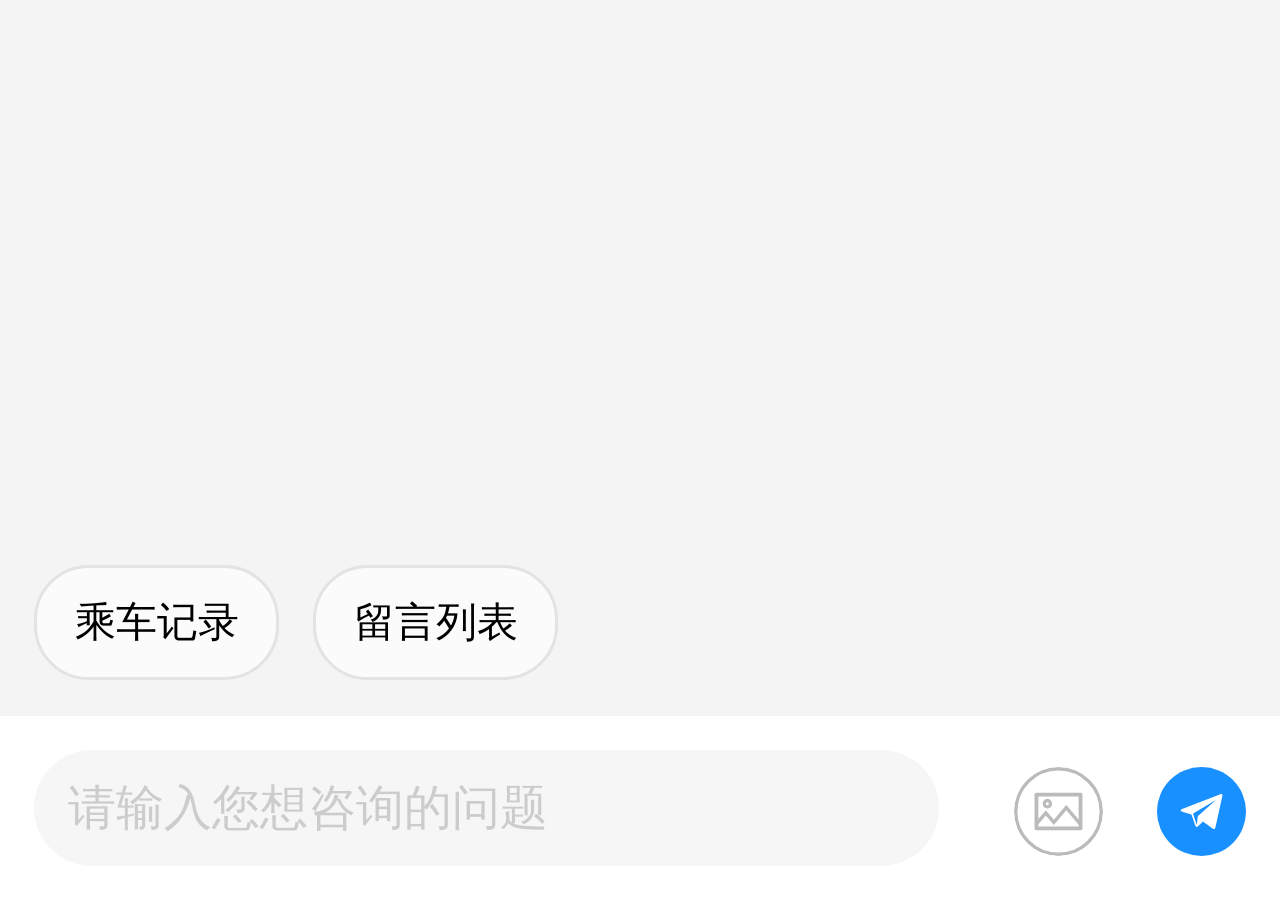
==== commit 8de158cd: "111" ====
--- a/index.html
+++ b/index.html
@@ -1 +1 @@
-<!doctype html><html lang=""><head><meta charset="utf-8"/><meta http-equiv="X-UA-Compatible" content="IE=edge"/><meta name="viewport" content="width=device-width,initial-scale=1,minimum-scale=1,maximum-scale=1,user-scalable=0"/><link rel="icon" href="./favicon.ico"/><title>​​​​​</title><script defer="defer" src="./js/chunk-vendors.d07cf138.js"></script><script defer="defer" src="./js/app.ea33547a.js"></script><link href="./css/chunk-vendors.05e0fb70.css" rel="stylesheet"><link href="./css/app.46bf5295.css" rel="stylesheet"></head><script src="https://cdn.bootcdn.net/ajax/libs/vConsole/3.3.4/vconsole.min.js"></script><script>let vConsole = new VConsole();</script><body><noscript><strong>We're sorry but h5 doesn't work properly without JavaScript enabled. Please enable it to continue.</strong></noscript><div id="app"></div></body></html>+<!doctype html><html lang=""><head><meta charset="utf-8"/><meta http-equiv="X-UA-Compatible" content="IE=edge"/><meta name="viewport" content="width=device-width,initial-scale=1,minimum-scale=1,maximum-scale=1,user-scalable=0"/><link rel="icon" href="./favicon.ico"/><title>​​​​​</title><script defer="defer" src="./js/chunk-vendors.6e74f925.js"></script><script defer="defer" src="./js/app.e83fa722.js"></script><link href="./css/chunk-vendors.05e0fb70.css" rel="stylesheet"><link href="./css/app.3f6b9d40.css" rel="stylesheet"></head><script src="https://cdn.bootcdn.net/ajax/libs/vConsole/3.3.4/vconsole.min.js"></script><script>let vConsole = new VConsole();</script><body><noscript><strong>We're sorry but h5 doesn't work properly without JavaScript enabled. Please enable it to continue.</strong></noscript><div id="app"></div></body></html>
--- a/css/app.3f6b9d40.css
+++ b/css/app.3f6b9d40.css
@@ -0,0 +1 @@
+#app{height:100%;text-align:center;font-size:.37333rem}.login[data-v-6307cb86]{height:100%;width:100%;overflow:hidden;display:-webkit-box;display:-ms-flexbox;display:flex;padding-top:50%;-webkit-box-pack:center;-ms-flex-pack:center;justify-content:center;background-color:#f6faff}.login-container[data-v-6307cb86]{width:100%;padding:0 .8rem}.login-container .login-form-title[data-v-6307cb86]{margin-bottom:.53333rem;font-size:.48rem;font-weight:600}.login-container .login-form-item[data-v-6307cb86]{margin:.26667rem 0}.login-container .login-form-item input[data-v-6307cb86]{width:100%;height:1.06667rem;background-color:#fff;font-size:.37333rem;color:rgba(0,0,0,.75);padding:0 .26667rem;border-radius:.08rem;border:.02667rem solid #eee}.login-container .login-form-item input[data-v-6307cb86]::-webkit-input-placeholder{color:#aaa}.login-container .login-form-item input[data-v-6307cb86]::-moz-placeholder{color:#aaa}.login-container .login-form-item input[data-v-6307cb86]:-ms-input-placeholder{color:#aaa}.login-container .login-form-item input[data-v-6307cb86]::-ms-input-placeholder{color:#aaa}.login-container .login-form-item input[data-v-6307cb86]::placeholder{color:#aaa}.login-container .login-form-item-error[data-v-6307cb86]{font-size:.32rem;color:red;text-align:left;margin-top:.26667rem}.login-container .login-form-code[data-v-6307cb86]{display:-webkit-box;display:-ms-flexbox;display:flex}.login-container .login-form-code button[data-v-6307cb86]{background-color:#1ba8ee;color:#fff;font-size:.32rem;width:40%;height:1.06667rem;border-radius:.13333rem;margin-left:.26667rem}.login-container .login-form-code-disabled[data-v-6307cb86]{background-color:#afafaf!important}.login-container .login-form-submit[data-v-6307cb86]{width:50%;height:1.06667rem;background-color:#1ba8ee;border-radius:.13333rem;font-weight:600;color:#fff;font-size:.37333rem}.home{height:100vh;background-color:#f4f4f4;padding-top:2.66667rem;padding-bottom:2.93333rem;opacity:0;-webkit-transition:opacity .3s;transition:opacity .3s}.home,.home .banner{overflow:hidden;position:absolute;top:0;left:0;width:100%}.home .banner{height:2.66667rem;opacity:.7;max-height:50%;background-color:#ccc;color:#000;z-index:3}.home .banner .van-swipe,.home .banner .van-swipe .van-swipe__track{width:100%;height:100%}.home .chat{position:relative;display:-webkit-box;display:-ms-flexbox;display:flex;-ms-flex-wrap:wrap;flex-wrap:wrap;-webkit-box-orient:vertical;-webkit-box-direction:normal;-ms-flex-direction:column;flex-direction:column;height:100%}.home .chat .van-pull-refresh{overflow:visible}.home .chat-container{width:100%;height:auto;-webkit-box-flex:1;-ms-flex:1;flex:1;overflow-y:auto;overflow-x:hidden;-webkit-overflow-scrolling:touch;font-size:.37333rem;text-align:left;padding:.26667rem .26667rem 0}.home .chat-container .van-loading__text,.home .chat-container .van-pull-refresh__head{font-size:.34667rem}.home .chat-messages-hot_issues{padding:.53333rem .26667rem;background:#fff;border-radius:.21333rem;margin-bottom:.53333rem}.home .chat-messages-hot_issues-header{display:-webkit-box;display:-ms-flexbox;display:flex;-webkit-box-align:center;-ms-flex-align:center;align-items:center}.home .chat-messages-hot_issues-header p{font-size:.37333rem;font-weight:600;color:#000;line-height:.37333rem}.home .chat-messages-hot_issues-header span{display:inline-block;width:.37333rem;height:.37333rem;background-position:50%;background-repeat:no-repeat;background-size:100%;margin-right:.16rem}.home .chat-messages-hot_issues ul{margin-top:.26667rem;overflow-y:auto}.home .chat-messages-hot_issues ul li{font-weight:400;color:#307fdc;line-height:.64rem;font-size:.37333rem}.home .chat-messages-item{overflow:hidden;display:block}.home .chat-messages-item-roundtip{text-align:center;margin-bottom:.53333rem}.home .chat-messages-item-roundtip span{background:#e9e9e9;border-radius:.29333rem;display:inline-block;padding:.16rem .26667rem}.home .chat-messages-item-roundtip span,.home .chat-messages-item-tips{font-size:.29333rem;font-weight:400;color:#999;-webkit-transform:scale(.916);-ms-transform:scale(.916);transform:scale(.916)}.home .chat-messages-item-tips{margin-bottom:.53333rem;text-align:center}.home .chat-messages-item-margin_tips{margin:0 0 .26667rem;font-size:.32rem;font-weight:400;color:#999;text-align:center}.home .chat-messages-item-switch_btn{margin-bottom:.53333rem;font-size:.29333rem;font-weight:400;color:#999;-webkit-transform:scale(.916);-ms-transform:scale(.916);transform:scale(.916);text-align:center}.home .chat-messages-item-switch_btn span{color:#1890ff}.home .chat-messages-item-switch_btn i{color:#f5222d;margin-right:.08rem}.home .chat-messages-item-leavebtn-tip{margin-bottom:.53333rem;font-size:.29333rem;font-weight:400;color:#999;-webkit-transform:translateX(-5%) scale(.916);-ms-transform:translateX(-5%) scale(.916);transform:translateX(-5%) scale(.916);width:110%;text-align:center}.home .chat-messages-item-leavebtn-btn{font-size:.32rem;font-weight:400;color:#0092ff;margin-bottom:.53333rem;text-align:center}.home .chat-messages-item-handup{text-align:center}.home .chat-messages-item-handup-tip{margin:.26667rem 0 .53333rem;font-size:.29333rem;font-weight:400;color:#999;-webkit-transform:scale(.916);-ms-transform:scale(.916);transform:scale(.916);text-align:center}.home .chat-messages-item-handup-box{display:inline-block;min-width:4.8rem;min-height:2.50667rem;background:#fff;border-radius:.21333rem;padding:.32rem;margin:0 auto .53333rem}.home .chat-messages-item-handup-title{margin-bottom:.26667rem;font-weight:500;font-size:.37333rem;color:#000;line-height:.37333rem}.home .chat-messages-item-handup-type{border-bottom:.02667rem solid #f8f8f8;padding-bottom:.26667rem;font-size:.32rem;font-weight:400;color:#999;line-height:.32rem}.home .chat-messages-item-handup-btn{margin-top:.29333rem;font-size:.32rem;font-weight:400;color:#0092ff;line-height:.32rem;-webkit-user-select:none;-moz-user-select:none;-ms-user-select:none;user-select:none}.home .chat-messages-item-evaluate{width:6.18667rem;min-height:2.29333rem;background:#fff;border-radius:.21333rem;padding:.53333rem;margin:0 auto .53333rem;text-align:center}.home .chat-messages-item-evaluate-title{font-size:.32rem;font-weight:400;color:#999;line-height:.32rem}.home .chat-messages-item-evaluate-box{display:-webkit-box;display:-ms-flexbox;display:flex;-webkit-box-align:center;-ms-flex-align:center;align-items:center;-webkit-box-pack:center;-ms-flex-pack:center;justify-content:center;margin-top:.45333rem}.home .chat-messages-item-evaluate-box>span{font-size:.32rem;font-weight:600;color:#000;line-height:.32rem;margin-right:.26667rem}.home .chat-messages-item-evaluate-box .van-icon-star{font-size:.48rem!important}.home .chat-messages-item-leave{font-size:.37333rem;margin-bottom:.53333rem;margin-top:.53333rem}.home .chat-messages-item-leave-tip{font-size:.29333rem;font-weight:400;-webkit-transform:translateX(-5%) scale(.916);-ms-transform:translateX(-5%) scale(.916);transform:translateX(-5%) scale(.916);color:#999;margin-bottom:.53333rem;width:110%;text-align:center}.home .chat-messages-item-leave-box{background:#fff;border-radius:.21333rem;padding:.53333rem .26667rem;margin-bottom:.53333rem;display:-webkit-box;display:-ms-flexbox;display:flex;-webkit-box-pack:center;-ms-flex-pack:center;justify-content:center;-ms-flex-wrap:wrap;flex-wrap:wrap}.home .chat-messages-item-leave-box-title{text-align:center;font-size:.37333rem;font-weight:600;color:#000;line-height:.37333rem;margin-bottom:.26667rem}.home .chat-messages-item-leave-box .form1{background:#f6f6f6;border-radius:.26667rem;padding:.34667rem .26667rem;-webkit-box-align:center;-ms-flex-align:center;align-items:center;display:-webkit-box;display:-ms-flexbox;display:flex;width:100%;margin-top:.26667rem}.home .chat-messages-item-leave-box .form1 input{outline:none;border:none;padding:0;font-size:.32rem;background-color:transparent;font-weight:400;-webkit-box-flex:1;-ms-flex:1;flex:1}.home .chat-messages-item-leave-box .form1 input::-webkit-input-placeholder{color:#ccc}.home .chat-messages-item-leave-box .form1 input::-moz-placeholder{color:#ccc}.home .chat-messages-item-leave-box .form1 input:-ms-input-placeholder{color:#ccc}.home .chat-messages-item-leave-box .form1 input::-ms-input-placeholder{color:#ccc}.home .chat-messages-item-leave-box .form1 input::placeholder{color:#ccc}.home .chat-messages-item-leave-box .form1 span{font-size:.37333rem;font-weight:600;color:#333;line-height:.37333rem;margin-right:.53333rem}.home .chat-messages-item-leave-box .form2{background:#f6f6f6;border-radius:.26667rem;padding:.34667rem 0 .34667rem .26667rem;width:100%;margin-top:.26667rem}.home .chat-messages-item-leave-box .form2 textarea{outline:none;resize:none;border:none;padding:0;height:4.26667rem;font-size:.32rem;background-color:transparent;font-weight:400;width:100%;padding-right:.26667rem}.home .chat-messages-item-leave-box .form2 textarea::-webkit-input-placeholder{color:#ccc}.home .chat-messages-item-leave-box .form2 textarea::-moz-placeholder{color:#ccc}.home .chat-messages-item-leave-box .form2 textarea:-ms-input-placeholder{color:#ccc}.home .chat-messages-item-leave-box .form2 textarea::-ms-input-placeholder{color:#ccc}.home .chat-messages-item-leave-box .form2 textarea::placeholder{color:#ccc}.home .chat-messages-item-leave-box .form2 span{font-size:.37333rem;font-weight:600;color:#333;line-height:.37333rem;display:block;margin-bottom:.26667rem}.home .chat-messages-item-leave-box-btn{padding:.34667rem 0;background:#1890ff;border-radius:.53333rem;font-size:.37333rem;font-weight:600;color:#fff;width:100%;margin-top:.26667rem}.home .chat-messages-item-related_issues{font-size:.37333rem;margin-bottom:.53333rem;background:#fff;border-radius:.26667rem;padding:.26667rem .26667rem .53333rem}.home .chat-messages-item-related_issues-title{font-weight:400;color:#000;line-height:.53333rem;margin-bottom:.26667rem}.home .chat-messages-item-related_issues-list li{font-size:.37333rem;font-weight:400;color:#307fdc;line-height:.64rem}.home .chat-messages-item-me{margin-bottom:.53333rem}.home .chat-messages-item-me-user{width:100%;display:-webkit-box;display:-ms-flexbox;display:flex;-webkit-box-pack:end;-ms-flex-pack:end;justify-content:flex-end}.home .chat-messages-item-me-user-avatar{height:auto;display:-webkit-box;display:-ms-flexbox;display:flex}.home .chat-messages-item-me-user-avatar img{border-radius:50%;width:1.06667rem;height:1.06667rem;background:#b0d2f7;border:.02667rem solid #fff}.home .chat-messages-item-me-user-content{display:inline-block;margin-right:.26667rem}.home .chat-messages-item-me-user-content-box{display:-webkit-box;display:-ms-flexbox;display:flex;width:100%;-webkit-transition:width .3s;transition:width .3s;-webkit-box-align:center;-ms-flex-align:center;align-items:center}.home .chat-messages-item-me-user-content-box .resend-btn{display:inline-block;-ms-flex-item-align:center;align-self:center;background-position:50%;background-size:100%;background-repeat:no-repeat;color:#f5222d;width:.37333rem;height:.37333rem;border-radius:50%;margin-right:.26667rem}.home .chat-messages-item-me-user-content-box .loading-btn{color:#999;-webkit-animation:ani_roate 1s linear infinite;animation:ani_roate 1s linear infinite}@-webkit-keyframes ani_roate{0%{-webkit-transform:rotate(0deg);transform:rotate(0deg)}to{-webkit-transform:rotate(1turn);transform:rotate(1turn)}}@keyframes ani_roate{0%{-webkit-transform:rotate(0deg);transform:rotate(0deg)}to{-webkit-transform:rotate(1turn);transform:rotate(1turn)}}.home .chat-messages-item-me-user-content-box>p{-webkit-box-flex:1;-ms-flex:1;flex:1}.home .chat-messages-item-me-user-content-text{white-space:normal;word-wrap:break-word;word-break:break-all;font-weight:400;color:#fff;line-height:.53333rem;font-size:.37333rem;background:#1890ff;border-radius:.26667rem 0 .26667rem .26667rem;height:100%;padding:.26667rem}.home .chat-messages-item-me-user-content img{max-width:3.57333rem;display:block}.home .chat-messages-item-me-user .ride{width:100%}.home .chat-messages-item-me-user-ride{padding:.53333rem .26667rem;background:#fff;border-radius:.26667rem;-webkit-box-sizing:border-box;box-sizing:border-box;-webkit-box-flex:1;-ms-flex:1;flex:1}.home .chat-messages-item-me-user-ride-title{font-size:.32rem;font-weight:400;color:#999;line-height:.32rem;margin-bottom:.26667rem}.home .chat-messages-item-me-user-ride-info{display:-webkit-box;display:-ms-flexbox;display:flex;-webkit-box-align:center;-ms-flex-align:center;align-items:center}.home .chat-messages-item-me-user-ride-info-title{-webkit-box-flex:1;-ms-flex:1;flex:1}.home .chat-messages-item-me-user-ride-info-count,.home .chat-messages-item-me-user-ride-info-title,.home .chat-messages-item-me-user-ride-state{font-size:.42667rem;font-weight:600;color:#333;line-height:.42667rem}.home .chat-messages-item-me-user-ride-state{margin-top:.26667rem}.home .chat-messages-item-you{margin-bottom:.53333rem}.home .chat-messages-item-you-user{width:100%;display:-webkit-box;display:-ms-flexbox;display:flex;-webkit-box-pack:start;-ms-flex-pack:start;justify-content:flex-start}.home .chat-messages-item-you-user-avatar{height:auto;display:-webkit-box;display:-ms-flexbox;display:flex}.home .chat-messages-item-you-user-avatar img{border-radius:50%;width:1.06667rem;height:1.06667rem;background:#e3f3ff;border:.02667rem solid #fff}.home .chat-messages-item-you-user-info{width:100%;margin-left:.26667rem}.home .chat-messages-item-you-user-info-name{width:100%;font-weight:400;color:#000;line-height:.32rem;font-size:.32rem;margin-bottom:.16rem}.home .chat-messages-item-you-user-content{display:inline-block}.home .chat-messages-item-you-user-content-text{white-space:normal;word-wrap:break-word;word-break:break-all;font-weight:400;font-size:.37333rem;color:#000;line-height:.53333rem;background:#fff;border-radius:0 .26667rem .26667rem .26667rem;display:inline-block;padding:.26667rem}.home .chat-messages-item-you-user-content img{max-width:3.57333rem;display:block}.home .chat-messages-item-you-user-content-auto{white-space:normal;word-wrap:break-word;word-break:break-all;font-weight:400;font-size:.37333rem;color:#000;line-height:.53333rem;background:#fff;border-radius:0 .26667rem .26667rem .26667rem;display:inline-block;padding:.26667rem}.home .chat-messages-item-you-user-content-auto-txt{display:-webkit-box;-webkit-line-clamp:5;-webkit-box-orient:vertical;overflow:hidden}.home .chat-messages-item-you-user-content-auto-btn{font-size:.32rem;font-weight:400;color:#307fdc;line-height:.32rem;display:block;position:relative}.home .chat-messages-item-you-user-content-auto .act{-webkit-line-clamp:999;max-height:none}.home .chat-footer{position:fixed;bottom:0;left:0;width:100%;z-index:3;color:#fff}.home .chat-footer-tags{padding:.26667rem;text-align:left}.home .chat-footer-tags div{vertical-align:text-bottom;background:#fbfbfb;border-radius:.42667rem;border:.02667rem solid #e3e3e3;font-size:.32rem;font-weight:400;color:#000;margin-right:.26667rem;text-align:center;padding:.24rem .29333rem;display:-webkit-inline-box;display:-ms-inline-flexbox;display:inline-flex;-webkit-box-align:center;-ms-flex-align:center;align-items:center}.home .chat-footer-tags div span{display:inline-block;width:.32rem;height:.32rem;background:url(../img/7.f0c63e3a.svg) 50% no-repeat;background-size:100%;margin-right:.13333rem}.home .chat-footer-wrapper{font-size:.37333rem;background-color:#fff;padding:.26667rem;display:-webkit-box;display:-ms-flexbox;display:flex}.home .chat-footer-wrapper-box{position:relative;width:calc(100% - 2.4rem)}.home .chat-footer-wrapper-box p{font-size:.37333rem;font-weight:400;color:#ccc;position:absolute;left:.26667rem;top:50%;-webkit-transform:translateY(-50%);-ms-transform:translateY(-50%);transform:translateY(-50%);pointer-events:none}.home .chat-footer-input{display:inline-block;background:#f6f6f6;border-radius:.48rem;min-height:.90667rem;line-height:1.2;resize:none;outline:0 solid transparent;width:100%;text-align:left;color:rgba(0,0,0,.867);padding:.21333rem .26667rem}.home .chat-footer-input object{left:.26667rem!important;top:.26667rem!important;height:calc(100% - .53333rem)!important}.home .chat-footer-send{display:-webkit-inline-box;display:-ms-inline-flexbox;display:inline-flex;-webkit-box-align:end;-ms-flex-align:end;align-items:flex-end;-webkit-box-pack:end;-ms-flex-pack:end;justify-content:flex-end;width:2.4rem;height:.69333rem;height:auto;padding-bottom:.08rem}.home .chat-footer-send-pic{width:.69333rem;height:.69333rem;background:#fff;border-radius:50%;margin-right:.42667rem;-webkit-user-select:none;-moz-user-select:none;-ms-user-select:none;user-select:none;position:relative;overflow:hidden}.home .chat-footer-send-pic input{opacity:0;width:100%;height:100%}.home .chat-footer-send-pic img{position:absolute;top:0;left:0;width:100%;height:100%;pointer-events:none}.home .chat-footer-send-txt{width:.69333rem;height:.69333rem;border-radius:50%;-webkit-user-select:none;-moz-user-select:none;-ms-user-select:none;user-select:none;background:#1890ff url(../img/2.f61da48d.svg) 50% no-repeat;background-size:100%}.home .view-pic{width:100%;height:100%;display:-webkit-box;display:-ms-flexbox;display:flex;-webkit-box-pack:center;-ms-flex-pack:center;justify-content:center;-webkit-box-align:center;-ms-flex-align:center;align-items:center;z-index:9}.home .view-pic img{width:100%;height:auto}.home .leave-succ{width:100%;height:100%;display:-webkit-box;display:-ms-flexbox;display:flex;-webkit-box-pack:center;-ms-flex-pack:center;justify-content:center;-webkit-box-align:center;-ms-flex-align:center;align-items:center}.home .leave-succ-box{background-color:#fff;padding:.8rem .53333rem;margin:0 1.33333rem;border-radius:.26667rem;text-align:center}.home .leave-succ-box img{width:1.33333rem;height:1.33333rem;margin:0 auto}.home .leave-succ-box-title{font-size:.37333rem;font-weight:600;color:rgba(0,0,0,.85);line-height:.42667rem;margin:.26667rem 0}.home .leave-succ-box-tip{font-size:.32rem;font-weight:400;color:#666;line-height:1.2}.home .ride-record{font-size:.37333rem}.home .ride-record-empty{text-align:center;height:60vh;padding-top:2.66667rem}.home .ride-record-empty img{width:4.02667rem;display:inline-block}.home .ride-record-empty p{width:100%;font-size:.32rem;font-weight:400;color:#999;line-height:.32rem;margin-top:.53333rem}.home .ride-record-title{text-align:center;padding:.53333rem 0;font-size:.42667rem;font-weight:600;color:#000;line-height:.42667rem;border:.02667rem solid #f3f3f3}.home .ride-record-select{font-size:.37333rem;text-align:left}.home .ride-record-select>div{display:inline-block;padding:.53333rem .4rem 0;padding:.18667rem .53333rem;color:#fff;background:#1890ff;border-radius:.10667rem;margin-top:.53333rem;margin-left:.4rem}.home .ride-record .van-tab--active{color:#5fa7f1!important}.home .ride-record .van-tabs__line{width:.53333rem;height:.10667rem;background:#5fa7f1;border-radius:.21333rem}.home .ride-record .van-tabs--line .van-tabs__wrap{height:auto;margin-top:.53333rem;height:1.06667rem;padding-bottom:.26667rem}.home .ride-record .van-tabs--line .van-tabs__wrap .van-tab{font-size:.37333rem;font-weight:600;color:#000}.home .ride-record-box{height:60vh;overflow-y:auto}.home .ride-record-box .van-pull-refresh,.home .ride-record-box .van-pull-refresh__track,.home .ride-record-box .van-tab__pane{height:100%}.home .ride-record-list{padding:0 .53333rem}.home .ride-record-item{text-align:left;padding:.53333rem 0;border-bottom:.02667rem solid #f3f3f3;display:-webkit-box;display:-ms-flexbox;display:flex;-webkit-box-align:center;-ms-flex-align:center;align-items:center}.home .ride-record-info{-webkit-box-flex:1;-ms-flex:1;flex:1;line-height:.42667rem}.home .ride-record-info-title{font-size:.42667rem;font-weight:600;color:#333}.home .ride-record-info-date{font-size:.37333rem;font-weight:400;color:#999;margin-top:.26667rem}.home .ride-record-opt{font-size:.32rem;line-height:.42667rem}.home .ride-record-opt-count{text-align:right;font-size:.42667rem;font-weight:600;color:#333;margin-top:.26667rem}.home .ride-record-opt-send{margin-top:.21333rem;padding:.18667rem .53333rem;color:#fff;background:#1890ff;border-radius:.10667rem;font-size:.32rem;font-weight:600}.home .van-overlay{z-index:9}.home .van-popup{border-radius:.21333rem .21333rem 0 0}.home .van-popup__close-icon--top-right{color:#000;font-size:.4rem}.home .leave{margin:3.46667rem .26667rem 0}.home .leave-box{background:#fff;border-radius:.21333rem;padding:.53333rem .26667rem;margin-bottom:.53333rem;display:-webkit-box;display:-ms-flexbox;display:flex;-webkit-box-pack:center;-ms-flex-pack:center;justify-content:center;-ms-flex-wrap:wrap;flex-wrap:wrap}.home .leave-box-title{text-align:center;font-size:.37333rem;font-weight:600;color:#000;line-height:.37333rem;margin-bottom:.26667rem}.home .leave-box .form1{background:#f6f6f6;border-radius:.26667rem;padding:.34667rem .26667rem;-webkit-box-align:center;-ms-flex-align:center;align-items:center;display:-webkit-box;display:-ms-flexbox;display:flex;width:100%;margin-top:.26667rem}.home .leave-box .form1 input{outline:none;border:none;padding:0;border-radius:.13333rem;font-size:.32rem;background-color:transparent;font-weight:400;-webkit-box-flex:1;-ms-flex:1;flex:1}.home .leave-box .form1 input::-webkit-input-placeholder{color:#ccc}.home .leave-box .form1 input::-moz-placeholder{color:#ccc}.home .leave-box .form1 input:-ms-input-placeholder{color:#ccc}.home .leave-box .form1 input::-ms-input-placeholder{color:#ccc}.home .leave-box .form1 input::placeholder{color:#ccc}.home .leave-box .form1 span{font-size:.37333rem;font-weight:600;color:#333;line-height:.37333rem;margin-right:.53333rem}.home .leave-box .form2{background:#f6f6f6;border-radius:.26667rem;padding:.34667rem 0 .34667rem .26667rem;width:100%;margin-top:.26667rem;text-align:left}.home .leave-box .form2 textarea{outline:none;resize:none;border:none;padding:0;height:4.26667rem;font-size:.32rem;background-color:transparent;font-weight:400;width:100%;padding-right:.26667rem}.home .leave-box .form2 textarea::-webkit-input-placeholder{color:#ccc}.home .leave-box .form2 textarea::-moz-placeholder{color:#ccc}.home .leave-box .form2 textarea:-ms-input-placeholder{color:#ccc}.home .leave-box .form2 textarea::-ms-input-placeholder{color:#ccc}.home .leave-box .form2 textarea::placeholder{color:#ccc}.home .leave-box .form2 span{font-size:.37333rem;font-weight:600;color:#333;line-height:.37333rem;display:block;margin-bottom:.26667rem}.home .leave-box-btn{padding:.34667rem 0;background:#1890ff;border-radius:.53333rem;font-size:.37333rem;font-weight:600;color:#fff;width:100%;margin-top:.26667rem}.error[data-v-21e140d0]{height:100vh;background:#fff}.error-box[data-v-21e140d0]{padding-top:4.32rem;text-align:center}.error-box img[data-v-21e140d0]{width:4rem;margin:0 auto}.error-box p[data-v-21e140d0]{margin-top:.26667rem;font-size:.32rem;font-weight:400;color:#999;line-height:.32rem}html{line-height:1.15;-webkit-text-size-adjust:100%}body{margin:0}main{display:block}h1{font-size:2em;margin:.67em 0}hr{-webkit-box-sizing:content-box;box-sizing:content-box;height:0;overflow:visible}pre{font-family:monospace,monospace;font-size:1em}a{background-color:transparent}abbr[title]{border-bottom:none;text-decoration:underline;-webkit-text-decoration:underline dotted;text-decoration:underline dotted}b,strong{font-weight:bolder}code,kbd,samp{font-family:monospace,monospace;font-size:1em}small{font-size:80%}sub,sup{font-size:75%;line-height:0;position:relative;vertical-align:baseline}sub{bottom:-.25em}sup{top:-.5em}img{border-style:none}button,input,optgroup,select,textarea{font-family:inherit;font-size:100%;line-height:1.15;margin:0}button,input{overflow:visible}button,select{text-transform:none}[type=button],[type=reset],[type=submit],button{-webkit-appearance:button}[type=button]::-moz-focus-inner,[type=reset]::-moz-focus-inner,[type=submit]::-moz-focus-inner,button::-moz-focus-inner{border-style:none;padding:0}[type=button]:-moz-focusring,[type=reset]:-moz-focusring,[type=submit]:-moz-focusring,button:-moz-focusring{outline:.02667rem dotted ButtonText}fieldset{padding:.35em .75em .625em}legend{-webkit-box-sizing:border-box;box-sizing:border-box;color:inherit;display:table;max-width:100%;padding:0;white-space:normal}progress{vertical-align:baseline}textarea{overflow:auto}[type=checkbox],[type=radio]{-webkit-box-sizing:border-box;box-sizing:border-box;padding:0}[type=number]::-webkit-inner-spin-button,[type=number]::-webkit-outer-spin-button{height:auto}[type=search]{-webkit-appearance:textfield;outline-offset:-.05333rem}[type=search]::-webkit-search-decoration{-webkit-appearance:none}::-webkit-file-upload-button{-webkit-appearance:button;font:inherit}details{display:block}summary{display:list-item}[hidden],template{display:none}input{border:none;outline:none;background:none}li,ul{padding:0;list-style:none}p{margin:0}img{display:block;width:100%}*{-webkit-box-sizing:border-box;box-sizing:border-box}button{border:none;outline:none;-webkit-user-select:none;-moz-user-select:none;-ms-user-select:none;user-select:none}button:active{opacity:.7}body{margin:0 auto!important;background-color:#fff}input,textarea{-webkit-appearance:none;-webkit-tap-highlight-color:rgba(0,0,0,0)}.van-toast{line-height:1}
